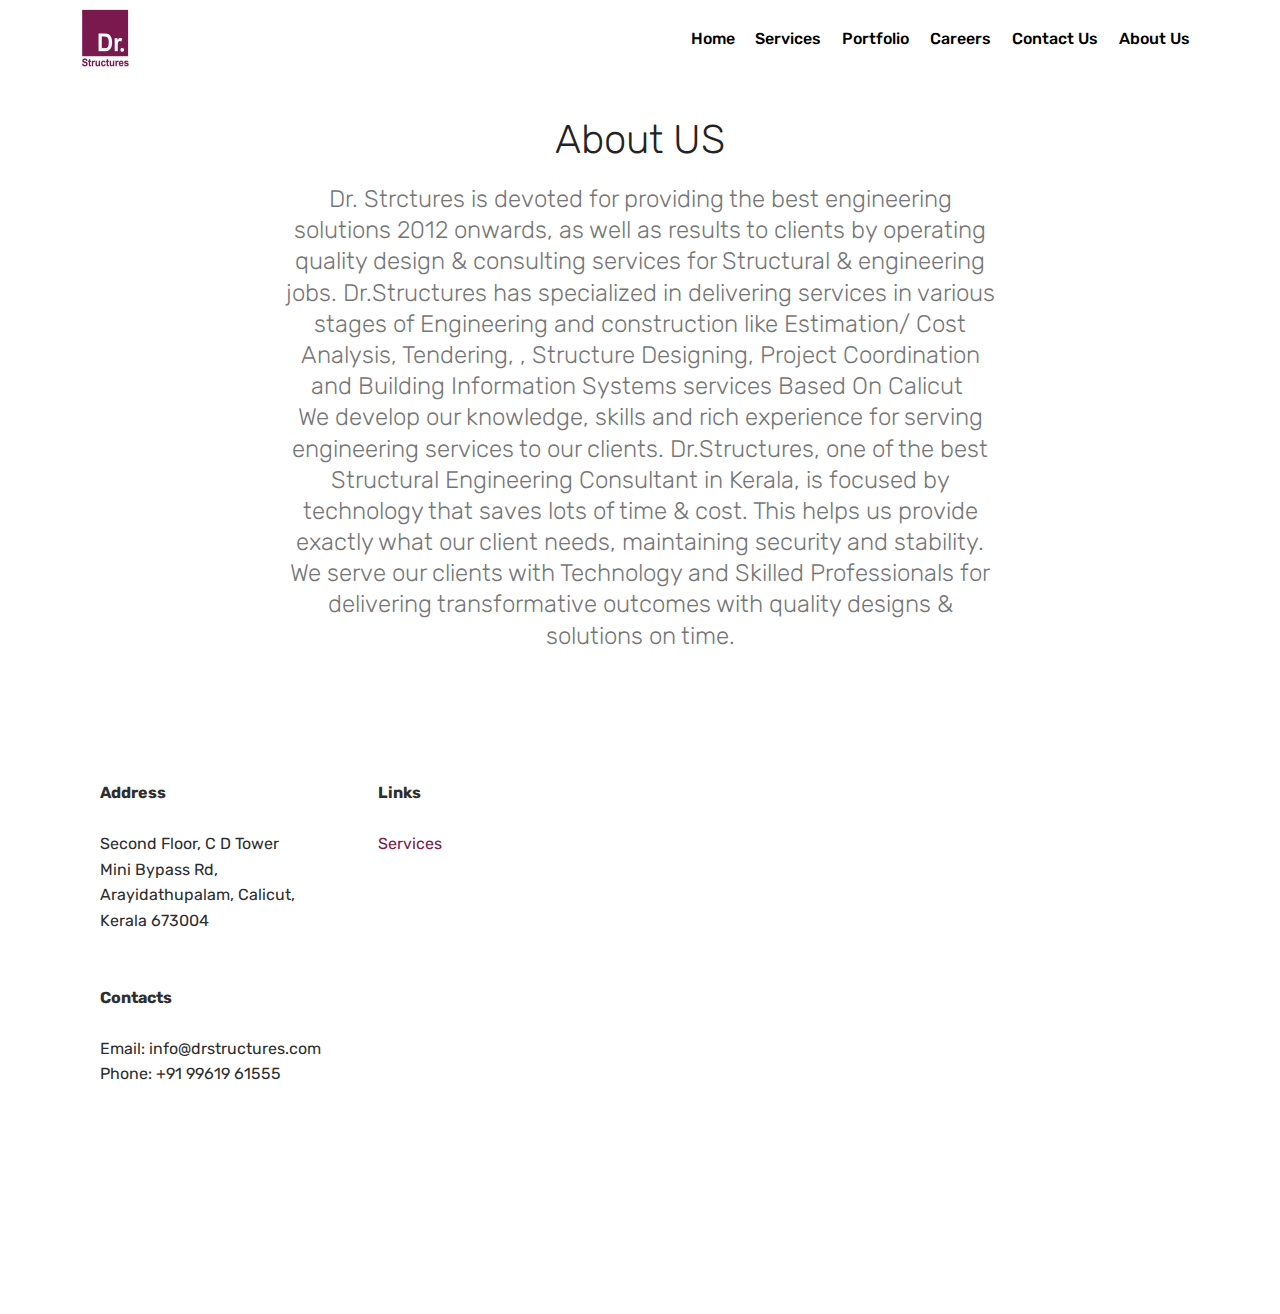
==== about.html @ 00c82e32 "create github pages" ====
<!DOCTYPE html>
<html  >
<head>
  <!-- Site made with Mobirise Website Builder v4.10.5, https://mobirise.com -->
  <meta charset="UTF-8">
  <meta http-equiv="X-UA-Compatible" content="IE=edge">
  <meta name="generator" content="Mobirise v4.10.5, mobirise.com">
  <meta name="viewport" content="width=device-width, initial-scale=1, minimum-scale=1">
  <link rel="shortcut icon" href="assets/images/logo-102x121.jpg" type="image/x-icon">
  <meta name="description" content="Dr. Strctures is devoted for providing the best engineering solutions 2012 onwards, as well as results to clients by operating quality design & consulting services for Structural & engineering jobs. Dr.Structures has specialized in delivering services in various stages of Engineering and construction like Estimation/ Cost Analysis, Tendering, , Structure Designing, Project Coordination and Building Information Systems services Based On Calicut.\">
  
  <title>About Us</title>
  <link rel="stylesheet" href="assets/web/assets/mobirise-icons/mobirise-icons.css">
  <link rel="stylesheet" href="assets/tether/tether.min.css">
  <link rel="stylesheet" href="assets/bootstrap/css/bootstrap.min.css">
  <link rel="stylesheet" href="assets/bootstrap/css/bootstrap-grid.min.css">
  <link rel="stylesheet" href="assets/bootstrap/css/bootstrap-reboot.min.css">
  <link rel="stylesheet" href="assets/socicon/css/styles.css">
  <link rel="stylesheet" href="assets/animatecss/animate.min.css">
  <link rel="stylesheet" href="assets/dropdown/css/style.css">
  <link rel="stylesheet" href="assets/theme/css/style.css">
  <link rel="stylesheet" href="assets/mobirise/css/mbr-additional.css" type="text/css">
  
  
  
</head>
<body>
  <section class="menu cid-rvqXmDLHGz" once="menu" id="menu2-17">

    

    <nav class="navbar navbar-expand beta-menu navbar-dropdown align-items-center navbar-fixed-top navbar-toggleable-sm">
        <button class="navbar-toggler navbar-toggler-right" type="button" data-toggle="collapse" data-target="#navbarSupportedContent" aria-controls="navbarSupportedContent" aria-expanded="false" aria-label="Toggle navigation">
            <div class="hamburger">
                <span></span>
                <span></span>
                <span></span>
                <span></span>
            </div>
        </button>
        <div class="menu-logo">
            <div class="navbar-brand">
                <span class="navbar-logo">
                    <a href="index.html">
                        <img src="assets/images/logo-102x121.jpg" alt="Dr. Structures" title="Dr. Structures" style="height: 3.8rem;">
                    </a>
                </span>
                
            </div>
        </div>
        <div class="collapse navbar-collapse" id="navbarSupportedContent">
            <ul class="navbar-nav nav-dropdown nav-right" data-app-modern-menu="true"><li class="nav-item">
                    <a class="nav-link link text-black display-4" href="index.html">Home</a>
                </li><li class="nav-item"><a class="nav-link link text-black display-4" href="services.html">Services</a></li><li class="nav-item"><a class="nav-link link text-black display-4" href="portfolio.html">Portfolio</a></li><li class="nav-item"><a class="nav-link link text-black display-4" href="careers.html">Careers</a></li><li class="nav-item"><a class="nav-link link text-black display-4" href="contact.html">Contact Us</a></li>
                <li class="nav-item">
                    <a class="nav-link link text-black display-4" href="about.html">
                        About Us
                    </a>
                </li></ul>
            
        </div>
    </nav>
</section>

<section class="engine"><a href="https://mobirise.info/q">free responsive website templates</a></section><section class="mbr-section content4 cid-rxqOEi7TjO" id="content4-18">

    

    <div class="container">
        <div class="media-container-row">
            <div class="title col-12 col-md-8">
                <h2 class="align-center pb-3 mbr-fonts-style display-2">About US</h2>
                <h3 class="mbr-section-subtitle align-center mbr-light mbr-fonts-style display-5">Dr. Strctures is devoted for providing the best engineering solutions 2012 onwards, as well as results to clients by operating quality design &amp; consulting services for Structural &amp; engineering jobs. Dr.Structures has specialized in delivering services in various stages of Engineering and construction like Estimation/ Cost Analysis, Tendering, , Structure Designing, Project Coordination and Building Information Systems services Based On Calicut&nbsp;<div>We develop our knowledge, skills and rich experience for serving engineering services to our clients. Dr.Structures, one of the best Structural Engineering Consultant in Kerala, is focused by technology that saves lots of time &amp; cost. This helps us provide exactly what our client needs, maintaining security and stability. We serve our clients with Technology and Skilled Professionals for delivering transformative outcomes with quality designs &amp; solutions on time.</div></h3>
                
            </div>
        </div>
    </div>
</section>

<section class="cid-rxqQhrc3Rt" id="footer2-1e">

    

    

    <div class="container">
        <div class="media-container-row content mbr-white">
            <div class="col-12 col-md-3 mbr-fonts-style display-7">
                <p class="mbr-text">
                    <strong>Address</strong>
                    <br>
                    <br>Second Floor, C D Tower<br>Mini Bypass Rd, Arayidathupalam, Calicut,<br> Kerala 673004<br>
                    <br>
                    <br><strong>Contacts</strong>
                    <br>
                    <br>Email: info@drstructures.com
                    <br>Phone: +91 99619 61555 <br></p>
            </div>
            <div class="col-12 col-md-3 mbr-fonts-style display-7">
                <p class="mbr-text">
                    <strong>Links</strong>
                    <br>
                    <br><a href="services.html">Services</a><br><a href="portfolio.html">Portfolio</a>&nbsp;<br><a href="careers.html">Careers</a><br><a href="contact.html">Contact Us&nbsp;</a><br><a href="about.html">About Us&nbsp;</a><br>
                    <br><br></p>
            </div>
            <div class="col-12 col-md-6">
                <div class="google-map"><iframe frameborder="0" style="border:0" src="https://www.google.com/maps/embed/v1/place?key=AIzaSyAEIpgj38KyLFELm2bK9Y7krBkz1K-cMq8&amp;q=place_id:ChIJbfbPrU9ZpjsRgWF4Y0vdHZs" allowfullscreen=""></iframe></div>
            </div>
        </div>
        <div class="footer-lower">
            <div class="media-container-row">
                <div class="col-sm-12">
                    <hr>
                </div>
            </div>
            <div class="media-container-row mbr-white">
                <div class="col-sm-6 copyright">
                    <p class="mbr-text mbr-fonts-style display-7">
                        © Copyright 2019 Dr. Structures - All Rights Reserved
                    </p>
                </div>
                <div class="col-md-6">
                    <div class="social-list align-right">
                        <div class="soc-item">
                            <a href="https://twitter.com/mobirise" target="_blank">
                                <span class="socicon-twitter socicon mbr-iconfont mbr-iconfont-social"></span>
                            </a>
                        </div>
                        <div class="soc-item">
                            <a href="https://www.facebook.com/pages/Mobirise/1616226671953247" target="_blank">
                                <span class="socicon-facebook socicon mbr-iconfont mbr-iconfont-social"></span>
                            </a>
                        </div>
                        <div class="soc-item">
                            <a href="https://www.youtube.com/c/mobirise" target="_blank">
                                <span class="socicon-youtube socicon mbr-iconfont mbr-iconfont-social"></span>
                            </a>
                        </div>
                        <div class="soc-item">
                            <a href="https://instagram.com/mobirise" target="_blank">
                                <span class="socicon-instagram socicon mbr-iconfont mbr-iconfont-social"></span>
                            </a>
                        </div>
                        <div class="soc-item">
                            <a href="https://plus.google.com/u/0/+Mobirise" target="_blank">
                                <span class="socicon-googleplus socicon mbr-iconfont mbr-iconfont-social"></span>
                            </a>
                        </div>
                        <div class="soc-item">
                            <a href="https://www.behance.net/Mobirise" target="_blank">
                                <span class="socicon-behance socicon mbr-iconfont mbr-iconfont-social"></span>
                            </a>
                        </div>
                    </div>
                </div>
            </div>
        </div>
    </div>
</section>


  <script src="assets/web/assets/jquery/jquery.min.js"></script>
  <script src="assets/popper/popper.min.js"></script>
  <script src="assets/tether/tether.min.js"></script>
  <script src="assets/bootstrap/js/bootstrap.min.js"></script>
  <script src="assets/smoothscroll/smooth-scroll.js"></script>
  <script src="assets/touchswipe/jquery.touch-swipe.min.js"></script>
  <script src="assets/viewportchecker/jquery.viewportchecker.js"></script>
  <script src="assets/dropdown/js/nav-dropdown.js"></script>
  <script src="assets/dropdown/js/navbar-dropdown.js"></script>
  <script src="assets/theme/js/script.js"></script>
  
  
  <input name="animation" type="hidden">
  </body>
</html>
---- assets/web/assets/mobirise-icons/mobirise-icons.css ----
@font-face {
  font-family: 'MobiriseIcons';
  src:  url('mobirise-icons.eot?spat4u');
  src:  url('mobirise-icons.eot?spat4u#iefix') format('embedded-opentype'),
    url('mobirise-icons.ttf?spat4u') format('truetype'),
    url('mobirise-icons.woff?spat4u') format('woff'),
    url('mobirise-icons.svg?spat4u#MobiriseIcons') format('svg');
  font-weight: normal;
  font-style: normal;
}

[class^="mbri-"], [class*=" mbri-"] {
  /* use !important to prevent issues with browser extensions that change fonts */
  font-family: MobiriseIcons !important;
  speak: none;
  font-style: normal;
  font-weight: normal;
  font-variant: normal;
  text-transform: none;
  line-height: 1;

  /* Better Font Rendering =========== */
  -webkit-font-smoothing: antialiased;
  -moz-osx-font-smoothing: grayscale;
}

.mbri-add-submenu:before {
  content: "\e900";
}
.mbri-alert:before {
  content: "\e901";
}
.mbri-align-center:before {
  content: "\e902";
}
.mbri-align-justify:before {
  content: "\e903";
}
.mbri-align-left:before {
  content: "\e904";
}
.mbri-align-right:before {
  content: "\e905";
}
.mbri-android:before {
  content: "\e906";
}
.mbri-apple:before {
  content: "\e907";
}
.mbri-arrow-down:before {
  content: "\e908";
}
.mbri-arrow-next:before {
  content: "\e909";
}
.mbri-arrow-prev:before {
  content: "\e90a";
}
.mbri-arrow-up:before {
  content: "\e90b";
}
.mbri-bold:before {
  content: "\e90c";
}
.mbri-bookmark:before {
  content: "\e90d";
}
.mbri-bootstrap:before {
  content: "\e90e";
}
.mbri-briefcase:before {
  content: "\e90f";
}
.mbri-browse:before {
  content: "\e910";
}
.mbri-bulleted-list:before {
  content: "\e911";
}
.mbri-calendar:before {
  content: "\e912";
}
.mbri-camera:before {
  content: "\e913";
}
.mbri-cart-add:before {
  content: "\e914";
}
.mbri-cart-full:before {
  content: "\e915";
}
.mbri-cash:before {
  content: "\e916";
}
.mbri-change-style:before {
  content: "\e917";
}
.mbri-chat:before {
  content: "\e918";
}
.mbri-clock:before {
  content: "\e919";
}
.mbri-close:before {
  content: "\e91a";
}
.mbri-cloud:before {
  content: "\e91b";
}
.mbri-code:before {
  content: "\e91c";
}
.mbri-contact-form:before {
  content: "\e91d";
}
.mbri-credit-card:before {
  content: "\e91e";
}
.mbri-cursor-click:before {
  content: "\e91f";
}
.mbri-cust-feedback:before {
  content: "\e920";
}
.mbri-database:before {
  content: "\e921";
}
.mbri-delivery:before {
  content: "\e922";
}
.mbri-desktop:before {
  content: "\e923";
}
.mbri-devices:before {
  content: "\e924";
}
.mbri-down:before {
  content: "\e925";
}
.mbri-download:before {
  content: "\e989";
}
.mbri-drag-n-drop:before {
  content: "\e927";
}
.mbri-drag-n-drop2:before {
  content: "\e928";
}
.mbri-edit:before {
  content: "\e929";
}
.mbri-edit2:before {
  content: "\e92a";
}
.mbri-error:before {
  content: "\e92b";
}
.mbri-extension:before {
  content: "\e92c";
}
.mbri-features:before {
  content: "\e92d";
}
.mbri-file:before {
  content: "\e92e";
}
.mbri-flag:before {
  content: "\e92f";
}
.mbri-folder:before {
  content: "\e930";
}
.mbri-gift:before {
  content: "\e931";
}
.mbri-github:before {
  content: "\e932";
}
.mbri-globe:before {
  content: "\e933";
}
.mbri-globe-2:before {
  content: "\e934";
}
.mbri-growing-chart:before {
  content: "\e935";
}
.mbri-hearth:before {
  content: "\e936";
}
.mbri-help:before {
  content: "\e937";
}
.mbri-home:before {
  content: "\e938";
}
.mbri-hot-cup:before {
  content: "\e939";
}
.mbri-idea:before {
  content: "\e93a";
}
.mbri-image-gallery:before {
  content: "\e93b";
}
.mbri-image-slider:before {
  content: "\e93c";
}
.mbri-info:before {
  content: "\e93d";
}
.mbri-italic:before {
  content: "\e93e";
}
.mbri-key:before {
  content: "\e93f";
}
.mbri-laptop:before {
  content: "\e940";
}
.mbri-layers:before {
  content: "\e941";
}
.mbri-left-right:before {
  content: "\e942";
}
.mbri-left:before {
  content: "\e943";
}
.mbri-letter:before {
  content: "\e944";
}
.mbri-like:before {
  content: "\e945";
}
.mbri-link:before {
  content: "\e946";
}
.mbri-lock:before {
  content: "\e947";
}
.mbri-login:before {
  content: "\e948";
}
.mbri-logout:before {
  content: "\e949";
}
.mbri-magic-stick:before {
  content: "\e94a";
}
.mbri-map-pin:before {
  content: "\e94b";
}
.mbri-menu:before {
  content: "\e94c";
}
.mbri-mobile:before {
  content: "\e94d";
}
.mbri-mobile2:before {
  content: "\e94e";
}
.mbri-mobirise:before {
  content: "\e94f";
}
.mbri-more-horizontal:before {
  content: "\e950";
}
.mbri-more-vertical:before {
  content: "\e951";
}
.mbri-music:before {
  content: "\e952";
}
.mbri-new-file:before {
  content: "\e953";
}
.mbri-numbered-list:before {
  content: "\e954";
}
.mbri-opened-folder:before {
  content: "\e955";
}
.mbri-pages:before {
  content: "\e956";
}
.mbri-paper-plane:before {
  content: "\e957";
}
.mbri-paperclip:before {
  content: "\e958";
}
.mbri-photo:before {
  content: "\e959";
}
.mbri-photos:before {
  content: "\e95a";
}
.mbri-pin:before {
  content: "\e95b";
}
.mbri-play:before {
  content: "\e95c";
}
.mbri-plus:before {
  content: "\e95d";
}
.mbri-preview:before {
  content: "\e95e";
}
.mbri-print:before {
  content: "\e95f";
}
.mbri-protect:before {
  content: "\e960";
}
.mbri-question:before {
  content: "\e961";
}
.mbri-quote-left:before {
  content: "\e962";
}
.mbri-quote-right:before {
  content: "\e963";
}
.mbri-refresh:before {
  content: "\e964";
}
.mbri-responsive:before {
  content: "\e965";
}
.mbri-right:before {
  content: "\e966";
}
.mbri-rocket:before {
  content: "\e967";
}
.mbri-sad-face:before {
  content: "\e968";
}
.mbri-sale:before {
  content: "\e969";
}
.mbri-save:before {
  content: "\e96a";
}
.mbri-search:before {
  content: "\e96b";
}
.mbri-setting:before {
  content: "\e96c";
}
.mbri-setting2:before {
  content: "\e96d";
}
.mbri-setting3:before {
  content: "\e96e";
}
.mbri-share:before {
  content: "\e96f";
}
.mbri-shopping-bag:before {
  content: "\e970";
}
.mbri-shopping-basket:before {
  content: "\e971";
}
.mbri-shopping-cart:before {
  content: "\e972";
}
.mbri-sites:before {
  content: "\e973";
}
.mbri-smile-face:before {
  content: "\e974";
}
.mbri-speed:before {
  content: "\e975";
}
.mbri-star:before {
  content: "\e976";
}
.mbri-success:before {
  content: "\e977";
}
.mbri-sun:before {
  content: "\e978";
}
.mbri-sun2:before {
  content: "\e979";
}
.mbri-tablet:before {
  content: "\e97a";
}
.mbri-tablet-vertical:before {
  content: "\e97b";
}
.mbri-target:before {
  content: "\e97c";
}
.mbri-timer:before {
  content: "\e97d";
}
.mbri-to-ftp:before {
  content: "\e97e";
}
.mbri-to-local-drive:before {
  content: "\e97f";
}
.mbri-touch-swipe:before {
  content: "\e980";
}
.mbri-touch:before {
  content: "\e981";
}
.mbri-trash:before {
  content: "\e982";
}
.mbri-underline:before {
  content: "\e983";
}
.mbri-unlink:before {
  content: "\e984";
}
.mbri-unlock:before {
  content: "\e985";
}
.mbri-up-down:before {
  content: "\e986";
}
.mbri-up:before {
  content: "\e987";
}
.mbri-update:before {
  content: "\e988";
}
.mbri-upload:before {
 content: "\e926"; 
}
.mbri-user:before {
  content: "\e98a";
}
.mbri-user2:before {
  content: "\e98b";
}
.mbri-users:before {
  content: "\e98c";
}
.mbri-video:before {
  content: "\e98d";
}
.mbri-video-play:before {
  content: "\e98e";
}
.mbri-watch:before {
  content: "\e98f";
}
.mbri-website-theme:before {
  content: "\e990";
}
.mbri-wifi:before {
  content: "\e991";
}
.mbri-windows:before {
  content: "\e992";
}
.mbri-zoom-out:before {
  content: "\e993";
}
.mbri-redo:before {
  content: "\e994";
}
.mbri-undo:before {
  content: "\e995";
}
---- assets/socicon/css/styles.css ----
@charset "UTF-8";

@font-face {
  font-family: "socicon";
  src:url("../fonts/socicon.eot");
  src:url("../fonts/socicon.eot?#iefix") format("embedded-opentype"),
    url("../fonts/socicon.woff") format("woff"),
    url("../fonts/socicon.ttf") format("truetype"),
    url("../fonts/socicon.svg#socicon") format("svg");
  font-weight: normal;
  font-style: normal;

}

[data-icon]:before {
  font-family: "socicon" !important;
  content: attr(data-icon);
  font-style: normal !important;
  font-weight: normal !important;
  font-variant: normal !important;
  text-transform: none !important;
  speak: none;
  line-height: 1;
  -webkit-font-smoothing: antialiased;
  -moz-osx-font-smoothing: grayscale;
}

[class^="socicon-"]:before,
[class*=" socicon-"]:before {
  font-family: "socicon" !important;
  font-style: normal !important;
  font-weight: normal !important;
  font-variant: normal !important;
  text-transform: none !important;
  speak: none;
  line-height: 1;
  -webkit-font-smoothing: antialiased;
  -moz-osx-font-smoothing: grayscale;
}

.socicon-modelmayhem:before {
  content: "\e000";
}
.socicon-mixcloud:before {
  content: "\e001";
}
.socicon-drupal:before {
  content: "\e002";
}
.socicon-swarm:before {
  content: "\e003";
}
.socicon-istock:before {
  content: "\e004";
}
.socicon-yammer:before {
  content: "\e005";
}
.socicon-ello:before {
  content: "\e006";
}
.socicon-stackoverflow:before {
  content: "\e007";
}
.socicon-persona:before {
  content: "\e008";
}
.socicon-triplej:before {
  content: "\e009";
}
.socicon-houzz:before {
  content: "\e00a";
}
.socicon-rss:before {
  content: "\e00b";
}
.socicon-paypal:before {
  content: "\e00c";
}
.socicon-odnoklassniki:before {
  content: "\e00d";
}
.socicon-airbnb:before {
  content: "\e00e";
}
.socicon-periscope:before {
  content: "\e00f";
}
.socicon-outlook:before {
  content: "\e010";
}
.socicon-coderwall:before {
  content: "\e011";
}
.socicon-tripadvisor:before {
  content: "\e012";
}
.socicon-appnet:before {
  content: "\e013";
}
.socicon-goodreads:before {
  content: "\e014";
}
.socicon-tripit:before {
  content: "\e015";
}
.socicon-lanyrd:before {
  content: "\e016";
}
.socicon-slideshare:before {
  content: "\e017";
}
.socicon-buffer:before {
  content: "\e018";
}
.socicon-disqus:before {
  content: "\e019";
}
.socicon-vkontakte:before {
  content: "\e01a";
}
.socicon-whatsapp:before {
  content: "\e01b";
}
.socicon-patreon:before {
  content: "\e01c";
}
.socicon-storehouse:before {
  content: "\e01d";
}
.socicon-pocket:before {
  content: "\e01e";
}
.socicon-mail:before {
  content: "\e01f";
}
.socicon-blogger:before {
  content: "\e020";
}
.socicon-technorati:before {
  content: "\e021";
}
.socicon-reddit:before {
  content: "\e022";
}
.socicon-dribbble:before {
  content: "\e023";
}
.socicon-stumbleupon:before {
  content: "\e024";
}
.socicon-digg:before {
  content: "\e025";
}
.socicon-envato:before {
  content: "\e026";
}
.socicon-behance:before {
  content: "\e027";
}
.socicon-delicious:before {
  content: "\e028";
}
.socicon-deviantart:before {
  content: "\e029";
}
.socicon-forrst:before {
  content: "\e02a";
}
.socicon-play:before {
  content: "\e02b";
}
.socicon-zerply:before {
  content: "\e02c";
}
.socicon-wikipedia:before {
  content: "\e02d";
}
.socicon-apple:before {
  content: "\e02e";
}
.socicon-flattr:before {
  content: "\e02f";
}
.socicon-github:before {
  content: "\e030";
}
.socicon-renren:before {
  content: "\e031";
}
.socicon-friendfeed:before {
  content: "\e032";
}
.socicon-newsvine:before {
  content: "\e033";
}
.socicon-identica:before {
  content: "\e034";
}
.socicon-bebo:before {
  content: "\e035";
}
.socicon-zynga:before {
  content: "\e036";
}
.socicon-steam:before {
  content: "\e037";
}
.socicon-xbox:before {
  content: "\e038";
}
.socicon-windows:before {
  content: "\e039";
}
.socicon-qq:before {
  content: "\e03a";
}
.socicon-douban:before {
  content: "\e03b";
}
.socicon-meetup:before {
  content: "\e03c";
}
.socicon-playstation:before {
  content: "\e03d";
}
.socicon-android:before {
  content: "\e03e";
}
.socicon-snapchat:before {
  content: "\e03f";
}
.socicon-twitter:before {
  content: "\e040";
}
.socicon-facebook:before {
  content: "\e041";
}
.socicon-googleplus:before {
  content: "\e042";
}
.socicon-pinterest:before {
  content: "\e043";
}
.socicon-foursquare:before {
  content: "\e044";
}
.socicon-yahoo:before {
  content: "\e045";
}
.socicon-skype:before {
  content: "\e046";
}
.socicon-yelp:before {
  content: "\e047";
}
.socicon-feedburner:before {
  content: "\e048";
}
.socicon-linkedin:before {
  content: "\e049";
}
.socicon-viadeo:before {
  content: "\e04a";
}
.socicon-xing:before {
  content: "\e04b";
}
.socicon-myspace:before {
  content: "\e04c";
}
.socicon-soundcloud:before {
  content: "\e04d";
}
.socicon-spotify:before {
  content: "\e04e";
}
.socicon-grooveshark:before {
  content: "\e04f";
}
.socicon-lastfm:before {
  content: "\e050";
}
.socicon-youtube:before {
  content: "\e051";
}
.socicon-vimeo:before {
  content: "\e052";
}
.socicon-dailymotion:before {
  content: "\e053";
}
.socicon-vine:before {
  content: "\e054";
}
.socicon-flickr:before {
  content: "\e055";
}
.socicon-500px:before {
  content: "\e056";
}
.socicon-wordpress:before {
  content: "\e058";
}
.socicon-tumblr:before {
  content: "\e059";
}
.socicon-twitch:before {
  content: "\e05a";
}
.socicon-8tracks:before {
  content: "\e05b";
}
.socicon-amazon:before {
  content: "\e05c";
}
.socicon-icq:before {
  content: "\e05d";
}
.socicon-smugmug:before {
  content: "\e05e";
}
.socicon-ravelry:before {
  content: "\e05f";
}
.socicon-weibo:before {
  content: "\e060";
}
.socicon-baidu:before {
  content: "\e061";
}
.socicon-angellist:before {
  content: "\e062";
}
.socicon-ebay:before {
  content: "\e063";
}
.socicon-imdb:before {
  content: "\e064";
}
.socicon-stayfriends:before {
  content: "\e065";
}
.socicon-residentadvisor:before {
  content: "\e066";
}
.socicon-google:before {
  content: "\e067";
}
.socicon-yandex:before {
  content: "\e068";
}
.socicon-sharethis:before {
  content: "\e069";
}
.socicon-bandcamp:before {
  content: "\e06a";
}
.socicon-itunes:before {
  content: "\e06b";
}
.socicon-deezer:before {
  content: "\e06c";
}
.socicon-telegram:before {
  content: "\e06e";
}
.socicon-openid:before {
  content: "\e06f";
}
.socicon-amplement:before {
  content: "\e070";
}
.socicon-viber:before {
  content: "\e071";
}
.socicon-zomato:before {
  content: "\e072";
}
.socicon-draugiem:before {
  content: "\e074";
}
.socicon-endomodo:before {
  content: "\e075";
}
.socicon-filmweb:before {
  content: "\e076";
}
.socicon-stackexchange:before {
  content: "\e077";
}
.socicon-wykop:before {
  content: "\e078";
}
.socicon-teamspeak:before {
  content: "\e079";
}
.socicon-teamviewer:before {
  content: "\e07a";
}
.socicon-ventrilo:before {
  content: "\e07b";
}
.socicon-younow:before {
  content: "\e07c";
}
.socicon-raidcall:before {
  content: "\e07d";
}
.socicon-mumble:before {
  content: "\e07e";
}
.socicon-medium:before {
  content: "\e06d";
}
.socicon-bebee:before {
  content: "\e07f";
}
.socicon-hitbox:before {
  content: "\e080";
}
.socicon-reverbnation:before {
  content: "\e081";
}
.socicon-formulr:before {
  content: "\e082";
}
.socicon-instagram:before {
  content: "\e057";
}
.socicon-battlenet:before {
  content: "\e083";
}
.socicon-chrome:before {
  content: "\e084";
}
.socicon-discord:before {
  content: "\e086";
}
.socicon-issuu:before {
  content: "\e087";
}
.socicon-macos:before {
  content: "\e088";
}
.socicon-firefox:before {
  content: "\e089";
}
.socicon-opera:before {
  content: "\e08d";
}
.socicon-keybase:before {
  content: "\e090";
}
.socicon-alliance:before {
  content: "\e091";
}
.socicon-livejournal:before {
  content: "\e092";
}
.socicon-googlephotos:before {
  content: "\e093";
}
.socicon-horde:before {
  content: "\e094";
}
.socicon-etsy:before {
  content: "\e095";
}
.socicon-zapier:before {
  content: "\e096";
}
.socicon-google-scholar:before {
  content: "\e097";
}
.socicon-researchgate:before {
  content: "\e098";
}
.socicon-wechat:before {
  content: "\e099";
}
.socicon-strava:before {
  content: "\e09a";
}
.socicon-line:before {
  content: "\e09b";
}
.socicon-lyft:before {
  content: "\e09c";
}
.socicon-uber:before {
  content: "\e09d";
}
.socicon-songkick:before {
  content: "\e09e";
}
.socicon-viewbug:before {
  content: "\e09f";
}
.socicon-googlegroups:before {
  content: "\e0a0";
}
.socicon-quora:before {
  content: "\e073";
}
.socicon-diablo:before {
  content: "\e085";
}
.socicon-blizzard:before {
  content: "\e0a1";
}
.socicon-hearthstone:before {
  content: "\e08b";
}
.socicon-heroes:before {
  content: "\e08a";
}
.socicon-overwatch:before {
  content: "\e08c";
}
.socicon-warcraft:before {
  content: "\e08e";
}
.socicon-starcraft:before {
  content: "\e08f";
}
.socicon-beam:before {
  content: "\e0a2";
}
.socicon-curse:before {
  content: "\e0a3";
}
.socicon-player:before {
  content: "\e0a4";
}
.socicon-streamjar:before {
  content: "\e0a5";
}
.socicon-nintendo:before {
  content: "\e0a6";
}
.socicon-hellocoton:before {
  content: "\e0a7";
}
---- assets/dropdown/css/style.css ----
.navbar-dropdown {
  left: 0;
  padding: 0;
  position: absolute;
  right: 0;
  top: 0;
  transition: all 0.45s ease;
  z-index: 1030;
  background: #282828; }
  .navbar-dropdown .navbar-logo {
    margin-right: 0.8rem;
    transition: margin 0.3s ease-in-out;
    vertical-align: middle; }
    .navbar-dropdown .navbar-logo img {
      height: 3.125rem;
      transition: all 0.3s ease-in-out; }
    .navbar-dropdown .navbar-logo.mbr-iconfont {
      font-size: 3.125rem;
      line-height: 3.125rem; }
  .navbar-dropdown .navbar-caption {
    font-weight: 700;
    white-space: normal;
    vertical-align: -4px;
    line-height: 3.125rem !important; }
    .navbar-dropdown .navbar-caption, .navbar-dropdown .navbar-caption:hover {
      color: inherit;
      text-decoration: none; }
  .navbar-dropdown .mbr-iconfont + .navbar-caption {
    vertical-align: -1px; }
  .navbar-dropdown.navbar-fixed-top {
    position: fixed; }
  .navbar-dropdown .navbar-brand span {
    vertical-align: -4px; }
  .navbar-dropdown.bg-color.transparent {
    background: none; }
  .navbar-dropdown.navbar-short .navbar-brand {
    padding: 0.625rem 0; }
    .navbar-dropdown.navbar-short .navbar-brand span {
      vertical-align: -1px; }
  .navbar-dropdown.navbar-short .navbar-caption {
    line-height: 2.375rem !important;
    vertical-align: -2px; }
  .navbar-dropdown.navbar-short .navbar-logo {
    margin-right: 0.5rem; }
    .navbar-dropdown.navbar-short .navbar-logo img {
      height: 2.375rem; }
    .navbar-dropdown.navbar-short .navbar-logo.mbr-iconfont {
      font-size: 2.375rem;
      line-height: 2.375rem; }
  .navbar-dropdown.navbar-short .mbr-table-cell {
    height: 3.625rem; }
  .navbar-dropdown .navbar-close {
    left: 0.6875rem;
    position: fixed;
    top: 0.75rem;
    z-index: 1000; }
  .navbar-dropdown .hamburger-icon {
    content: "";
    display: inline-block;
    vertical-align: middle;
    width: 16px;
    -webkit-box-shadow: 0 -6px 0 1px #282828,0 0 0 1px #282828,0 6px 0 1px #282828;
    -moz-box-shadow: 0 -6px 0 1px #282828,0 0 0 1px #282828,0 6px 0 1px #282828;
    box-shadow: 0 -6px 0 1px #282828,0 0 0 1px #282828,0 6px 0 1px #282828; }

.dropdown-menu .dropdown-toggle[data-toggle="dropdown-submenu"]::after {
  border-bottom: 0.35em solid transparent;
  border-left: 0.35em solid;
  border-right: 0;
  border-top: 0.35em solid transparent;
  margin-left: 0.3rem; }

.dropdown-menu .dropdown-item:focus {
  outline: 0; }

.nav-dropdown {
  font-size: 0.75rem;
  font-weight: 500;
  height: auto !important; }
  .nav-dropdown .nav-btn {
    padding-left: 1rem; }
  .nav-dropdown .link {
    margin: .667em 1.667em;
    font-weight: 500;
    padding: 0;
    transition: color .2s ease-in-out; }
    .nav-dropdown .link.dropdown-toggle {
      margin-right: 2.583em; }
      .nav-dropdown .link.dropdown-toggle::after {
        margin-left: .25rem;
        border-top: 0.35em solid;
        border-right: 0.35em solid transparent;
        border-left: 0.35em solid transparent;
        border-bottom: 0; }
      .nav-dropdown .link.dropdown-toggle[aria-expanded="true"] {
        margin: 0;
        padding: 0.667em 3.263em  0.667em 1.667em; }
  .nav-dropdown .link::after,
  .nav-dropdown .dropdown-item::after {
    color: inherit; }
  .nav-dropdown .btn {
    font-size: 0.75rem;
    font-weight: 700;
    letter-spacing: 0;
    margin-bottom: 0;
    padding-left: 1.25rem;
    padding-right: 1.25rem; }
  .nav-dropdown .dropdown-menu {
    border-radius: 0;
    border: 0;
    left: 0;
    margin: 0;
    padding-bottom: 1.25rem;
    padding-top: 1.25rem;
    position: relative; }
  .nav-dropdown .dropdown-submenu {
    margin-left: 0.125rem;
    top: 0; }
  .nav-dropdown .dropdown-item {
    font-weight: 500;
    line-height: 2;
    padding: 0.3846em 4.615em 0.3846em 1.5385em;
    position: relative;
    transition: color .2s ease-in-out, background-color .2s ease-in-out; }
    .nav-dropdown .dropdown-item::after {
      margin-top: -0.3077em;
      position: absolute;
      right: 1.1538em;
      top: 50%; }
    .nav-dropdown .dropdown-item:focus, .nav-dropdown .dropdown-item:hover {
      background: none; }

@media (max-width: 767px) {
  .nav-dropdown.navbar-toggleable-sm {
    bottom: 0;
    display: none;
    left: 0;
    overflow-x: hidden;
    position: fixed;
    top: 0;
    transform: translateX(-100%);
    -ms-transform: translateX(-100%);
    -webkit-transform: translateX(-100%);
    width: 18.75rem;
    z-index: 999; } }
.nav-dropdown.navbar-toggleable-xl {
  bottom: 0;
  display: none;
  left: 0;
  overflow-x: hidden;
  position: fixed;
  top: 0;
  transform: translateX(-100%);
  -ms-transform: translateX(-100%);
  -webkit-transform: translateX(-100%);
  width: 18.75rem;
  z-index: 999; }

.nav-dropdown-sm {
  display: block !important;
  overflow-x: hidden;
  overflow: auto;
  padding-top: 3.875rem; }
  .nav-dropdown-sm::after {
    content: "";
    display: block;
    height: 3rem;
    width: 100%; }
  .nav-dropdown-sm.collapse.in ~ .navbar-close {
    display: block !important; }
  .nav-dropdown-sm.collapsing, .nav-dropdown-sm.collapse.in {
    transform: translateX(0);
    -ms-transform: translateX(0);
    -webkit-transform: translateX(0);
    transition: all 0.25s ease-out;
    -webkit-transition: all 0.25s ease-out;
    background: #282828; }
  .nav-dropdown-sm.collapsing[aria-expanded="false"] {
    transform: translateX(-100%);
    -ms-transform: translateX(-100%);
    -webkit-transform: translateX(-100%); }
  .nav-dropdown-sm .nav-item {
    display: block;
    margin-left: 0 !important;
    padding-left: 0; }
  .nav-dropdown-sm .link,
  .nav-dropdown-sm .dropdown-item {
    border-top: 1px dotted rgba(255, 255, 255, 0.1);
    font-size: 0.8125rem;
    line-height: 1.6;
    margin: 0 !important;
    padding: 0.875rem 2.4rem 0.875rem 1.5625rem !important;
    position: relative;
    white-space: normal; }
    .nav-dropdown-sm .link:focus, .nav-dropdown-sm .link:hover,
    .nav-dropdown-sm .dropdown-item:focus,
    .nav-dropdown-sm .dropdown-item:hover {
      background: rgba(0, 0, 0, 0.2) !important;
      color: #c0a375; }
  .nav-dropdown-sm .nav-btn {
    position: relative;
    padding: 1.5625rem 1.5625rem 0 1.5625rem; }
    .nav-dropdown-sm .nav-btn::before {
      border-top: 1px dotted rgba(255, 255, 255, 0.1);
      content: "";
      left: 0;
      position: absolute;
      top: 0;
      width: 100%; }
    .nav-dropdown-sm .nav-btn + .nav-btn {
      padding-top: 0.625rem; }
      .nav-dropdown-sm .nav-btn + .nav-btn::before {
        display: none; }
  .nav-dropdown-sm .btn {
    padding: 0.625rem 0; }
  .nav-dropdown-sm .dropdown-toggle[data-toggle="dropdown-submenu"]::after {
    margin-left: .25rem;
    border-top: 0.35em solid;
    border-right: 0.35em solid transparent;
    border-left: 0.35em solid transparent;
    border-bottom: 0; }
  .nav-dropdown-sm .dropdown-toggle[data-toggle="dropdown-submenu"][aria-expanded="true"]::after {
    border-top: 0;
    border-right: 0.35em solid transparent;
    border-left: 0.35em solid transparent;
    border-bottom: 0.35em solid; }
  .nav-dropdown-sm .dropdown-menu {
    margin: 0;
    padding: 0;
    position: relative;
    top: 0;
    left: 0;
    width: 100%;
    border: 0;
    float: none;
    border-radius: 0;
    background: none; }
  .nav-dropdown-sm .dropdown-submenu {
    left: 100%;
    margin-left: 0.125rem;
    margin-top: -1.25rem;
    top: 0; }

.navbar-toggleable-sm .nav-dropdown .dropdown-menu {
  position: absolute; }

.navbar-toggleable-sm .nav-dropdown .dropdown-submenu {
  left: 100%;
  margin-left: 0.125rem;
  margin-top: -1.25rem;
  top: 0; }

.navbar-toggleable-sm.opened .nav-dropdown .dropdown-menu {
  position: relative; }

.navbar-toggleable-sm.opened .nav-dropdown .dropdown-submenu {
  left: 0;
  margin-left: 00rem;
  margin-top: 0rem;
  top: 0; }

.is-builder .nav-dropdown.collapsing {
  transition: none !important; }

/*# sourceMappingURL=style.css.map */
---- assets/theme/css/style.css ----
/*!
 * Mobirise v4 theme (https://mobirise.com/)
 * Copyright 2017 Mobirise
 */
section {
  background-color: #eeeeee; }

section,
.container,
.container-fluid {
  position: relative;
  word-wrap: break-word; }

a.mbr-iconfont:hover {
  text-decoration: none; }

.article .lead p, .article .lead ul, .article .lead ol, .article .lead pre, .article .lead blockquote {
  margin-bottom: 0; }

a {
  font-style: normal;
  font-weight: 400;
  cursor: pointer; }
  a, a:hover {
    text-decoration: none; }

figure {
  margin-bottom: 0; }

body {
  color: #232323; }

h1, h2, h3, h4, h5, h6,
.h1, .h2, .h3, .h4, .h5, .h6,
.display-1, .display-2, .display-3, .display-4 {
  line-height: 1;
  word-break: break-word;
  word-wrap: break-word; }

b, strong {
  font-weight: bold; }

blockquote {
  padding: 10px 0 10px 20px;
  position: relative;
  border-left: 2px solid;
  border-color: #ff3366; }

input:-webkit-autofill, input:-webkit-autofill:hover, input:-webkit-autofill:focus, input:-webkit-autofill:active {
  transition-delay: 9999s;
  transition-property: background-color, color; }

textarea[type="hidden"] {
  display: none; }

body {
  position: relative; }

section {
  background-position: 50% 50%;
  background-repeat: no-repeat;
  background-size: cover; }
  section .mbr-background-video,
  section .mbr-background-video-preview {
    position: absolute;
    bottom: 0;
    left: 0;
    right: 0;
    top: 0; }

.hidden {
  visibility: hidden; }

.mbr-z-index20 {
  z-index: 20; }

/*! Base colors */
.mbr-white {
  color: #ffffff; }

.mbr-black {
  color: #000000; }

.mbr-bg-white {
  background-color: #ffffff; }

.mbr-bg-black {
  background-color: #000000; }

/*! Text-aligns */
.align-left {
  text-align: left; }

.align-center {
  text-align: center; }

.align-right {
  text-align: right; }

@media (max-width: 767px) {
  .align-left, .align-center, .align-right, .mbr-section-btn, .mbr-section-title {
    text-align: center; } }
/*! Font-weight  */
.mbr-light {
  font-weight: 300; }

.mbr-regular {
  font-weight: 400; }

.mbr-semibold {
  font-weight: 500; }

.mbr-bold {
  font-weight: 700; }

/*! Media  */
.media-size-item {
  -webkit-flex: 1 1 auto;
  -moz-flex: 1 1 auto;
  -ms-flex: 1 1 auto;
  -o-flex: 1 1 auto;
  flex: 1 1 auto; }

.media-content {
  -webkit-flex-basis: 100%;
  flex-basis: 100%; }

.media-container-row {
  display: -ms-flexbox;
  display: -webkit-flex;
  display: flex;
  -webkit-flex-direction: row;
  -ms-flex-direction: row;
  flex-direction: row;
  -webkit-flex-wrap: wrap;
  -ms-flex-wrap: wrap;
  flex-wrap: wrap;
  -webkit-justify-content: center;
  -ms-flex-pack: center;
  justify-content: center;
  -webkit-align-content: center;
  -ms-flex-line-pack: center;
  align-content: center;
  -webkit-align-items: start;
  -ms-flex-align: start;
  align-items: start; }
  .media-container-row .media-size-item {
    width: 400px; }

.media-container-column {
  display: -ms-flexbox;
  display: -webkit-flex;
  display: flex;
  -webkit-flex-direction: column;
  -ms-flex-direction: column;
  flex-direction: column;
  -webkit-flex-wrap: wrap;
  -ms-flex-wrap: wrap;
  flex-wrap: wrap;
  -webkit-justify-content: center;
  -ms-flex-pack: center;
  justify-content: center;
  -webkit-align-content: center;
  -ms-flex-line-pack: center;
  align-content: center;
  -webkit-align-items: stretch;
  -ms-flex-align: stretch;
  align-items: stretch; }
  .media-container-column > * {
    width: 100%; }

@media (min-width: 992px) {
  .media-container-row {
    -webkit-flex-wrap: nowrap;
    -ms-flex-wrap: nowrap;
    flex-wrap: nowrap; } }
figure {
  overflow: hidden; }

figure[mbr-media-size] {
  transition: width 0.1s; }

.mbr-figure img, .mbr-figure iframe {
  display: block;
  width: 100%; }

.card {
  background-color: transparent;
  border: none; }

.card-box {
  width: 100%; }

.card-img {
  text-align: center;
  flex-shrink: 0;
  -webkit-flex-shrink: 0; }

.media {
  max-width: 100%;
  margin: 0 auto; }

.mbr-figure {
  -ms-flex-item-align: center;
  -ms-grid-row-align: center;
  -webkit-align-self: center;
  align-self: center; }

.media-container > div {
  max-width: 100%; }

.mbr-figure img, .card-img img {
  width: 100%; }

@media (max-width: 991px) {
  .media-size-item {
    width: auto !important; }

  .media {
    width: auto; }

  .mbr-figure {
    width: 100% !important; } }
/*! Buttons */
.mbr-section-btn {
  margin-left: -.25rem;
  margin-right: -.25rem;
  font-size: 0; }

nav .mbr-section-btn {
  margin-left: 0rem;
  margin-right: 0rem; }

/*! Btn icon margin */
.btn .mbr-iconfont, .btn.btn-sm .mbr-iconfont {
  cursor: pointer;
  margin-right: 0.5rem; }

.btn.btn-md .mbr-iconfont, .btn.btn-md .mbr-iconfont {
  margin-right: 0.8rem; }

.mbr-regular {
  font-weight: 400; }

.mbr-semibold {
  font-weight: 500; }

.mbr-bold {
  font-weight: 700; }

[type="submit"] {
  -webkit-appearance: none; }

/*! Full-screen */
.mbr-fullscreen .mbr-overlay {
  min-height: 100vh; }

.mbr-fullscreen {
  display: flex;
  display: -webkit-flex;
  display: -moz-flex;
  display: -ms-flex;
  display: -o-flex;
  align-items: center;
  -webkit-align-items: center;
  min-height: 100vh;
  padding-top: 3rem;
  padding-bottom: 3rem; }

/*! Map */
.map {
  height: 25rem;
  position: relative; }
  .map iframe {
    width: 100%;
    height: 100%; }

/* Form */
.form-asterisk {
  font-family: initial;
  position: absolute;
  top: -2px;
  font-weight: normal; }

/*! Scroll to top arrow */
.mbr-arrow-up {
  bottom: 25px;
  right: 90px;
  position: fixed;
  text-align: right;
  z-index: 5000;
  color: #ffffff;
  font-size: 32px;
  transform: rotate(180deg);
  -webkit-transform: rotate(180deg); }

.mbr-arrow-up a {
  background: rgba(0, 0, 0, 0.2);
  border-radius: 3px;
  color: #fff;
  display: inline-block;
  height: 60px;
  width: 60px;
  outline-style: none !important;
  position: relative;
  text-decoration: none;
  transition: all .3s ease-in-out;
  cursor: pointer;
  text-align: center; }
  .mbr-arrow-up a:hover {
    background-color: rgba(0, 0, 0, 0.4); }
  .mbr-arrow-up a i {
    line-height: 60px; }

.mbr-arrow-up-icon {
  display: block;
  color: #fff; }

.mbr-arrow-up-icon::before {
  content: "\203a";
  display: inline-block;
  font-family: serif;
  font-size: 32px;
  line-height: 1;
  font-style: normal;
  position: relative;
  top: 6px;
  left: -4px;
  -webkit-transform: rotate(-90deg);
  transform: rotate(-90deg); }

/*! Arrow Down */
.mbr-arrow {
  position: absolute;
  bottom: 45px;
  left: 50%;
  width: 60px;
  height: 60px;
  cursor: pointer;
  background-color: rgba(80, 80, 80, 0.5);
  border-radius: 50%;
  -webkit-transform: translateX(-50%);
  transform: translateX(-50%); }
  .mbr-arrow > a {
    display: inline-block;
    text-decoration: none;
    outline-style: none;
    -webkit-animation: arrowdown 1.7s ease-in-out infinite;
    animation: arrowdown 1.7s ease-in-out infinite; }
    .mbr-arrow > a > i {
      position: absolute;
      top: -2px;
      left: 15px;
      font-size: 2rem; }

@keyframes arrowdown {
  0% {
    transform: translateY(0px);
    -webkit-transform: translateY(0px); }
  50% {
    transform: translateY(-5px);
    -webkit-transform: translateY(-5px); }
  100% {
    transform: translateY(0px);
    -webkit-transform: translateY(0px); } }
@-webkit-keyframes arrowdown {
  0% {
    transform: translateY(0px);
    -webkit-transform: translateY(0px); }
  50% {
    transform: translateY(-5px);
    -webkit-transform: translateY(-5px); }
  100% {
    transform: translateY(0px);
    -webkit-transform: translateY(0px); } }
@media (max-width: 500px) {
  .mbr-arrow-up {
    left: 50%;
    right: auto;
    transform: translateX(-50%) rotate(180deg);
    -webkit-transform: translateX(-50%) rotate(180deg); } }
/*Gradients animation*/
@keyframes gradient-animation {
  from {
    background-position: 0% 100%;
    animation-timing-function: ease-in-out; }
  to {
    background-position: 100% 0%;
    animation-timing-function: ease-in-out; } }
@-webkit-keyframes gradient-animation {
  from {
    background-position: 0% 100%;
    animation-timing-function: ease-in-out; }
  to {
    background-position: 100% 0%;
    animation-timing-function: ease-in-out; } }
.bg-gradient {
  background-size: 200% 200%;
  animation: gradient-animation 5s infinite alternate;
  -webkit-animation: gradient-animation 5s infinite alternate; }

.menu .navbar-brand {
  display: -webkit-flex; }
  .menu .navbar-brand span {
    display: flex;
    display: -webkit-flex; }
  .menu .navbar-brand .navbar-caption-wrap {
    display: -webkit-flex; }
  .menu .navbar-brand .navbar-logo img {
    display: -webkit-flex; }
@media (min-width: 768px) and (max-width: 991px) {
  .menu .navbar-toggleable-sm .navbar-nav {
    display: -webkit-box;
    display: -webkit-flex;
    display: -ms-flexbox; } }
@media (max-width: 991px) {
  .menu .navbar-collapse {
    max-height: 93.5vh; }
    .menu .navbar-collapse.show {
      overflow: auto; } }
@media (min-width: 992px) {
  .menu .navbar-nav.nav-dropdown {
    display: -webkit-flex; }
  .menu .navbar-toggleable-sm .navbar-collapse {
    display: -webkit-flex !important; } }
@media (max-width: 767px) {
  .menu .navbar-collapse {
    max-height: 80vh; } }

.navbar {
  display: -webkit-flex;
  -webkit-flex-wrap: wrap;
  -webkit-align-items: center;
  -webkit-justify-content: space-between; }

.navbar-collapse {
  -webkit-flex-basis: 100%;
  -webkit-flex-grow: 1;
  -webkit-align-items: center; }

.nav-dropdown .link {
  padding: .667em 1.667em !important;
  margin: 0 !important; }

.nav {
  display: -webkit-flex;
  -webkit-flex-wrap: wrap; }

.row {
  display: -webkit-flex;
  -webkit-flex-wrap: wrap; }

.justify-content-center {
  -webkit-justify-content: center; }

.form-inline {
  display: -webkit-flex;
  -webkit-flex-flow: row wrap;
  -webkit-align-items: center; }

.card-wrapper {
  -webkit-flex: 1; }

.carousel-control {
  z-index: 10;
  display: -webkit-flex;
  -webkit-align-items: center;
  -webkit-justify-content: center; }

.carousel-controls {
  display: -webkit-flex; }

.media {
  display: -webkit-flex; }

.form-group:focus {
  outline: none; }

.jq-selectbox__select {
  padding: 1.07em .5em;
  position: absolute;
  top: 0;
  left: 0;
  width: 100%; }

.jq-selectbox__dropdown {
  position: absolute;
  top: 100% !important;
  left: 0 !important;
  width: 100% !important; }

.jq-selectbox__trigger-arrow {
  transform: translateY(-50%); }

.jq-selectbox li {
  padding: 1.07em .5em; }

input[type="range"] {
  padding-left: 0 !important;
  padding-right: 0 !important; }

.modal-dialog, .modal-content {
  height: 100%; }

.modal-dialog .carousel-inner {
  height: 100%;
  height: -webkit-fill-available;
  height: fill-available; }

.carousel-item {
  text-align: center; }

.carousel-item img {
  margin: auto; }

/*# sourceMappingURL=style.css.map */
.engine {
	position: absolute;
	text-indent: -2400px;
	text-align: center;
	padding: 0;
	top: 0;
	left: -2400px;
}
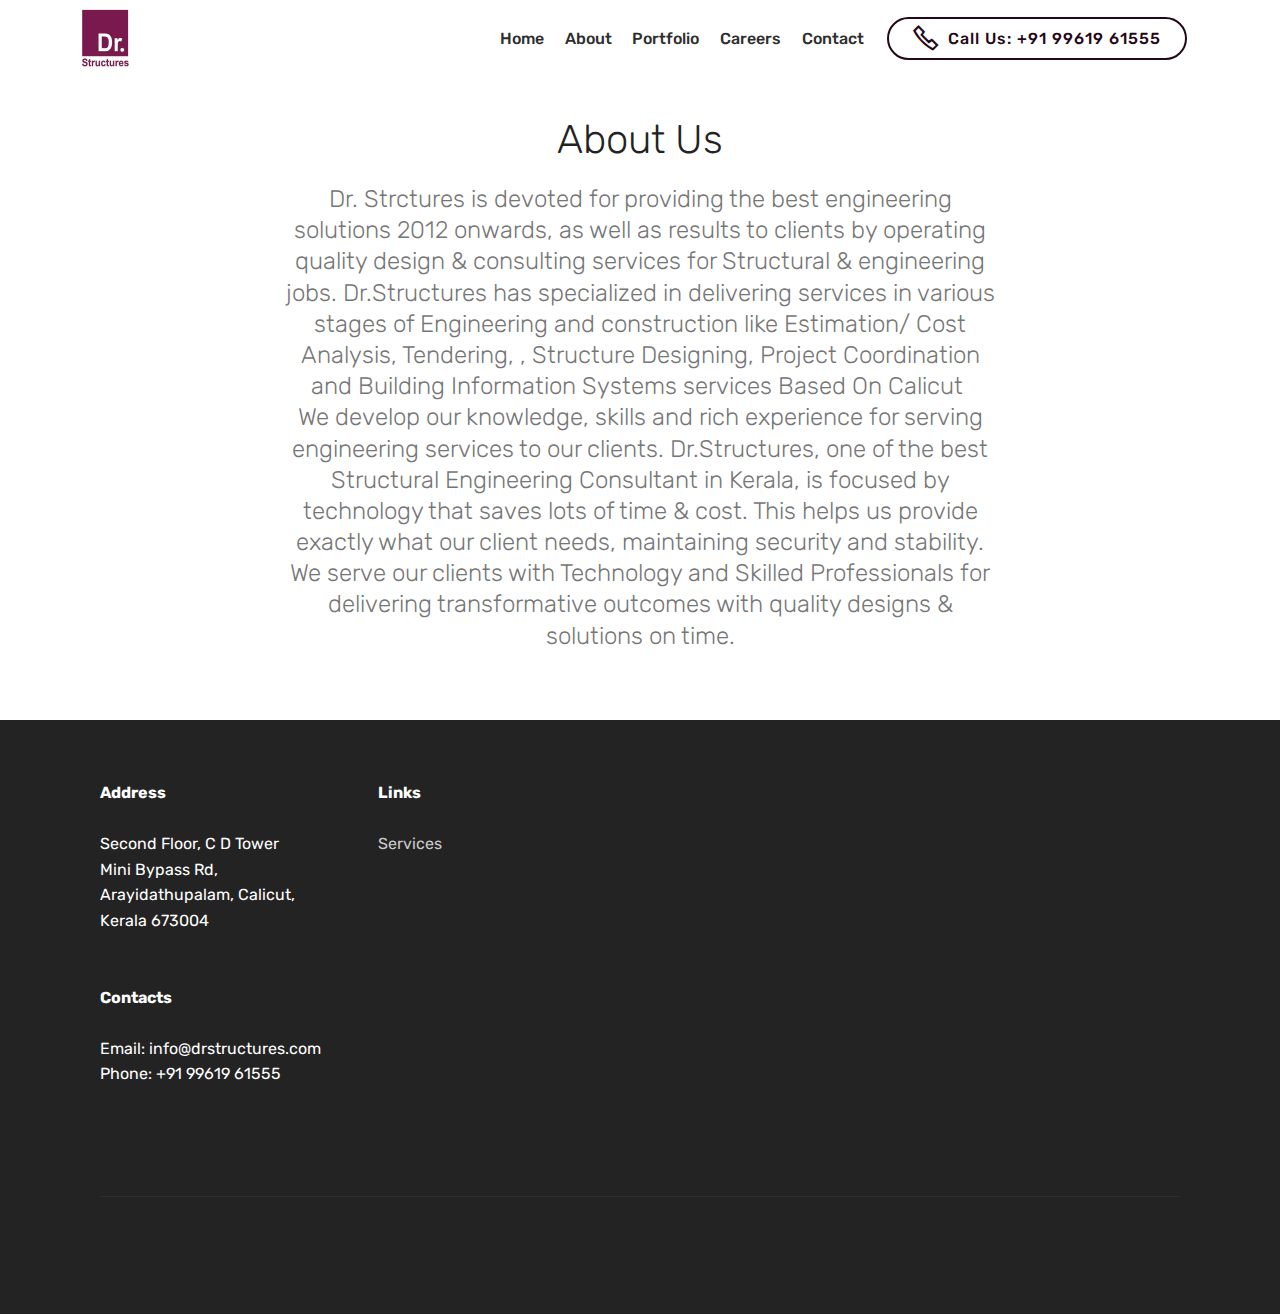
==== commit 26989680: "Added Loader" ====
--- a/about.html
+++ b/about.html
@@ -10,14 +10,14 @@
   <meta name="description" content="Dr. Strctures is devoted for providing the best engineering solutions 2012 onwards, as well as results to clients by operating quality design & consulting services for Structural & engineering jobs. Dr.Structures has specialized in delivering services in various stages of Engineering and construction like Estimation/ Cost Analysis, Tendering, , Structure Designing, Project Coordination and Building Information Systems services Based On Calicut.\">
   
   <title>About Us</title>
-  <link rel="stylesheet" href="assets/web/assets/mobirise-icons/mobirise-icons.css">
+  <link rel="stylesheet" href="assets/web/assets/mobirise-icons2/mobirise2.css">
   <link rel="stylesheet" href="assets/tether/tether.min.css">
   <link rel="stylesheet" href="assets/bootstrap/css/bootstrap.min.css">
   <link rel="stylesheet" href="assets/bootstrap/css/bootstrap-grid.min.css">
   <link rel="stylesheet" href="assets/bootstrap/css/bootstrap-reboot.min.css">
   <link rel="stylesheet" href="assets/socicon/css/styles.css">
+  <link rel="stylesheet" href="assets/dropdown/css/style.css">
   <link rel="stylesheet" href="assets/animatecss/animate.min.css">
-  <link rel="stylesheet" href="assets/dropdown/css/style.css">
   <link rel="stylesheet" href="assets/theme/css/style.css">
   <link rel="stylesheet" href="assets/mobirise/css/mbr-additional.css" type="text/css">
   
@@ -25,7 +25,7 @@
   
 </head>
 <body>
-  <section class="menu cid-rvqXmDLHGz" once="menu" id="menu2-17">
+  <section class="menu cid-rxBRfb0t5U" once="menu" id="menu1-1j">
 
     
 
@@ -42,34 +42,35 @@
             <div class="navbar-brand">
                 <span class="navbar-logo">
                     <a href="index.html">
-                        <img src="assets/images/logo-102x121.jpg" alt="Dr. Structures" title="Dr. Structures" style="height: 3.8rem;">
+                         <img src="assets/images/logo-102x121.jpg" alt="Dr, Structures" title="Dr, Structures" style="height: 3.8rem;">
                     </a>
                 </span>
                 
             </div>
         </div>
         <div class="collapse navbar-collapse" id="navbarSupportedContent">
-            <ul class="navbar-nav nav-dropdown nav-right" data-app-modern-menu="true"><li class="nav-item">
-                    <a class="nav-link link text-black display-4" href="index.html">Home</a>
-                </li><li class="nav-item"><a class="nav-link link text-black display-4" href="services.html">Services</a></li><li class="nav-item"><a class="nav-link link text-black display-4" href="portfolio.html">Portfolio</a></li><li class="nav-item"><a class="nav-link link text-black display-4" href="careers.html">Careers</a></li><li class="nav-item"><a class="nav-link link text-black display-4" href="contact.html">Contact Us</a></li>
-                <li class="nav-item">
-                    <a class="nav-link link text-black display-4" href="about.html">
-                        About Us
-                    </a>
-                </li></ul>
-            
+            <ul class="navbar-nav nav-dropdown" data-app-modern-menu="true"><li class="nav-item">
+                    <a class="nav-link link text-success display-4" href="index.html">
+                        
+                        Home</a>
+                </li><li class="nav-item"><a class="nav-link link text-success display-4" href="about.html">About</a></li><li class="nav-item"><a class="nav-link link text-success display-4" href="portfolio.html">
+                        
+                        Portfolio</a></li><li class="nav-item"><a class="nav-link link text-success display-4" href="careers.html">
+                        Careers</a></li><li class="nav-item"><a class="nav-link link text-success display-4" href="contact.html">Contact</a></li></ul>
+            <div class="navbar-buttons mbr-section-btn"><a class="btn btn-sm btn-secondary-outline display-4" href="tel:+919961961555"><span class="mobi-mbri mobi-mbri-phone mbr-iconfont mbr-iconfont-btn"></span>
+                    Call Us: +91 99619 61555</a></div>
         </div>
     </nav>
 </section>
 
-<section class="engine"><a href="https://mobirise.info/q">free responsive website templates</a></section><section class="mbr-section content4 cid-rxqOEi7TjO" id="content4-18">
+<section class="engine"><a href="https://mobirise.info/u">bootstrap responsive templates</a></section><section class="mbr-section content4 cid-rxqOEi7TjO" id="content4-18">
 
     
 
     <div class="container">
         <div class="media-container-row">
             <div class="title col-12 col-md-8">
-                <h2 class="align-center pb-3 mbr-fonts-style display-2">About US</h2>
+                <h2 class="align-center pb-3 mbr-fonts-style display-2">About Us</h2>
                 <h3 class="mbr-section-subtitle align-center mbr-light mbr-fonts-style display-5">Dr. Strctures is devoted for providing the best engineering solutions 2012 onwards, as well as results to clients by operating quality design &amp; consulting services for Structural &amp; engineering jobs. Dr.Structures has specialized in delivering services in various stages of Engineering and construction like Estimation/ Cost Analysis, Tendering, , Structure Designing, Project Coordination and Building Information Systems services Based On Calicut&nbsp;<div>We develop our knowledge, skills and rich experience for serving engineering services to our clients. Dr.Structures, one of the best Structural Engineering Consultant in Kerala, is focused by technology that saves lots of time &amp; cost. This helps us provide exactly what our client needs, maintaining security and stability. We serve our clients with Technology and Skilled Professionals for delivering transformative outcomes with quality designs &amp; solutions on time.</div></h3>
                 
             </div>
@@ -77,7 +78,7 @@
     </div>
 </section>
 
-<section class="cid-rxqQhrc3Rt" id="footer2-1e">
+<section class="cid-rxC1YCoAhn" id="footer2-2b">
 
     
 
@@ -100,11 +101,11 @@
                 <p class="mbr-text">
                     <strong>Links</strong>
                     <br>
-                    <br><a href="services.html">Services</a><br><a href="portfolio.html">Portfolio</a>&nbsp;<br><a href="careers.html">Careers</a><br><a href="contact.html">Contact Us&nbsp;</a><br><a href="about.html">About Us&nbsp;</a><br>
+                    <br><a href="services.html" class="text-danger">Services</a><br><a href="portfolio.html" class="text-danger">Portfolio</a>&nbsp;<br><a href="careers.html" class="text-danger">Careers</a><br><a href="contact.html" class="text-danger">Contact Us&nbsp;</a><br><a href="about.html" class="text-danger">About Us&nbsp;</a><br>
                     <br><br></p>
             </div>
             <div class="col-12 col-md-6">
-                <div class="google-map"><iframe frameborder="0" style="border:0" src="https://www.google.com/maps/embed/v1/place?key=AIzaSyAEIpgj38KyLFELm2bK9Y7krBkz1K-cMq8&amp;q=place_id:ChIJbfbPrU9ZpjsRgWF4Y0vdHZs" allowfullscreen=""></iframe></div>
+                <div class="google-map"><iframe frameborder="0" style="border:0" src="https://www.google.com/maps/embed/v1/place?key=AIzaSyAEIpgj38KyLFELm2bK9Y7krBkz1K-cMq8&amp;q=place_id:ChIJE-6wek9ZpjsRybYUdwjdo10" allowfullscreen=""></iframe></div>
             </div>
         </div>
         <div class="footer-lower">
@@ -122,35 +123,27 @@
                 <div class="col-md-6">
                     <div class="social-list align-right">
                         <div class="soc-item">
-                            <a href="https://twitter.com/mobirise" target="_blank">
-                                <span class="socicon-twitter socicon mbr-iconfont mbr-iconfont-social"></span>
+                            <a href="https://twitter.com/drstructures" target="_blank">
+                                <span class="mbr-iconfont mbr-iconfont-social socicon-twitter socicon"></span>
                             </a>
                         </div>
                         <div class="soc-item">
-                            <a href="https://www.facebook.com/pages/Mobirise/1616226671953247" target="_blank">
-                                <span class="socicon-facebook socicon mbr-iconfont mbr-iconfont-social"></span>
+                            <a href="https://www.facebook.com/doctorstructures/" target="_blank">
+                                <span class="mbr-iconfont mbr-iconfont-social socicon-facebook socicon"></span>
                             </a>
                         </div>
                         <div class="soc-item">
-                            <a href="https://www.youtube.com/c/mobirise" target="_blank">
-                                <span class="socicon-youtube socicon mbr-iconfont mbr-iconfont-social"></span>
+                            
+                                <a href="https://www.linkedin.com/company/dr.structures" target="_blank"><span class="mbr-iconfont mbr-iconfont-social socicon-linkedin socicon" style="color: rgb(204, 204, 204); fill: rgb(204, 204, 204);"></span></a>
+                            
+                        </div>
+                        <div class="soc-item">
+                            <a href="https://www.instagram.com/dr.structures_" target="_blank">
+                                <span class="mbr-iconfont mbr-iconfont-social socicon-instagram socicon" style="color: rgb(204, 204, 204); fill: rgb(204, 204, 204);"></span>
                             </a>
                         </div>
-                        <div class="soc-item">
-                            <a href="https://instagram.com/mobirise" target="_blank">
-                                <span class="socicon-instagram socicon mbr-iconfont mbr-iconfont-social"></span>
-                            </a>
-                        </div>
-                        <div class="soc-item">
-                            <a href="https://plus.google.com/u/0/+Mobirise" target="_blank">
-                                <span class="socicon-googleplus socicon mbr-iconfont mbr-iconfont-social"></span>
-                            </a>
-                        </div>
-                        <div class="soc-item">
-                            <a href="https://www.behance.net/Mobirise" target="_blank">
-                                <span class="socicon-behance socicon mbr-iconfont mbr-iconfont-social"></span>
-                            </a>
-                        </div>
+                        
+                        
                     </div>
                 </div>
             </div>
@@ -164,10 +157,10 @@
   <script src="assets/tether/tether.min.js"></script>
   <script src="assets/bootstrap/js/bootstrap.min.js"></script>
   <script src="assets/smoothscroll/smooth-scroll.js"></script>
-  <script src="assets/touchswipe/jquery.touch-swipe.min.js"></script>
   <script src="assets/viewportchecker/jquery.viewportchecker.js"></script>
   <script src="assets/dropdown/js/nav-dropdown.js"></script>
   <script src="assets/dropdown/js/navbar-dropdown.js"></script>
+  <script src="assets/touchswipe/jquery.touch-swipe.min.js"></script>
   <script src="assets/theme/js/script.js"></script>
   
   
--- a/assets/web/assets/mobirise-icons2/mobirise2.css
+++ b/assets/web/assets/mobirise-icons2/mobirise2.css
@@ -0,0 +1,497 @@
+@font-face {
+  font-family: 'Moririse2';
+  src:  url('mobirise2.eot?f2bix4');
+  src:  url('mobirise2.eot?f2bix4#iefix') format('embedded-opentype'),
+    url('mobirise2.ttf?f2bix4') format('truetype'),
+    url('mobirise2.woff?f2bix4') format('woff'),
+    url('mobirise2.svg?f2bix4#mobirise2') format('svg');
+  font-weight: normal;
+  font-style: normal;
+}
+
+[class^="mobi-"], [class*=" mobi-"] {
+  /* use !important to prevent issues with browser extensions that change fonts */
+  font-family: 'Moririse2' !important;
+  speak: none;
+  font-style: normal;
+  font-weight: normal;
+  font-variant: normal;
+  text-transform: none;
+  line-height: 1;
+
+  /* Better Font Rendering =========== */
+  -webkit-font-smoothing: antialiased;
+  -moz-osx-font-smoothing: grayscale;
+}
+
+.mobi-mbri-add-submenu:before {
+  content: "\e900";
+}
+.mobi-mbri-alert:before {
+  content: "\e901";
+}
+.mobi-mbri-align-center:before {
+  content: "\e902";
+}
+.mobi-mbri-align-justify:before {
+  content: "\e903";
+}
+.mobi-mbri-align-left:before {
+  content: "\e904";
+}
+.mobi-mbri-align-right:before {
+  content: "\e905";
+}
+.mobi-mbri-android:before {
+  content: "\e906";
+}
+.mobi-mbri-apple:before {
+  content: "\e907";
+}
+.mobi-mbri-arrow-down:before {
+  content: "\e908";
+}
+.mobi-mbri-arrow-next:before {
+  content: "\e909";
+}
+.mobi-mbri-arrow-prev:before {
+  content: "\e90a";
+}
+.mobi-mbri-arrow-up:before {
+  content: "\e90b";
+}
+.mobi-mbri-bold:before {
+  content: "\e90c";
+}
+.mobi-mbri-bookmark:before {
+  content: "\e90d";
+}
+.mobi-mbri-bootstrap:before {
+  content: "\e90e";
+}
+.mobi-mbri-briefcase:before {
+  content: "\e90f";
+}
+.mobi-mbri-browse:before {
+  content: "\e910";
+}
+.mobi-mbri-bulleted-list:before {
+  content: "\e911";
+}
+.mobi-mbri-calendar:before {
+  content: "\e912";
+}
+.mobi-mbri-camera:before {
+  content: "\e913";
+}
+.mobi-mbri-cart-add:before {
+  content: "\e914";
+}
+.mobi-mbri-cart-full:before {
+  content: "\e915";
+}
+.mobi-mbri-cash:before {
+  content: "\e916";
+}
+.mobi-mbri-change-style:before {
+  content: "\e917";
+}
+.mobi-mbri-chat:before {
+  content: "\e918";
+}
+.mobi-mbri-clock:before {
+  content: "\e919";
+}
+.mobi-mbri-close:before {
+  content: "\e91a";
+}
+.mobi-mbri-cloud:before {
+  content: "\e91b";
+}
+.mobi-mbri-code:before {
+  content: "\e91c";
+}
+.mobi-mbri-contact-form:before {
+  content: "\e91d";
+}
+.mobi-mbri-credit-card:before {
+  content: "\e91e";
+}
+.mobi-mbri-cursor-click:before {
+  content: "\e91f";
+}
+.mobi-mbri-cust-feedback:before {
+  content: "\e920";
+}
+.mobi-mbri-database:before {
+  content: "\e921";
+}
+.mobi-mbri-delivery:before {
+  content: "\e922";
+}
+.mobi-mbri-desktop:before {
+  content: "\e923";
+}
+.mobi-mbri-devices:before {
+  content: "\e924";
+}
+.mobi-mbri-down:before {
+  content: "\e925";
+}
+.mobi-mbri-download-2:before {
+  content: "\e926";
+}
+.mobi-mbri-download:before {
+  content: "\e927";
+}
+.mobi-mbri-drag-n-drop-2:before {
+  content: "\e928";
+}
+.mobi-mbri-drag-n-drop:before {
+  content: "\e929";
+}
+.mobi-mbri-edit-2:before {
+  content: "\e92a";
+}
+.mobi-mbri-edit:before {
+  content: "\e92b";
+}
+.mobi-mbri-error:before {
+  content: "\e92c";
+}
+.mobi-mbri-extension:before {
+  content: "\e92d";
+}
+.mobi-mbri-features:before {
+  content: "\e92e";
+}
+.mobi-mbri-file:before {
+  content: "\e92f";
+}
+.mobi-mbri-flag:before {
+  content: "\e930";
+}
+.mobi-mbri-folder:before {
+  content: "\e931";
+}
+.mobi-mbri-gift:before {
+  content: "\e932";
+}
+.mobi-mbri-github:before {
+  content: "\e933";
+}
+.mobi-mbri-globe-2:before {
+  content: "\e934";
+}
+.mobi-mbri-globe:before {
+  content: "\e935";
+}
+.mobi-mbri-growing-chart:before {
+  content: "\e936";
+}
+.mobi-mbri-hearth:before {
+  content: "\e937";
+}
+.mobi-mbri-help:before {
+  content: "\e938";
+}
+.mobi-mbri-home:before {
+  content: "\e939";
+}
+.mobi-mbri-hot-cup:before {
+  content: "\e93a";
+}
+.mobi-mbri-idea:before {
+  content: "\e93b";
+}
+.mobi-mbri-image-gallery:before {
+  content: "\e93c";
+}
+.mobi-mbri-image-slider:before {
+  content: "\e93d";
+}
+.mobi-mbri-info:before {
+  content: "\e93e";
+}
+.mobi-mbri-italic:before {
+  content: "\e93f";
+}
+.mobi-mbri-key:before {
+  content: "\e940";
+}
+.mobi-mbri-laptop:before {
+  content: "\e941";
+}
+.mobi-mbri-layers:before {
+  content: "\e942";
+}
+.mobi-mbri-left-right:before {
+  content: "\e943";
+}
+.mobi-mbri-left:before {
+  content: "\e944";
+}
+.mobi-mbri-letter:before {
+  content: "\e945";
+}
+.mobi-mbri-like:before {
+  content: "\e946";
+}
+.mobi-mbri-link:before {
+  content: "\e947";
+}
+.mobi-mbri-lock:before {
+  content: "\e948";
+}
+.mobi-mbri-login:before {
+  content: "\e949";
+}
+.mobi-mbri-logout:before {
+  content: "\e94a";
+}
+.mobi-mbri-magic-stick:before {
+  content: "\e94b";
+}
+.mobi-mbri-map-pin:before {
+  content: "\e94c";
+}
+.mobi-mbri-menu:before {
+  content: "\e94d";
+}
+.mobi-mbri-mobile-2:before {
+  content: "\e94e";
+}
+.mobi-mbri-mobile-horizontal:before {
+  content: "\e94f";
+}
+.mobi-mbri-mobile:before {
+  content: "\e950";
+}
+.mobi-mbri-mobirise:before {
+  content: "\e951";
+}
+.mobi-mbri-more-horizontal:before {
+  content: "\e952";
+}
+.mobi-mbri-more-vertical:before {
+  content: "\e953";
+}
+.mobi-mbri-music:before {
+  content: "\e954";
+}
+.mobi-mbri-new-file:before {
+  content: "\e955";
+}
+.mobi-mbri-numbered-list:before {
+  content: "\e956";
+}
+.mobi-mbri-opened-folder:before {
+  content: "\e957";
+}
+.mobi-mbri-pages:before {
+  content: "\e958";
+}
+.mobi-mbri-paper-plane:before {
+  content: "\e959";
+}
+.mobi-mbri-paperclip:before {
+  content: "\e95a";
+}
+.mobi-mbri-phone:before {
+  content: "\e95b";
+}
+.mobi-mbri-photo:before {
+  content: "\e95c";
+}
+.mobi-mbri-photos:before {
+  content: "\e95d";
+}
+.mobi-mbri-pin:before {
+  content: "\e95e";
+}
+.mobi-mbri-play:before {
+  content: "\e95f";
+}
+.mobi-mbri-plus:before {
+  content: "\e960";
+}
+.mobi-mbri-preview:before {
+  content: "\e961";
+}
+.mobi-mbri-print:before {
+  content: "\e962";
+}
+.mobi-mbri-protect:before {
+  content: "\e963";
+}
+.mobi-mbri-question:before {
+  content: "\e964";
+}
+.mobi-mbri-quote-left:before {
+  content: "\e965";
+}
+.mobi-mbri-quote-right:before {
+  content: "\e966";
+}
+.mobi-mbri-redo:before {
+  content: "\e967";
+}
+.mobi-mbri-refresh:before {
+  content: "\e968";
+}
+.mobi-mbri-responsive-2:before {
+  content: "\e969";
+}
+.mobi-mbri-responsive:before {
+  content: "\e96a";
+}
+.mobi-mbri-right:before {
+  content: "\e96b";
+}
+.mobi-mbri-rocket:before {
+  content: "\e96c";
+}
+.mobi-mbri-sad-face:before {
+  content: "\e96d";
+}
+.mobi-mbri-sale:before {
+  content: "\e96e";
+}
+.mobi-mbri-save:before {
+  content: "\e96f";
+}
+.mobi-mbri-search:before {
+  content: "\e970";
+}
+.mobi-mbri-setting-2:before {
+  content: "\e971";
+}
+.mobi-mbri-setting-3:before {
+  content: "\e972";
+}
+.mobi-mbri-setting:before {
+  content: "\e973";
+}
+.mobi-mbri-share:before {
+  content: "\e974";
+}
+.mobi-mbri-shopping-bag:before {
+  content: "\e975";
+}
+.mobi-mbri-shopping-basket:before {
+  content: "\e976";
+}
+.mobi-mbri-shopping-cart:before {
+  content: "\e977";
+}
+.mobi-mbri-sites:before {
+  content: "\e978";
+}
+.mobi-mbri-smile-face:before {
+  content: "\e979";
+}
+.mobi-mbri-speed:before {
+  content: "\e97a";
+}
+.mobi-mbri-star:before {
+  content: "\e97b";
+}
+.mobi-mbri-success:before {
+  content: "\e97c";
+}
+.mobi-mbri-sun:before {
+  content: "\e97d";
+}
+.mobi-mbri-sun2:before {
+  content: "\e97e";
+}
+.mobi-mbri-tablet-vertical:before {
+  content: "\e97f";
+}
+.mobi-mbri-tablet:before {
+  content: "\e980";
+}
+.mobi-mbri-target:before {
+  content: "\e981";
+}
+.mobi-mbri-timer:before {
+  content: "\e982";
+}
+.mobi-mbri-to-ftp:before {
+  content: "\e983";
+}
+.mobi-mbri-to-local-drive:before {
+  content: "\e984";
+}
+.mobi-mbri-touch-swipe:before {
+  content: "\e985";
+}
+.mobi-mbri-touch:before {
+  content: "\e986";
+}
+.mobi-mbri-trash:before {
+  content: "\e987";
+}
+.mobi-mbri-underline:before {
+  content: "\e988";
+}
+.mobi-mbri-undo:before {
+  content: "\e989";
+}
+.mobi-mbri-unlink:before {
+  content: "\e98a";
+}
+.mobi-mbri-unlock:before {
+  content: "\e98b";
+}
+.mobi-mbri-up-down:before {
+  content: "\e98c";
+}
+.mobi-mbri-up:before {
+  content: "\e98d";
+}
+.mobi-mbri-update:before {
+  content: "\e98e";
+}
+.mobi-mbri-upload-2:before {
+  content: "\e98f";
+}
+.mobi-mbri-upload:before {
+  content: "\e990";
+}
+.mobi-mbri-user-2:before {
+  content: "\e991";
+}
+.mobi-mbri-user:before {
+  content: "\e992";
+}
+.mobi-mbri-users:before {
+  content: "\e993";
+}
+.mobi-mbri-video-play:before {
+  content: "\e994";
+}
+.mobi-mbri-video:before {
+  content: "\e995";
+}
+.mobi-mbri-watch:before {
+  content: "\e996";
+}
+.mobi-mbri-website-theme-2:before {
+  content: "\e997";
+}
+.mobi-mbri-website-theme:before {
+  content: "\e998";
+}
+.mobi-mbri-wifi:before {
+  content: "\e999";
+}
+.mobi-mbri-windows:before {
+  content: "\e99a";
+}
+.mobi-mbri-zoom-in:before {
+  content: "\e99b";
+}
+.mobi-mbri-zoom-out:before {
+  content: "\e99c";
+}
--- a/assets/mobirise/css/mbr-additional.css
+++ b/assets/mobirise/css/mbr-additional.css
@@ -144,7 +144,7 @@
   background-color: #879a9f !important;
 }
 .bg-danger {
-  background-color: #b1a374 !important;
+  background-color: #cccccc !important;
 }
 .btn-primary,
 .btn-primary:active {
@@ -248,23 +248,23 @@
 }
 .btn-danger,
 .btn-danger:active {
-  background-color: #b1a374 !important;
-  border-color: #b1a374 !important;
-  color: #ffffff !important;
+  background-color: #cccccc !important;
+  border-color: #cccccc !important;
+  color: #4d4d4d !important;
 }
 .btn-danger:hover,
 .btn-danger:focus,
 .btn-danger.focus,
 .btn-danger.active {
-  color: #ffffff !important;
-  background-color: #8b7d4e !important;
-  border-color: #8b7d4e !important;
+  color: #4d4d4d !important;
+  background-color: #a6a6a6 !important;
+  border-color: #a6a6a6 !important;
 }
 .btn-danger.disabled,
 .btn-danger:disabled {
-  color: #ffffff !important;
-  background-color: #8b7d4e !important;
-  border-color: #8b7d4e !important;
+  color: #4d4d4d !important;
+  background-color: #a6a6a6 !important;
+  border-color: #a6a6a6 !important;
 }
 .btn-white {
   color: #333333 !important;
@@ -412,22 +412,22 @@
 .btn-danger-outline,
 .btn-danger-outline:active {
   background: none;
-  border-color: #7a6e45;
-  color: #7a6e45;
+  border-color: #999999;
+  color: #999999;
 }
 .btn-danger-outline:hover,
 .btn-danger-outline:focus,
 .btn-danger-outline.focus,
 .btn-danger-outline.active {
-  color: #ffffff;
-  background-color: #b1a374;
-  border-color: #b1a374;
+  color: #4d4d4d;
+  background-color: #cccccc;
+  border-color: #cccccc;
 }
 .btn-danger-outline.disabled,
 .btn-danger-outline:disabled {
-  color: #ffffff !important;
-  background-color: #b1a374 !important;
-  border-color: #b1a374 !important;
+  color: #4d4d4d !important;
+  background-color: #cccccc !important;
+  border-color: #cccccc !important;
 }
 .btn-black-outline,
 .btn-black-outline:active {
@@ -479,7 +479,7 @@
   color: #879a9f !important;
 }
 .text-danger {
-  color: #b1a374 !important;
+  color: #cccccc !important;
 }
 .text-white {
   color: #ffffff !important;
@@ -509,7 +509,7 @@
 }
 a.text-danger:hover,
 a.text-danger:focus {
-  color: #7a6e45 !important;
+  color: #999999 !important;
 }
 a.text-white:hover,
 a.text-white:focus {
@@ -529,7 +529,7 @@
   background-color: #879a9f;
 }
 .alert-danger {
-  background-color: #b1a374;
+  background-color: #cccccc;
 }
 .mbr-section-btn a.btn:not(.btn-form) {
   border-radius: 100px;
@@ -585,7 +585,7 @@
 }
 .mbr-plan-header.bg-danger .mbr-plan-subtitle,
 .mbr-plan-header.bg-danger .mbr-plan-price-desc {
-  color: #dfd9c6;
+  color: #ffffff;
 }
 /* Scroll to top button*/
 .scrollToTop_wraper {
@@ -1413,97 +1413,529 @@
   background: #7a194e !important;
   box-shadow: none !important;
 }
-.cid-qTkzRZLJNu .navbar {
-  padding: .5rem 0;
+.cid-rwG9ZNZi6L .modal-body .close {
+  background: #1b1b1b;
+}
+.cid-rwG9ZNZi6L .modal-body .close span {
+  font-style: normal;
+}
+.cid-rwG9ZNZi6L .carousel-inner > .active,
+.cid-rwG9ZNZi6L .carousel-inner > .next,
+.cid-rwG9ZNZi6L .carousel-inner > .prev {
+  display: table;
+}
+.cid-rwG9ZNZi6L .carousel-control .icon-next,
+.cid-rwG9ZNZi6L .carousel-control .icon-prev {
+  margin-top: -18px;
+  font-size: 40px;
+  line-height: 27px;
+}
+.cid-rwG9ZNZi6L .carousel-control:hover {
+  background: #1b1b1b;
+  color: #fff;
+  opacity: 1;
+}
+@media (max-width: 767px) {
+  .cid-rwG9ZNZi6L .container .carousel-control {
+    margin-bottom: 0;
+  }
+}
+.cid-rwG9ZNZi6L .boxed-slider {
+  position: relative;
+  padding: 93px 0;
+}
+.cid-rwG9ZNZi6L .boxed-slider > div {
+  position: relative;
+}
+.cid-rwG9ZNZi6L .container img {
+  width: 100%;
+}
+.cid-rwG9ZNZi6L .container img + .row {
+  position: absolute;
+  top: 50%;
+  left: 0;
+  right: 0;
+  -webkit-transform: translateY(-50%);
+  -moz-transform: translateY(-50%);
+  transform: translateY(-50%);
+  z-index: 2;
+}
+.cid-rwG9ZNZi6L .mbr-section {
+  padding: 0;
+  background-attachment: scroll;
+}
+.cid-rwG9ZNZi6L .mbr-table-cell {
+  padding: 0;
+}
+.cid-rwG9ZNZi6L .container .carousel-indicators {
+  margin-bottom: 3px;
+}
+.cid-rwG9ZNZi6L .carousel-caption {
+  top: 50%;
+  right: 0;
+  bottom: auto;
+  left: 0;
+  display: -webkit-flex;
+  align-items: center;
+  -webkit-transform: translateY(-50%);
+  transform: translateY(-50%);
+  -webkit-align-items: center;
+}
+.cid-rwG9ZNZi6L .mbr-overlay {
+  z-index: 1;
+}
+.cid-rwG9ZNZi6L .container-slide.container {
+  min-width: 100%;
+  min-height: 100vh;
+  padding: 0;
+}
+.cid-rwG9ZNZi6L .carousel-item {
+  background-position: 50% 50%;
+  background-repeat: no-repeat;
+  background-size: cover;
+  -o-transition: -o-transform 0.6s ease-in-out;
+  -webkit-transition: -webkit-transform 0.6s ease-in-out;
+  transition: transform 0.6s ease-in-out, -webkit-transform 0.6s ease-in-out, -o-transform 0.6s ease-in-out;
+  -webkit-backface-visibility: hidden;
+  backface-visibility: hidden;
+  -webkit-perspective: 1000px;
+  perspective: 1000px;
+}
+@media (max-width: 576px) {
+  .cid-rwG9ZNZi6L .carousel-item .container {
+    width: 100%;
+  }
+}
+.cid-rwG9ZNZi6L .carousel-item-next.carousel-item-left,
+.cid-rwG9ZNZi6L .carousel-item-prev.carousel-item-right {
+  -webkit-transform: translate3d(0, 0, 0);
+  transform: translate3d(0, 0, 0);
+}
+.cid-rwG9ZNZi6L .active.carousel-item-right,
+.cid-rwG9ZNZi6L .carousel-item-next {
+  -webkit-transform: translate3d(100%, 0, 0);
+  transform: translate3d(100%, 0, 0);
+}
+.cid-rwG9ZNZi6L .active.carousel-item-left,
+.cid-rwG9ZNZi6L .carousel-item-prev {
+  -webkit-transform: translate3d(-100%, 0, 0);
+  transform: translate3d(-100%, 0, 0);
+}
+.cid-rwG9ZNZi6L .mbr-slider .carousel-control {
+  top: 50%;
+  width: 70px;
+  height: 70px;
+  margin-top: -1.5rem;
+  font-size: 35px;
+  background-color: rgba(0, 0, 0, 0.5);
+  border: 2px solid #fff;
+  border-radius: 50%;
+  transition: all .3s;
+}
+.cid-rwG9ZNZi6L .mbr-slider .carousel-control.carousel-control-prev {
+  left: 0;
+  margin-left: 2.5rem;
+}
+.cid-rwG9ZNZi6L .mbr-slider .carousel-control.carousel-control-next {
+  right: 0;
+  margin-right: 2.5rem;
+}
+.cid-rwG9ZNZi6L .mbr-slider .carousel-control .mbr-iconfont {
+  font-size: 2rem;
+}
+@media (max-width: 767px) {
+  .cid-rwG9ZNZi6L .mbr-slider .carousel-control {
+    top: auto;
+    bottom: 1rem;
+  }
+}
+.cid-rwG9ZNZi6L .mbr-slider .carousel-indicators {
+  position: absolute;
+  bottom: 0;
+  margin-bottom: 1.5rem !important;
+}
+.cid-rwG9ZNZi6L .mbr-slider .carousel-indicators li {
+  max-width: 20px;
+  width: 20px;
+  height: 20px;
+  max-height: 20px;
+  margin: 3px;
+  background-color: rgba(0, 0, 0, 0.5);
+  border: 2px solid #fff;
+  border-radius: 50%;
+  opacity: .5;
+  transition: all .3s;
+}
+.cid-rwG9ZNZi6L .mbr-slider .carousel-indicators li.active,
+.cid-rwG9ZNZi6L .mbr-slider .carousel-indicators li:hover {
+  opacity: .9;
+}
+.cid-rwG9ZNZi6L .mbr-slider .carousel-indicators li::after,
+.cid-rwG9ZNZi6L .mbr-slider .carousel-indicators li::before {
+  content: none;
+}
+.cid-rwG9ZNZi6L .mbr-slider .carousel-indicators.ie-fix {
+  left: 50%;
+  display: block;
+  width: 60%;
+  margin-left: -30%;
+  text-align: center;
+}
+@media (max-width: 576px) {
+  .cid-rwG9ZNZi6L .mbr-slider .carousel-indicators {
+    display: none !important;
+  }
+}
+.cid-rwG9ZNZi6L .mbr-slider > .container img {
+  width: 100%;
+}
+.cid-rwG9ZNZi6L .mbr-slider > .container img + .row {
+  position: absolute;
+  top: 50%;
+  right: 0;
+  left: 0;
+  z-index: 2;
+  -moz-transform: translateY(-50%);
+  -webkit-transform: translateY(-50%);
+  transform: translateY(-50%);
+}
+.cid-rwG9ZNZi6L .mbr-slider > .container .carousel-indicators {
+  margin-bottom: 3px;
+}
+@media (max-width: 576px) {
+  .cid-rwG9ZNZi6L .mbr-slider > .container .carousel-control {
+    margin-bottom: 0;
+  }
+}
+.cid-rwG9ZNZi6L .mbr-slider .mbr-section {
+  padding: 0;
+  background-attachment: scroll;
+}
+.cid-rwG9ZNZi6L .mbr-slider .mbr-table-cell {
+  padding: 0;
+}
+.cid-rwG9ZNZi6L .carousel-item .container.container-slide {
+  position: initial;
+  width: auto;
+  min-height: 0;
+}
+.cid-rwG9ZNZi6L .full-screen .slider-fullscreen-image {
+  min-height: 100vh;
+  background-repeat: no-repeat;
+  background-position: 50% 50%;
+  background-size: cover;
+}
+.cid-rwG9ZNZi6L .full-screen .slider-fullscreen-image.active {
+  display: -o-flex;
+}
+.cid-rwG9ZNZi6L .full-screen .container {
+  width: auto;
+  padding-right: 0;
+  padding-left: 0;
+}
+.cid-rwG9ZNZi6L .full-screen .carousel-item .container.container-slide {
+  width: 100%;
+  min-height: 100vh;
+  padding: 0;
+}
+.cid-rwG9ZNZi6L .full-screen .carousel-item .container.container-slide img {
+  display: none;
+}
+.cid-rwG9ZNZi6L .mbr-background-video-preview {
+  position: absolute;
+  top: 0;
+  right: 0;
+  bottom: 0;
+  left: 0;
+}
+.cid-rwG9ZNZi6L .mbr-overlay ~ .container-slide {
+  z-index: auto;
+}
+.cid-rwGx4HUw4g {
+  padding-top: 60px;
+  padding-bottom: 0px;
+  background-color: #ffffff;
+}
+.cid-rwGx4HUw4g .mbr-section-subtitle {
+  color: #767676;
+}
+.cid-rwGwPsFBgL {
+  padding-top: 90px;
+  padding-bottom: 90px;
+  background-color: #ffffff;
+}
+.cid-rwGwPsFBgL .mbr-text {
+  color: #767676;
+}
+.cid-rwGwPsFBgL h4 {
+  text-align: center;
+}
+.cid-rwGwPsFBgL p {
+  text-align: center;
+}
+.cid-rwGwPsFBgL .card-img span {
+  font-size: 96px;
+  color: #149dcc;
+}
+.cid-rxqAmFJtAp {
+  padding-top: 30px;
+  padding-bottom: 0px;
+  background-color: #ffffff;
+}
+.cid-rxqAmFJtAp h3 {
+  text-align: center;
+}
+.cid-rxqAmFJtAp .mbr-section-subtitle {
+  color: #767676;
+  font-weight: 300;
+}
+.cid-rxqAmFJtAp .mbr-content-text {
+  color: #767676;
+}
+.cid-rxqAmFJtAp .card {
+  word-wrap: break-word;
+}
+.cid-rxqAmFJtAp .mbr-iconfont {
+  font-size: 80px;
+  color: #149dcc;
+}
+.cid-rxqAmFJtAp H3 {
+  color: #7a194e;
+}
+.cid-rxqB36peaO {
+  padding-top: 0px;
+  padding-bottom: 0px;
+  background-color: #ffffff;
+}
+.cid-rxqB36peaO h3 {
+  text-align: center;
+}
+.cid-rxqB36peaO .mbr-section-subtitle {
+  color: #767676;
+  font-weight: 300;
+}
+.cid-rxqB36peaO .mbr-content-text {
+  color: #767676;
+}
+.cid-rxqB36peaO .card {
+  word-wrap: break-word;
+}
+.cid-rxqB36peaO .mbr-iconfont {
+  font-size: 80px;
+  color: #149dcc;
+}
+.cid-rxqB36peaO H3 {
+  color: #7a194e;
+}
+.cid-rxqCOdsoz3 {
+  padding-top: 30px;
+  padding-bottom: 30px;
+  background-color: #ffffff;
+}
+.cid-rxqCOdsoz3 .line {
+  background-color: #ffffff;
+  color: #ffffff;
+  align: center;
+  height: 2px;
+  margin: 0 auto;
+}
+.cid-rxqCOdsoz3 .section-text {
+  padding: 2rem 0;
+}
+.cid-rxqCOdsoz3 .inner-container {
+  margin: 0 auto;
+}
+@media (max-width: 768px) {
+  .cid-rxqCOdsoz3 .inner-container {
+    width: 100% !important;
+  }
+}
+.cid-rvqPA6MCp2 {
+  padding-top: 60px;
+  padding-bottom: 60px;
+  background-color: #232323;
+}
+@media (max-width: 767px) {
+  .cid-rvqPA6MCp2 .content {
+    text-align: center;
+  }
+  .cid-rvqPA6MCp2 .content > div:not(:last-child) {
+    margin-bottom: 2rem;
+  }
+}
+.cid-rvqPA6MCp2 .map {
+  height: 18.75rem;
+}
+@media (max-width: 767px) {
+  .cid-rvqPA6MCp2 .footer-lower .copyright {
+    margin-bottom: 1rem;
+    text-align: center;
+  }
+}
+.cid-rvqPA6MCp2 .footer-lower hr {
+  margin: 1rem 0;
+  border-color: #fff;
+  opacity: .05;
+}
+.cid-rvqPA6MCp2 .footer-lower .social-list {
+  padding-left: 0;
+  margin-bottom: 0;
+  list-style: none;
+  display: flex;
+  -webkit-justify-content: flex-end;
+  justify-content: flex-end;
+  -webkit-flex-wrap: wrap;
+  flex-wrap: wrap;
+}
+.cid-rvqPA6MCp2 .footer-lower .social-list .mbr-iconfont-social {
+  font-size: 1.3rem;
+  color: #fff;
+}
+.cid-rvqPA6MCp2 .footer-lower .social-list .soc-item {
+  margin: 0 .5rem;
+}
+.cid-rvqPA6MCp2 .footer-lower .social-list a {
+  margin: 0;
+  opacity: .5;
+  -webkit-transition: .2s linear;
+  transition: .2s linear;
+}
+.cid-rvqPA6MCp2 .footer-lower .social-list a:hover {
+  opacity: 1;
+}
+@media (max-width: 767px) {
+  .cid-rvqPA6MCp2 .footer-lower .social-list {
+    -webkit-justify-content: center;
+    justify-content: center;
+  }
+}
+.cid-rvqPA6MCp2 .google-map {
+  height: 25rem;
+  position: relative;
+}
+.cid-rvqPA6MCp2 .google-map iframe {
+  height: 100%;
+  width: 100%;
+}
+.cid-rvqPA6MCp2 .google-map [data-state-details] {
+  color: #6b6763;
+  font-family: Montserrat;
+  height: 1.5em;
+  margin-top: -0.75em;
+  padding-left: 1.25rem;
+  padding-right: 1.25rem;
+  position: absolute;
+  text-align: center;
+  top: 50%;
+  width: 100%;
+}
+.cid-rvqPA6MCp2 .google-map[data-state] {
+  background: #e9e5dc;
+}
+.cid-rvqPA6MCp2 .google-map[data-state="loading"] [data-state-details] {
+  display: none;
+}
+.cid-rvqPA6MCp2 P {
+  color: #ffffff;
+}
+.cid-rxBUaYtRy3 .navbar {
   background: #7a194e;
   transition: none;
   min-height: 77px;
-}
-.cid-qTkzRZLJNu .navbar-dropdown.bg-color.transparent.opened {
+  padding: .5rem 0;
+}
+.cid-rxBUaYtRy3 .navbar-dropdown.bg-color.transparent.opened {
   background: #7a194e;
 }
-.cid-qTkzRZLJNu a {
+.cid-rxBUaYtRy3 a {
   font-style: normal;
 }
-.cid-qTkzRZLJNu .nav-item span {
+.cid-rxBUaYtRy3 .nav-item span {
   padding-right: 0.4em;
   line-height: 0.5em;
   vertical-align: text-bottom;
   position: relative;
   text-decoration: none;
 }
-.cid-qTkzRZLJNu .nav-item a {
-  display: flex;
+.cid-rxBUaYtRy3 .nav-item a {
+  display: -webkit-flex;
   align-items: center;
   justify-content: center;
   padding: 0.7rem 0 !important;
   margin: 0rem .65rem !important;
-}
-.cid-qTkzRZLJNu .nav-item:focus,
-.cid-qTkzRZLJNu .nav-link:focus {
+  -webkit-align-items: center;
+  -webkit-justify-content: center;
+}
+.cid-rxBUaYtRy3 .nav-item:focus,
+.cid-rxBUaYtRy3 .nav-link:focus {
   outline: none;
 }
-.cid-qTkzRZLJNu .btn {
+.cid-rxBUaYtRy3 .btn {
   padding: 0.4rem 1.5rem;
-  display: inline-flex;
+  display: -webkit-inline-flex;
   align-items: center;
-}
-.cid-qTkzRZLJNu .btn .mbr-iconfont {
+  -webkit-align-items: center;
+}
+.cid-rxBUaYtRy3 .btn .mbr-iconfont {
   font-size: 1.6rem;
 }
-.cid-qTkzRZLJNu .menu-logo {
+.cid-rxBUaYtRy3 .menu-logo {
   margin-right: auto;
 }
-.cid-qTkzRZLJNu .menu-logo .navbar-brand {
+.cid-rxBUaYtRy3 .menu-logo .navbar-brand {
   display: flex;
   margin-left: 5rem;
   padding: 0;
   transition: padding .2s;
   min-height: 3.8rem;
+  -webkit-align-items: center;
   align-items: center;
 }
-.cid-qTkzRZLJNu .menu-logo .navbar-brand .navbar-caption-wrap {
-  display: -webkit-flex;
+.cid-rxBUaYtRy3 .menu-logo .navbar-brand .navbar-caption-wrap {
+  display: flex;
   -webkit-align-items: center;
   align-items: center;
   word-break: break-word;
   min-width: 7rem;
   margin: .3rem 0;
 }
-.cid-qTkzRZLJNu .menu-logo .navbar-brand .navbar-caption-wrap .navbar-caption {
+.cid-rxBUaYtRy3 .menu-logo .navbar-brand .navbar-caption-wrap .navbar-caption {
   line-height: 1.2rem !important;
   padding-right: 2rem;
 }
-.cid-qTkzRZLJNu .menu-logo .navbar-brand .navbar-logo {
+.cid-rxBUaYtRy3 .menu-logo .navbar-brand .navbar-logo {
   font-size: 4rem;
   transition: font-size 0.25s;
 }
-.cid-qTkzRZLJNu .menu-logo .navbar-brand .navbar-logo img {
+.cid-rxBUaYtRy3 .menu-logo .navbar-brand .navbar-logo img {
   display: flex;
 }
-.cid-qTkzRZLJNu .menu-logo .navbar-brand .navbar-logo .mbr-iconfont {
+.cid-rxBUaYtRy3 .menu-logo .navbar-brand .navbar-logo .mbr-iconfont {
   transition: font-size 0.25s;
 }
-.cid-qTkzRZLJNu .navbar-toggleable-sm .navbar-collapse {
+.cid-rxBUaYtRy3 .menu-logo .navbar-brand .navbar-logo a {
+  display: inline-flex;
+}
+.cid-rxBUaYtRy3 .navbar-toggleable-sm .navbar-collapse {
   justify-content: flex-end;
   -webkit-justify-content: flex-end;
   padding-right: 5rem;
   width: auto;
 }
-.cid-qTkzRZLJNu .navbar-toggleable-sm .navbar-collapse .navbar-nav {
+.cid-rxBUaYtRy3 .navbar-toggleable-sm .navbar-collapse .navbar-nav {
   flex-wrap: wrap;
   -webkit-flex-wrap: wrap;
   padding-left: 0;
 }
-.cid-qTkzRZLJNu .navbar-toggleable-sm .navbar-collapse .navbar-nav .nav-item {
+.cid-rxBUaYtRy3 .navbar-toggleable-sm .navbar-collapse .navbar-nav .nav-item {
   -webkit-align-self: center;
   align-self: center;
 }
-.cid-qTkzRZLJNu .navbar-toggleable-sm .navbar-collapse .navbar-buttons {
+.cid-rxBUaYtRy3 .navbar-toggleable-sm .navbar-collapse .navbar-buttons {
   padding-left: 0;
   padding-bottom: 0;
 }
-.cid-qTkzRZLJNu .dropdown .dropdown-menu {
+.cid-rxBUaYtRy3 .dropdown .dropdown-menu {
   background: #7a194e;
   display: none;
   position: absolute;
@@ -1512,20 +1944,20 @@
   padding-bottom: 1.4rem;
   text-align: left;
 }
-.cid-qTkzRZLJNu .dropdown .dropdown-menu .dropdown-item {
+.cid-rxBUaYtRy3 .dropdown .dropdown-menu .dropdown-item {
   width: auto;
   padding: 0.235em 1.5385em 0.235em 1.5385em !important;
 }
-.cid-qTkzRZLJNu .dropdown .dropdown-menu .dropdown-item::after {
+.cid-rxBUaYtRy3 .dropdown .dropdown-menu .dropdown-item::after {
   right: 0.5rem;
 }
-.cid-qTkzRZLJNu .dropdown .dropdown-menu .dropdown-submenu {
+.cid-rxBUaYtRy3 .dropdown .dropdown-menu .dropdown-submenu {
   margin: 0;
 }
-.cid-qTkzRZLJNu .dropdown.open > .dropdown-menu {
+.cid-rxBUaYtRy3 .dropdown.open > .dropdown-menu {
   display: block;
 }
-.cid-qTkzRZLJNu .navbar-toggleable-sm.opened:after {
+.cid-rxBUaYtRy3 .navbar-toggleable-sm.opened:after {
   position: absolute;
   width: 100vw;
   height: 100vh;
@@ -1537,28 +1969,28 @@
   -webkit-transform: translateY(100%);
   z-index: 1000;
 }
-.cid-qTkzRZLJNu .navbar.navbar-short {
+.cid-rxBUaYtRy3 .navbar.navbar-short {
   min-height: 60px;
   transition: all .2s;
 }
-.cid-qTkzRZLJNu .navbar.navbar-short .navbar-toggler-right {
+.cid-rxBUaYtRy3 .navbar.navbar-short .navbar-toggler-right {
   top: 20px;
 }
-.cid-qTkzRZLJNu .navbar.navbar-short .navbar-logo a {
+.cid-rxBUaYtRy3 .navbar.navbar-short .navbar-logo a {
   font-size: 2.5rem !important;
   line-height: 2.5rem;
   transition: font-size 0.25s;
 }
-.cid-qTkzRZLJNu .navbar.navbar-short .navbar-logo a .mbr-iconfont {
+.cid-rxBUaYtRy3 .navbar.navbar-short .navbar-logo a .mbr-iconfont {
   font-size: 2.5rem !important;
 }
-.cid-qTkzRZLJNu .navbar.navbar-short .navbar-logo a img {
+.cid-rxBUaYtRy3 .navbar.navbar-short .navbar-logo a img {
   height: 3rem !important;
 }
-.cid-qTkzRZLJNu .navbar.navbar-short .navbar-brand {
+.cid-rxBUaYtRy3 .navbar.navbar-short .navbar-brand {
   min-height: 3rem;
 }
-.cid-qTkzRZLJNu button.navbar-toggler {
+.cid-rxBUaYtRy3 button.navbar-toggler {
   width: 31px;
   height: 18px;
   cursor: pointer;
@@ -1566,107 +1998,110 @@
   top: 1.5rem;
   right: 1rem;
 }
-.cid-qTkzRZLJNu button.navbar-toggler:focus {
+.cid-rxBUaYtRy3 button.navbar-toggler:focus {
   outline: none;
 }
-.cid-qTkzRZLJNu button.navbar-toggler .hamburger span {
+.cid-rxBUaYtRy3 button.navbar-toggler .hamburger span {
   position: absolute;
   right: 0;
   width: 30px;
   height: 2px;
   border-right: 5px;
-  background-color: #ffffff;
-}
-.cid-qTkzRZLJNu button.navbar-toggler .hamburger span:nth-child(1) {
+  background-color: #333333;
+}
+.cid-rxBUaYtRy3 button.navbar-toggler .hamburger span:nth-child(1) {
   top: 0;
   transition: all .2s;
 }
-.cid-qTkzRZLJNu button.navbar-toggler .hamburger span:nth-child(2) {
+.cid-rxBUaYtRy3 button.navbar-toggler .hamburger span:nth-child(2) {
   top: 8px;
   transition: all .15s;
 }
-.cid-qTkzRZLJNu button.navbar-toggler .hamburger span:nth-child(3) {
+.cid-rxBUaYtRy3 button.navbar-toggler .hamburger span:nth-child(3) {
   top: 8px;
   transition: all .15s;
 }
-.cid-qTkzRZLJNu button.navbar-toggler .hamburger span:nth-child(4) {
+.cid-rxBUaYtRy3 button.navbar-toggler .hamburger span:nth-child(4) {
   top: 16px;
   transition: all .2s;
 }
-.cid-qTkzRZLJNu nav.opened .hamburger span:nth-child(1) {
+.cid-rxBUaYtRy3 nav.opened .hamburger span:nth-child(1) {
   top: 8px;
   width: 0;
   opacity: 0;
   right: 50%;
   transition: all .2s;
 }
-.cid-qTkzRZLJNu nav.opened .hamburger span:nth-child(2) {
+.cid-rxBUaYtRy3 nav.opened .hamburger span:nth-child(2) {
   -webkit-transform: rotate(45deg);
   transform: rotate(45deg);
   transition: all .25s;
 }
-.cid-qTkzRZLJNu nav.opened .hamburger span:nth-child(3) {
+.cid-rxBUaYtRy3 nav.opened .hamburger span:nth-child(3) {
   -webkit-transform: rotate(-45deg);
   transform: rotate(-45deg);
   transition: all .25s;
 }
-.cid-qTkzRZLJNu nav.opened .hamburger span:nth-child(4) {
+.cid-rxBUaYtRy3 nav.opened .hamburger span:nth-child(4) {
   top: 8px;
   width: 0;
   opacity: 0;
   right: 50%;
   transition: all .2s;
 }
-.cid-qTkzRZLJNu .collapsed.navbar-expand {
+.cid-rxBUaYtRy3 .collapsed.navbar-expand {
   flex-direction: column;
-}
-.cid-qTkzRZLJNu .collapsed .btn {
-  display: flex;
-}
-.cid-qTkzRZLJNu .collapsed .navbar-collapse {
+  -webkit-flex-direction: column;
+}
+.cid-rxBUaYtRy3 .collapsed .btn {
+  display: -webkit-flex;
+}
+.cid-rxBUaYtRy3 .collapsed .navbar-collapse {
   display: none !important;
   padding-right: 0 !important;
 }
-.cid-qTkzRZLJNu .collapsed .navbar-collapse.collapsing,
-.cid-qTkzRZLJNu .collapsed .navbar-collapse.show {
+.cid-rxBUaYtRy3 .collapsed .navbar-collapse.collapsing,
+.cid-rxBUaYtRy3 .collapsed .navbar-collapse.show {
   display: block !important;
 }
-.cid-qTkzRZLJNu .collapsed .navbar-collapse.collapsing .navbar-nav,
-.cid-qTkzRZLJNu .collapsed .navbar-collapse.show .navbar-nav {
+.cid-rxBUaYtRy3 .collapsed .navbar-collapse.collapsing .navbar-nav,
+.cid-rxBUaYtRy3 .collapsed .navbar-collapse.show .navbar-nav {
   display: block;
   text-align: center;
 }
-.cid-qTkzRZLJNu .collapsed .navbar-collapse.collapsing .navbar-nav .nav-item,
-.cid-qTkzRZLJNu .collapsed .navbar-collapse.show .navbar-nav .nav-item {
+.cid-rxBUaYtRy3 .collapsed .navbar-collapse.collapsing .navbar-nav .nav-item,
+.cid-rxBUaYtRy3 .collapsed .navbar-collapse.show .navbar-nav .nav-item {
   clear: both;
 }
-.cid-qTkzRZLJNu .collapsed .navbar-collapse.collapsing .navbar-nav .nav-item:last-child,
-.cid-qTkzRZLJNu .collapsed .navbar-collapse.show .navbar-nav .nav-item:last-child {
+.cid-rxBUaYtRy3 .collapsed .navbar-collapse.collapsing .navbar-buttons,
+.cid-rxBUaYtRy3 .collapsed .navbar-collapse.show .navbar-buttons {
+  text-align: center;
+}
+.cid-rxBUaYtRy3 .collapsed .navbar-collapse.collapsing .navbar-buttons:last-child,
+.cid-rxBUaYtRy3 .collapsed .navbar-collapse.show .navbar-buttons:last-child {
   margin-bottom: 1rem;
 }
-.cid-qTkzRZLJNu .collapsed .navbar-collapse.collapsing .navbar-buttons,
-.cid-qTkzRZLJNu .collapsed .navbar-collapse.show .navbar-buttons {
-  text-align: center;
-}
-.cid-qTkzRZLJNu .collapsed .navbar-collapse.collapsing .navbar-buttons:last-child,
-.cid-qTkzRZLJNu .collapsed .navbar-collapse.show .navbar-buttons:last-child {
-  margin-bottom: 1rem;
-}
-.cid-qTkzRZLJNu .collapsed button.navbar-toggler {
+@media (min-width: 992px) {
+  .cid-rxBUaYtRy3 .collapsed:not(.navbar-short) .navbar-collapse {
+    max-height: calc(98.5vh - 4.6rem);
+  }
+}
+.cid-rxBUaYtRy3 .collapsed button.navbar-toggler {
   display: block;
 }
-.cid-qTkzRZLJNu .collapsed .navbar-brand {
+.cid-rxBUaYtRy3 .collapsed .navbar-brand {
   margin-left: 1rem !important;
 }
-.cid-qTkzRZLJNu .collapsed .navbar-toggleable-sm {
+.cid-rxBUaYtRy3 .collapsed .navbar-toggleable-sm {
   flex-direction: column;
   -webkit-flex-direction: column;
 }
-.cid-qTkzRZLJNu .collapsed .dropdown .dropdown-menu {
+.cid-rxBUaYtRy3 .collapsed .dropdown .dropdown-menu {
   width: 100%;
   text-align: center;
   position: relative;
   opacity: 0;
+  overflow: hidden;
   display: block;
   height: 0;
   visibility: hidden;
@@ -1674,19 +2109,19 @@
   transition-duration: .5s;
   transition-property: opacity,padding,height;
 }
-.cid-qTkzRZLJNu .collapsed .dropdown.open > .dropdown-menu {
+.cid-rxBUaYtRy3 .collapsed .dropdown.open > .dropdown-menu {
   position: relative;
   opacity: 1;
   height: auto;
   padding: 1.4rem 0;
   visibility: visible;
 }
-.cid-qTkzRZLJNu .collapsed .dropdown .dropdown-submenu {
+.cid-rxBUaYtRy3 .collapsed .dropdown .dropdown-submenu {
   left: 0;
   text-align: center;
   width: 100%;
 }
-.cid-qTkzRZLJNu .collapsed .dropdown .dropdown-toggle[data-toggle="dropdown-submenu"]::after {
+.cid-rxBUaYtRy3 .collapsed .dropdown .dropdown-toggle[data-toggle="dropdown-submenu"]::after {
   margin-top: 0;
   position: inherit;
   right: 0;
@@ -1702,59 +2137,57 @@
   border-left: .30em solid transparent;
 }
 @media (max-width: 991px) {
-  .cid-qTkzRZLJNu .navbar-expand {
-    flex-direction: column;
-  }
-  .cid-qTkzRZLJNu img {
-    height: 3.8rem !important;
-  }
-  .cid-qTkzRZLJNu .btn {
-    display: flex;
-  }
-  .cid-qTkzRZLJNu button.navbar-toggler {
-    display: block;
-  }
-  .cid-qTkzRZLJNu .navbar-brand {
-    margin-left: 1rem !important;
-  }
-  .cid-qTkzRZLJNu .navbar-toggleable-sm {
+  .cid-rxBUaYtRy3.navbar-expand {
     flex-direction: column;
     -webkit-flex-direction: column;
   }
-  .cid-qTkzRZLJNu .navbar-collapse {
+  .cid-rxBUaYtRy3 img {
+    height: 3.8rem !important;
+  }
+  .cid-rxBUaYtRy3 .btn {
+    display: -webkit-flex;
+  }
+  .cid-rxBUaYtRy3 button.navbar-toggler {
+    display: block;
+  }
+  .cid-rxBUaYtRy3 .navbar-brand {
+    margin-left: 1rem !important;
+  }
+  .cid-rxBUaYtRy3 .navbar-toggleable-sm {
+    flex-direction: column;
+    -webkit-flex-direction: column;
+  }
+  .cid-rxBUaYtRy3 .navbar-collapse {
     display: none !important;
     padding-right: 0 !important;
   }
-  .cid-qTkzRZLJNu .navbar-collapse.collapsing,
-  .cid-qTkzRZLJNu .navbar-collapse.show {
+  .cid-rxBUaYtRy3 .navbar-collapse.collapsing,
+  .cid-rxBUaYtRy3 .navbar-collapse.show {
     display: block !important;
   }
-  .cid-qTkzRZLJNu .navbar-collapse.collapsing .navbar-nav,
-  .cid-qTkzRZLJNu .navbar-collapse.show .navbar-nav {
+  .cid-rxBUaYtRy3 .navbar-collapse.collapsing .navbar-nav,
+  .cid-rxBUaYtRy3 .navbar-collapse.show .navbar-nav {
     display: block;
     text-align: center;
   }
-  .cid-qTkzRZLJNu .navbar-collapse.collapsing .navbar-nav .nav-item,
-  .cid-qTkzRZLJNu .navbar-collapse.show .navbar-nav .nav-item {
+  .cid-rxBUaYtRy3 .navbar-collapse.collapsing .navbar-nav .nav-item,
+  .cid-rxBUaYtRy3 .navbar-collapse.show .navbar-nav .nav-item {
     clear: both;
   }
-  .cid-qTkzRZLJNu .navbar-collapse.collapsing .navbar-nav .nav-item:last-child,
-  .cid-qTkzRZLJNu .navbar-collapse.show .navbar-nav .nav-item:last-child {
+  .cid-rxBUaYtRy3 .navbar-collapse.collapsing .navbar-buttons,
+  .cid-rxBUaYtRy3 .navbar-collapse.show .navbar-buttons {
+    text-align: center;
+  }
+  .cid-rxBUaYtRy3 .navbar-collapse.collapsing .navbar-buttons:last-child,
+  .cid-rxBUaYtRy3 .navbar-collapse.show .navbar-buttons:last-child {
     margin-bottom: 1rem;
   }
-  .cid-qTkzRZLJNu .navbar-collapse.collapsing .navbar-buttons,
-  .cid-qTkzRZLJNu .navbar-collapse.show .navbar-buttons {
-    text-align: center;
-  }
-  .cid-qTkzRZLJNu .navbar-collapse.collapsing .navbar-buttons:last-child,
-  .cid-qTkzRZLJNu .navbar-collapse.show .navbar-buttons:last-child {
-    margin-bottom: 1rem;
-  }
-  .cid-qTkzRZLJNu .dropdown .dropdown-menu {
+  .cid-rxBUaYtRy3 .dropdown .dropdown-menu {
     width: 100%;
     text-align: center;
     position: relative;
     opacity: 0;
+    overflow: hidden;
     display: block;
     height: 0;
     visibility: hidden;
@@ -1762,19 +2195,19 @@
     transition-duration: .5s;
     transition-property: opacity,padding,height;
   }
-  .cid-qTkzRZLJNu .dropdown.open > .dropdown-menu {
+  .cid-rxBUaYtRy3 .dropdown.open > .dropdown-menu {
     position: relative;
     opacity: 1;
     height: auto;
     padding: 1.4rem 0;
     visibility: visible;
   }
-  .cid-qTkzRZLJNu .dropdown .dropdown-submenu {
+  .cid-rxBUaYtRy3 .dropdown .dropdown-submenu {
     left: 0;
     text-align: center;
     width: 100%;
   }
-  .cid-qTkzRZLJNu .dropdown .dropdown-toggle[data-toggle="dropdown-submenu"]::after {
+  .cid-rxBUaYtRy3 .dropdown .dropdown-toggle[data-toggle="dropdown-submenu"]::after {
     margin-top: 0;
     position: inherit;
     right: 0;
@@ -1791,449 +2224,18 @@
   }
 }
 @media (min-width: 767px) {
-  .cid-qTkzRZLJNu .menu-logo {
+  .cid-rxBUaYtRy3 .menu-logo {
     flex-shrink: 0;
-  }
-}
-.cid-qTkzRZLJNu .navbar-collapse {
+    -webkit-flex-shrink: 0;
+  }
+}
+.cid-rxBUaYtRy3 .navbar-collapse {
   flex-basis: auto;
-}
-.cid-qTkzRZLJNu .nav-link:hover,
-.cid-qTkzRZLJNu .dropdown-item:hover {
-  color: #c1c1c1 !important;
-}
-.cid-rwG9ZNZi6L .modal-body .close {
-  background: #1b1b1b;
-}
-.cid-rwG9ZNZi6L .modal-body .close span {
-  font-style: normal;
-}
-.cid-rwG9ZNZi6L .carousel-inner > .active,
-.cid-rwG9ZNZi6L .carousel-inner > .next,
-.cid-rwG9ZNZi6L .carousel-inner > .prev {
-  display: table;
-}
-.cid-rwG9ZNZi6L .carousel-control .icon-next,
-.cid-rwG9ZNZi6L .carousel-control .icon-prev {
-  margin-top: -18px;
-  font-size: 40px;
-  line-height: 27px;
-}
-.cid-rwG9ZNZi6L .carousel-control:hover {
-  background: #1b1b1b;
-  color: #fff;
-  opacity: 1;
-}
-@media (max-width: 767px) {
-  .cid-rwG9ZNZi6L .container .carousel-control {
-    margin-bottom: 0;
-  }
-}
-.cid-rwG9ZNZi6L .boxed-slider {
-  position: relative;
-  padding: 93px 0;
-}
-.cid-rwG9ZNZi6L .boxed-slider > div {
-  position: relative;
-}
-.cid-rwG9ZNZi6L .container img {
-  width: 100%;
-}
-.cid-rwG9ZNZi6L .container img + .row {
-  position: absolute;
-  top: 50%;
-  left: 0;
-  right: 0;
-  -webkit-transform: translateY(-50%);
-  -moz-transform: translateY(-50%);
-  transform: translateY(-50%);
-  z-index: 2;
-}
-.cid-rwG9ZNZi6L .mbr-section {
-  padding: 0;
-  background-attachment: scroll;
-}
-.cid-rwG9ZNZi6L .mbr-table-cell {
-  padding: 0;
-}
-.cid-rwG9ZNZi6L .container .carousel-indicators {
-  margin-bottom: 3px;
-}
-.cid-rwG9ZNZi6L .carousel-caption {
-  top: 50%;
-  right: 0;
-  bottom: auto;
-  left: 0;
-  display: -webkit-flex;
-  align-items: center;
-  -webkit-transform: translateY(-50%);
-  transform: translateY(-50%);
-  -webkit-align-items: center;
-}
-.cid-rwG9ZNZi6L .mbr-overlay {
-  z-index: 1;
-}
-.cid-rwG9ZNZi6L .container-slide.container {
-  min-width: 100%;
-  min-height: 100vh;
-  padding: 0;
-}
-.cid-rwG9ZNZi6L .carousel-item {
-  background-position: 50% 50%;
-  background-repeat: no-repeat;
-  background-size: cover;
-  -o-transition: -o-transform 0.6s ease-in-out;
-  -webkit-transition: -webkit-transform 0.6s ease-in-out;
-  transition: transform 0.6s ease-in-out, -webkit-transform 0.6s ease-in-out, -o-transform 0.6s ease-in-out;
-  -webkit-backface-visibility: hidden;
-  backface-visibility: hidden;
-  -webkit-perspective: 1000px;
-  perspective: 1000px;
-}
-@media (max-width: 576px) {
-  .cid-rwG9ZNZi6L .carousel-item .container {
-    width: 100%;
-  }
-}
-.cid-rwG9ZNZi6L .carousel-item-next.carousel-item-left,
-.cid-rwG9ZNZi6L .carousel-item-prev.carousel-item-right {
-  -webkit-transform: translate3d(0, 0, 0);
-  transform: translate3d(0, 0, 0);
-}
-.cid-rwG9ZNZi6L .active.carousel-item-right,
-.cid-rwG9ZNZi6L .carousel-item-next {
-  -webkit-transform: translate3d(100%, 0, 0);
-  transform: translate3d(100%, 0, 0);
-}
-.cid-rwG9ZNZi6L .active.carousel-item-left,
-.cid-rwG9ZNZi6L .carousel-item-prev {
-  -webkit-transform: translate3d(-100%, 0, 0);
-  transform: translate3d(-100%, 0, 0);
-}
-.cid-rwG9ZNZi6L .mbr-slider .carousel-control {
-  top: 50%;
-  width: 70px;
-  height: 70px;
-  margin-top: -1.5rem;
-  font-size: 35px;
-  background-color: rgba(0, 0, 0, 0.5);
-  border: 2px solid #fff;
-  border-radius: 50%;
-  transition: all .3s;
-}
-.cid-rwG9ZNZi6L .mbr-slider .carousel-control.carousel-control-prev {
-  left: 0;
-  margin-left: 2.5rem;
-}
-.cid-rwG9ZNZi6L .mbr-slider .carousel-control.carousel-control-next {
-  right: 0;
-  margin-right: 2.5rem;
-}
-.cid-rwG9ZNZi6L .mbr-slider .carousel-control .mbr-iconfont {
-  font-size: 2rem;
-}
-@media (max-width: 767px) {
-  .cid-rwG9ZNZi6L .mbr-slider .carousel-control {
-    top: auto;
-    bottom: 1rem;
-  }
-}
-.cid-rwG9ZNZi6L .mbr-slider .carousel-indicators {
-  position: absolute;
-  bottom: 0;
-  margin-bottom: 1.5rem !important;
-}
-.cid-rwG9ZNZi6L .mbr-slider .carousel-indicators li {
-  max-width: 20px;
-  width: 20px;
-  height: 20px;
-  max-height: 20px;
-  margin: 3px;
-  background-color: rgba(0, 0, 0, 0.5);
-  border: 2px solid #fff;
-  border-radius: 50%;
-  opacity: .5;
-  transition: all .3s;
-}
-.cid-rwG9ZNZi6L .mbr-slider .carousel-indicators li.active,
-.cid-rwG9ZNZi6L .mbr-slider .carousel-indicators li:hover {
-  opacity: .9;
-}
-.cid-rwG9ZNZi6L .mbr-slider .carousel-indicators li::after,
-.cid-rwG9ZNZi6L .mbr-slider .carousel-indicators li::before {
-  content: none;
-}
-.cid-rwG9ZNZi6L .mbr-slider .carousel-indicators.ie-fix {
-  left: 50%;
-  display: block;
-  width: 60%;
-  margin-left: -30%;
-  text-align: center;
-}
-@media (max-width: 576px) {
-  .cid-rwG9ZNZi6L .mbr-slider .carousel-indicators {
-    display: none !important;
-  }
-}
-.cid-rwG9ZNZi6L .mbr-slider > .container img {
-  width: 100%;
-}
-.cid-rwG9ZNZi6L .mbr-slider > .container img + .row {
-  position: absolute;
-  top: 50%;
-  right: 0;
-  left: 0;
-  z-index: 2;
-  -moz-transform: translateY(-50%);
-  -webkit-transform: translateY(-50%);
-  transform: translateY(-50%);
-}
-.cid-rwG9ZNZi6L .mbr-slider > .container .carousel-indicators {
-  margin-bottom: 3px;
-}
-@media (max-width: 576px) {
-  .cid-rwG9ZNZi6L .mbr-slider > .container .carousel-control {
-    margin-bottom: 0;
-  }
-}
-.cid-rwG9ZNZi6L .mbr-slider .mbr-section {
-  padding: 0;
-  background-attachment: scroll;
-}
-.cid-rwG9ZNZi6L .mbr-slider .mbr-table-cell {
-  padding: 0;
-}
-.cid-rwG9ZNZi6L .carousel-item .container.container-slide {
-  position: initial;
-  width: auto;
-  min-height: 0;
-}
-.cid-rwG9ZNZi6L .full-screen .slider-fullscreen-image {
-  min-height: 100vh;
-  background-repeat: no-repeat;
-  background-position: 50% 50%;
-  background-size: cover;
-}
-.cid-rwG9ZNZi6L .full-screen .slider-fullscreen-image.active {
-  display: -o-flex;
-}
-.cid-rwG9ZNZi6L .full-screen .container {
-  width: auto;
-  padding-right: 0;
-  padding-left: 0;
-}
-.cid-rwG9ZNZi6L .full-screen .carousel-item .container.container-slide {
-  width: 100%;
-  min-height: 100vh;
-  padding: 0;
-}
-.cid-rwG9ZNZi6L .full-screen .carousel-item .container.container-slide img {
-  display: none;
-}
-.cid-rwG9ZNZi6L .mbr-background-video-preview {
-  position: absolute;
-  top: 0;
-  right: 0;
-  bottom: 0;
-  left: 0;
-}
-.cid-rwG9ZNZi6L .mbr-overlay ~ .container-slide {
-  z-index: auto;
-}
-.cid-rwGqBjbaem {
-  padding-top: 60px;
-  padding-bottom: 60px;
-  background-color: #ffffff;
-}
-.cid-rwGqBjbaem .mbr-section-subtitle {
-  color: #767676;
-}
-.cid-rwGx4HUw4g {
-  padding-top: 60px;
-  padding-bottom: 0px;
-  background-color: #ffffff;
-}
-.cid-rwGx4HUw4g .mbr-section-subtitle {
-  color: #767676;
-}
-.cid-rwGwPsFBgL {
-  padding-top: 90px;
-  padding-bottom: 90px;
-  background-color: #ffffff;
-}
-.cid-rwGwPsFBgL .mbr-text {
-  color: #767676;
-}
-.cid-rwGwPsFBgL h4 {
-  text-align: center;
-}
-.cid-rwGwPsFBgL p {
-  text-align: center;
-}
-.cid-rwGwPsFBgL .card-img span {
-  font-size: 96px;
-  color: #149dcc;
-}
-.cid-rxqAmFJtAp {
-  padding-top: 0px;
-  padding-bottom: 0px;
-  background-color: #ffffff;
-}
-.cid-rxqAmFJtAp h3 {
-  text-align: center;
-}
-.cid-rxqAmFJtAp .mbr-section-subtitle {
-  color: #767676;
-  font-weight: 300;
-}
-.cid-rxqAmFJtAp .mbr-content-text {
-  color: #767676;
-}
-.cid-rxqAmFJtAp .card {
-  word-wrap: break-word;
-}
-.cid-rxqAmFJtAp .mbr-iconfont {
-  font-size: 80px;
-  color: #149dcc;
-}
-.cid-rxqAmFJtAp H3 {
-  color: #7a194e;
-}
-.cid-rxqB36peaO {
-  padding-top: 0px;
-  padding-bottom: 0px;
-  background-color: #ffffff;
-}
-.cid-rxqB36peaO h3 {
-  text-align: center;
-}
-.cid-rxqB36peaO .mbr-section-subtitle {
-  color: #767676;
-  font-weight: 300;
-}
-.cid-rxqB36peaO .mbr-content-text {
-  color: #767676;
-}
-.cid-rxqB36peaO .card {
-  word-wrap: break-word;
-}
-.cid-rxqB36peaO .mbr-iconfont {
-  font-size: 80px;
-  color: #149dcc;
-}
-.cid-rxqB36peaO H3 {
-  color: #7a194e;
-}
-.cid-rxqCOdsoz3 {
-  padding-top: 30px;
-  padding-bottom: 30px;
-  background-color: #ffffff;
-}
-.cid-rxqCOdsoz3 .line {
-  background-color: #ffffff;
-  color: #ffffff;
-  align: center;
-  height: 2px;
-  margin: 0 auto;
-}
-.cid-rxqCOdsoz3 .section-text {
-  padding: 2rem 0;
-}
-.cid-rxqCOdsoz3 .inner-container {
-  margin: 0 auto;
-}
-@media (max-width: 768px) {
-  .cid-rxqCOdsoz3 .inner-container {
-    width: 100% !important;
-  }
-}
-.cid-rvqPA6MCp2 {
-  padding-top: 60px;
-  padding-bottom: 60px;
-  background-color: #ffffff;
-}
-@media (max-width: 767px) {
-  .cid-rvqPA6MCp2 .content {
-    text-align: center;
-  }
-  .cid-rvqPA6MCp2 .content > div:not(:last-child) {
-    margin-bottom: 2rem;
-  }
-}
-.cid-rvqPA6MCp2 .map {
-  height: 18.75rem;
-}
-@media (max-width: 767px) {
-  .cid-rvqPA6MCp2 .footer-lower .copyright {
-    margin-bottom: 1rem;
-    text-align: center;
-  }
-}
-.cid-rvqPA6MCp2 .footer-lower hr {
-  margin: 1rem 0;
-  border-color: #fff;
-  opacity: .05;
-}
-.cid-rvqPA6MCp2 .footer-lower .social-list {
-  padding-left: 0;
-  margin-bottom: 0;
-  list-style: none;
-  display: flex;
-  -webkit-justify-content: flex-end;
-  justify-content: flex-end;
-  -webkit-flex-wrap: wrap;
-  flex-wrap: wrap;
-}
-.cid-rvqPA6MCp2 .footer-lower .social-list .mbr-iconfont-social {
-  font-size: 1.3rem;
-  color: #fff;
-}
-.cid-rvqPA6MCp2 .footer-lower .social-list .soc-item {
-  margin: 0 .5rem;
-}
-.cid-rvqPA6MCp2 .footer-lower .social-list a {
-  margin: 0;
-  opacity: .5;
-  -webkit-transition: .2s linear;
-  transition: .2s linear;
-}
-.cid-rvqPA6MCp2 .footer-lower .social-list a:hover {
-  opacity: 1;
-}
-@media (max-width: 767px) {
-  .cid-rvqPA6MCp2 .footer-lower .social-list {
-    -webkit-justify-content: center;
-    justify-content: center;
-  }
-}
-.cid-rvqPA6MCp2 .google-map {
-  height: 25rem;
-  position: relative;
-}
-.cid-rvqPA6MCp2 .google-map iframe {
-  height: 100%;
-  width: 100%;
-}
-.cid-rvqPA6MCp2 .google-map [data-state-details] {
-  color: #6b6763;
-  font-family: Montserrat;
-  height: 1.5em;
-  margin-top: -0.75em;
-  padding-left: 1.25rem;
-  padding-right: 1.25rem;
-  position: absolute;
-  text-align: center;
-  top: 50%;
-  width: 100%;
-}
-.cid-rvqPA6MCp2 .google-map[data-state] {
-  background: #e9e5dc;
-}
-.cid-rvqPA6MCp2 .google-map[data-state="loading"] [data-state-details] {
-  display: none;
-}
-.cid-rvqPA6MCp2 P {
-  color: #2e2e2e;
+  -webkit-flex-basis: auto;
+}
+.cid-rxBUaYtRy3 .nav-link:hover,
+.cid-rxBUaYtRy3 .dropdown-item:hover {
+  color: #efefef !important;
 }
 .cid-rvqYBxu6OU {
   padding-top: 120px;
@@ -2305,104 +2307,97 @@
   transition: 0.2s background ease-in-out;
   background: linear-gradient(to left, #554346, #45505b) !important;
 }
-.cid-rxqPW13x5V .navbar {
+.cid-rxBV8bUfwZ .navbar {
+  padding: .5rem 0;
   background: #ffffff;
   transition: none;
   min-height: 77px;
-  padding: .5rem 0;
-}
-.cid-rxqPW13x5V .navbar-dropdown.bg-color.transparent.opened {
+}
+.cid-rxBV8bUfwZ .navbar-dropdown.bg-color.transparent.opened {
   background: #ffffff;
 }
-.cid-rxqPW13x5V a {
+.cid-rxBV8bUfwZ a {
   font-style: normal;
 }
-.cid-rxqPW13x5V .nav-item span {
+.cid-rxBV8bUfwZ .nav-item span {
   padding-right: 0.4em;
   line-height: 0.5em;
   vertical-align: text-bottom;
   position: relative;
   text-decoration: none;
 }
-.cid-rxqPW13x5V .nav-item a {
-  display: -webkit-flex;
+.cid-rxBV8bUfwZ .nav-item a {
+  display: flex;
   align-items: center;
   justify-content: center;
   padding: 0.7rem 0 !important;
   margin: 0rem .65rem !important;
-  -webkit-align-items: center;
-  -webkit-justify-content: center;
-}
-.cid-rxqPW13x5V .nav-item:focus,
-.cid-rxqPW13x5V .nav-link:focus {
+}
+.cid-rxBV8bUfwZ .nav-item:focus,
+.cid-rxBV8bUfwZ .nav-link:focus {
   outline: none;
 }
-.cid-rxqPW13x5V .btn {
+.cid-rxBV8bUfwZ .btn {
   padding: 0.4rem 1.5rem;
-  display: -webkit-inline-flex;
+  display: inline-flex;
   align-items: center;
-  -webkit-align-items: center;
-}
-.cid-rxqPW13x5V .btn .mbr-iconfont {
+}
+.cid-rxBV8bUfwZ .btn .mbr-iconfont {
   font-size: 1.6rem;
 }
-.cid-rxqPW13x5V .menu-logo {
+.cid-rxBV8bUfwZ .menu-logo {
   margin-right: auto;
 }
-.cid-rxqPW13x5V .menu-logo .navbar-brand {
+.cid-rxBV8bUfwZ .menu-logo .navbar-brand {
   display: flex;
   margin-left: 5rem;
   padding: 0;
   transition: padding .2s;
   min-height: 3.8rem;
-  -webkit-align-items: center;
   align-items: center;
 }
-.cid-rxqPW13x5V .menu-logo .navbar-brand .navbar-caption-wrap {
-  display: flex;
+.cid-rxBV8bUfwZ .menu-logo .navbar-brand .navbar-caption-wrap {
+  display: -webkit-flex;
   -webkit-align-items: center;
   align-items: center;
   word-break: break-word;
   min-width: 7rem;
   margin: .3rem 0;
 }
-.cid-rxqPW13x5V .menu-logo .navbar-brand .navbar-caption-wrap .navbar-caption {
+.cid-rxBV8bUfwZ .menu-logo .navbar-brand .navbar-caption-wrap .navbar-caption {
   line-height: 1.2rem !important;
   padding-right: 2rem;
 }
-.cid-rxqPW13x5V .menu-logo .navbar-brand .navbar-logo {
+.cid-rxBV8bUfwZ .menu-logo .navbar-brand .navbar-logo {
   font-size: 4rem;
   transition: font-size 0.25s;
 }
-.cid-rxqPW13x5V .menu-logo .navbar-brand .navbar-logo img {
+.cid-rxBV8bUfwZ .menu-logo .navbar-brand .navbar-logo img {
   display: flex;
 }
-.cid-rxqPW13x5V .menu-logo .navbar-brand .navbar-logo .mbr-iconfont {
+.cid-rxBV8bUfwZ .menu-logo .navbar-brand .navbar-logo .mbr-iconfont {
   transition: font-size 0.25s;
 }
-.cid-rxqPW13x5V .menu-logo .navbar-brand .navbar-logo a {
-  display: inline-flex;
-}
-.cid-rxqPW13x5V .navbar-toggleable-sm .navbar-collapse {
+.cid-rxBV8bUfwZ .navbar-toggleable-sm .navbar-collapse {
   justify-content: flex-end;
   -webkit-justify-content: flex-end;
   padding-right: 5rem;
   width: auto;
 }
-.cid-rxqPW13x5V .navbar-toggleable-sm .navbar-collapse .navbar-nav {
+.cid-rxBV8bUfwZ .navbar-toggleable-sm .navbar-collapse .navbar-nav {
   flex-wrap: wrap;
   -webkit-flex-wrap: wrap;
   padding-left: 0;
 }
-.cid-rxqPW13x5V .navbar-toggleable-sm .navbar-collapse .navbar-nav .nav-item {
+.cid-rxBV8bUfwZ .navbar-toggleable-sm .navbar-collapse .navbar-nav .nav-item {
   -webkit-align-self: center;
   align-self: center;
 }
-.cid-rxqPW13x5V .navbar-toggleable-sm .navbar-collapse .navbar-buttons {
+.cid-rxBV8bUfwZ .navbar-toggleable-sm .navbar-collapse .navbar-buttons {
   padding-left: 0;
   padding-bottom: 0;
 }
-.cid-rxqPW13x5V .dropdown .dropdown-menu {
+.cid-rxBV8bUfwZ .dropdown .dropdown-menu {
   background: #ffffff;
   display: none;
   position: absolute;
@@ -2411,20 +2406,20 @@
   padding-bottom: 1.4rem;
   text-align: left;
 }
-.cid-rxqPW13x5V .dropdown .dropdown-menu .dropdown-item {
+.cid-rxBV8bUfwZ .dropdown .dropdown-menu .dropdown-item {
   width: auto;
   padding: 0.235em 1.5385em 0.235em 1.5385em !important;
 }
-.cid-rxqPW13x5V .dropdown .dropdown-menu .dropdown-item::after {
+.cid-rxBV8bUfwZ .dropdown .dropdown-menu .dropdown-item::after {
   right: 0.5rem;
 }
-.cid-rxqPW13x5V .dropdown .dropdown-menu .dropdown-submenu {
+.cid-rxBV8bUfwZ .dropdown .dropdown-menu .dropdown-submenu {
   margin: 0;
 }
-.cid-rxqPW13x5V .dropdown.open > .dropdown-menu {
+.cid-rxBV8bUfwZ .dropdown.open > .dropdown-menu {
   display: block;
 }
-.cid-rxqPW13x5V .navbar-toggleable-sm.opened:after {
+.cid-rxBV8bUfwZ .navbar-toggleable-sm.opened:after {
   position: absolute;
   width: 100vw;
   height: 100vh;
@@ -2436,28 +2431,28 @@
   -webkit-transform: translateY(100%);
   z-index: 1000;
 }
-.cid-rxqPW13x5V .navbar.navbar-short {
+.cid-rxBV8bUfwZ .navbar.navbar-short {
   min-height: 60px;
   transition: all .2s;
 }
-.cid-rxqPW13x5V .navbar.navbar-short .navbar-toggler-right {
+.cid-rxBV8bUfwZ .navbar.navbar-short .navbar-toggler-right {
   top: 20px;
 }
-.cid-rxqPW13x5V .navbar.navbar-short .navbar-logo a {
+.cid-rxBV8bUfwZ .navbar.navbar-short .navbar-logo a {
   font-size: 2.5rem !important;
   line-height: 2.5rem;
   transition: font-size 0.25s;
 }
-.cid-rxqPW13x5V .navbar.navbar-short .navbar-logo a .mbr-iconfont {
+.cid-rxBV8bUfwZ .navbar.navbar-short .navbar-logo a .mbr-iconfont {
   font-size: 2.5rem !important;
 }
-.cid-rxqPW13x5V .navbar.navbar-short .navbar-logo a img {
+.cid-rxBV8bUfwZ .navbar.navbar-short .navbar-logo a img {
   height: 3rem !important;
 }
-.cid-rxqPW13x5V .navbar.navbar-short .navbar-brand {
+.cid-rxBV8bUfwZ .navbar.navbar-short .navbar-brand {
   min-height: 3rem;
 }
-.cid-rxqPW13x5V button.navbar-toggler {
+.cid-rxBV8bUfwZ button.navbar-toggler {
   width: 31px;
   height: 18px;
   cursor: pointer;
@@ -2465,114 +2460,103 @@
   top: 1.5rem;
   right: 1rem;
 }
-.cid-rxqPW13x5V button.navbar-toggler:focus {
+.cid-rxBV8bUfwZ button.navbar-toggler:focus {
   outline: none;
 }
-.cid-rxqPW13x5V button.navbar-toggler .hamburger span {
+.cid-rxBV8bUfwZ button.navbar-toggler .hamburger span {
   position: absolute;
   right: 0;
   width: 30px;
   height: 2px;
   border-right: 5px;
-  background-color: #333333;
-}
-.cid-rxqPW13x5V button.navbar-toggler .hamburger span:nth-child(1) {
+  background-color: #7a194e;
+}
+.cid-rxBV8bUfwZ button.navbar-toggler .hamburger span:nth-child(1) {
   top: 0;
   transition: all .2s;
 }
-.cid-rxqPW13x5V button.navbar-toggler .hamburger span:nth-child(2) {
+.cid-rxBV8bUfwZ button.navbar-toggler .hamburger span:nth-child(2) {
   top: 8px;
   transition: all .15s;
 }
-.cid-rxqPW13x5V button.navbar-toggler .hamburger span:nth-child(3) {
+.cid-rxBV8bUfwZ button.navbar-toggler .hamburger span:nth-child(3) {
   top: 8px;
   transition: all .15s;
 }
-.cid-rxqPW13x5V button.navbar-toggler .hamburger span:nth-child(4) {
+.cid-rxBV8bUfwZ button.navbar-toggler .hamburger span:nth-child(4) {
   top: 16px;
   transition: all .2s;
 }
-.cid-rxqPW13x5V nav.opened .hamburger span:nth-child(1) {
+.cid-rxBV8bUfwZ nav.opened .hamburger span:nth-child(1) {
   top: 8px;
   width: 0;
   opacity: 0;
   right: 50%;
   transition: all .2s;
 }
-.cid-rxqPW13x5V nav.opened .hamburger span:nth-child(2) {
+.cid-rxBV8bUfwZ nav.opened .hamburger span:nth-child(2) {
   -webkit-transform: rotate(45deg);
   transform: rotate(45deg);
   transition: all .25s;
 }
-.cid-rxqPW13x5V nav.opened .hamburger span:nth-child(3) {
+.cid-rxBV8bUfwZ nav.opened .hamburger span:nth-child(3) {
   -webkit-transform: rotate(-45deg);
   transform: rotate(-45deg);
   transition: all .25s;
 }
-.cid-rxqPW13x5V nav.opened .hamburger span:nth-child(4) {
+.cid-rxBV8bUfwZ nav.opened .hamburger span:nth-child(4) {
   top: 8px;
   width: 0;
   opacity: 0;
   right: 50%;
   transition: all .2s;
 }
-.cid-rxqPW13x5V .collapsed.navbar-expand {
+.cid-rxBV8bUfwZ .collapsed.navbar-expand {
+  flex-direction: column;
+}
+.cid-rxBV8bUfwZ .collapsed .btn {
+  display: flex;
+}
+.cid-rxBV8bUfwZ .collapsed .navbar-collapse {
+  display: none !important;
+  padding-right: 0 !important;
+}
+.cid-rxBV8bUfwZ .collapsed .navbar-collapse.collapsing,
+.cid-rxBV8bUfwZ .collapsed .navbar-collapse.show {
+  display: block !important;
+}
+.cid-rxBV8bUfwZ .collapsed .navbar-collapse.collapsing .navbar-nav,
+.cid-rxBV8bUfwZ .collapsed .navbar-collapse.show .navbar-nav {
+  display: block;
+  text-align: center;
+}
+.cid-rxBV8bUfwZ .collapsed .navbar-collapse.collapsing .navbar-nav .nav-item,
+.cid-rxBV8bUfwZ .collapsed .navbar-collapse.show .navbar-nav .nav-item {
+  clear: both;
+}
+.cid-rxBV8bUfwZ .collapsed .navbar-collapse.collapsing .navbar-buttons,
+.cid-rxBV8bUfwZ .collapsed .navbar-collapse.show .navbar-buttons {
+  text-align: center;
+}
+.cid-rxBV8bUfwZ .collapsed .navbar-collapse.collapsing .navbar-buttons:last-child,
+.cid-rxBV8bUfwZ .collapsed .navbar-collapse.show .navbar-buttons:last-child {
+  margin-bottom: 1rem;
+}
+.cid-rxBV8bUfwZ .collapsed button.navbar-toggler {
+  display: block;
+}
+.cid-rxBV8bUfwZ .collapsed .navbar-brand {
+  margin-left: 1rem !important;
+}
+.cid-rxBV8bUfwZ .collapsed .navbar-toggleable-sm {
   flex-direction: column;
   -webkit-flex-direction: column;
 }
-.cid-rxqPW13x5V .collapsed .btn {
-  display: -webkit-flex;
-}
-.cid-rxqPW13x5V .collapsed .navbar-collapse {
-  display: none !important;
-  padding-right: 0 !important;
-}
-.cid-rxqPW13x5V .collapsed .navbar-collapse.collapsing,
-.cid-rxqPW13x5V .collapsed .navbar-collapse.show {
-  display: block !important;
-}
-.cid-rxqPW13x5V .collapsed .navbar-collapse.collapsing .navbar-nav,
-.cid-rxqPW13x5V .collapsed .navbar-collapse.show .navbar-nav {
-  display: block;
-  text-align: center;
-}
-.cid-rxqPW13x5V .collapsed .navbar-collapse.collapsing .navbar-nav .nav-item,
-.cid-rxqPW13x5V .collapsed .navbar-collapse.show .navbar-nav .nav-item {
-  clear: both;
-}
-.cid-rxqPW13x5V .collapsed .navbar-collapse.collapsing .navbar-nav .nav-item:last-child,
-.cid-rxqPW13x5V .collapsed .navbar-collapse.show .navbar-nav .nav-item:last-child {
-  margin-bottom: 1rem;
-}
-.cid-rxqPW13x5V .collapsed .navbar-collapse.collapsing .navbar-buttons,
-.cid-rxqPW13x5V .collapsed .navbar-collapse.show .navbar-buttons {
-  text-align: center;
-}
-.cid-rxqPW13x5V .collapsed .navbar-collapse.collapsing .navbar-buttons:last-child,
-.cid-rxqPW13x5V .collapsed .navbar-collapse.show .navbar-buttons:last-child {
-  margin-bottom: 1rem;
-}
-@media (min-width: 992px) {
-  .cid-rxqPW13x5V .collapsed:not(.navbar-short) .navbar-collapse {
-    max-height: calc(98.5vh - 3.8rem);
-  }
-}
-.cid-rxqPW13x5V .collapsed button.navbar-toggler {
-  display: block;
-}
-.cid-rxqPW13x5V .collapsed .navbar-brand {
-  margin-left: 1rem !important;
-}
-.cid-rxqPW13x5V .collapsed .navbar-toggleable-sm {
-  flex-direction: column;
-  -webkit-flex-direction: column;
-}
-.cid-rxqPW13x5V .collapsed .dropdown .dropdown-menu {
+.cid-rxBV8bUfwZ .collapsed .dropdown .dropdown-menu {
   width: 100%;
   text-align: center;
   position: relative;
   opacity: 0;
-  overflow: hidden;
   display: block;
   height: 0;
   visibility: hidden;
@@ -2580,19 +2564,19 @@
   transition-duration: .5s;
   transition-property: opacity,padding,height;
 }
-.cid-rxqPW13x5V .collapsed .dropdown.open > .dropdown-menu {
+.cid-rxBV8bUfwZ .collapsed .dropdown.open > .dropdown-menu {
   position: relative;
   opacity: 1;
   height: auto;
   padding: 1.4rem 0;
   visibility: visible;
 }
-.cid-rxqPW13x5V .collapsed .dropdown .dropdown-submenu {
+.cid-rxBV8bUfwZ .collapsed .dropdown .dropdown-submenu {
   left: 0;
   text-align: center;
   width: 100%;
 }
-.cid-rxqPW13x5V .collapsed .dropdown .dropdown-toggle[data-toggle="dropdown-submenu"]::after {
+.cid-rxBV8bUfwZ .collapsed .dropdown .dropdown-toggle[data-toggle="dropdown-submenu"]::after {
   margin-top: 0;
   position: inherit;
   right: 0;
@@ -2608,61 +2592,55 @@
   border-left: .30em solid transparent;
 }
 @media (max-width: 991px) {
-  .cid-rxqPW13x5V.navbar-expand {
+  .cid-rxBV8bUfwZ .navbar-expand {
+    flex-direction: column;
+  }
+  .cid-rxBV8bUfwZ img {
+    height: 3.8rem !important;
+  }
+  .cid-rxBV8bUfwZ .btn {
+    display: flex;
+  }
+  .cid-rxBV8bUfwZ button.navbar-toggler {
+    display: block;
+  }
+  .cid-rxBV8bUfwZ .navbar-brand {
+    margin-left: 1rem !important;
+  }
+  .cid-rxBV8bUfwZ .navbar-toggleable-sm {
     flex-direction: column;
     -webkit-flex-direction: column;
   }
-  .cid-rxqPW13x5V img {
-    height: 3.8rem !important;
-  }
-  .cid-rxqPW13x5V .btn {
-    display: -webkit-flex;
-  }
-  .cid-rxqPW13x5V button.navbar-toggler {
-    display: block;
-  }
-  .cid-rxqPW13x5V .navbar-brand {
-    margin-left: 1rem !important;
-  }
-  .cid-rxqPW13x5V .navbar-toggleable-sm {
-    flex-direction: column;
-    -webkit-flex-direction: column;
-  }
-  .cid-rxqPW13x5V .navbar-collapse {
+  .cid-rxBV8bUfwZ .navbar-collapse {
     display: none !important;
     padding-right: 0 !important;
   }
-  .cid-rxqPW13x5V .navbar-collapse.collapsing,
-  .cid-rxqPW13x5V .navbar-collapse.show {
+  .cid-rxBV8bUfwZ .navbar-collapse.collapsing,
+  .cid-rxBV8bUfwZ .navbar-collapse.show {
     display: block !important;
   }
-  .cid-rxqPW13x5V .navbar-collapse.collapsing .navbar-nav,
-  .cid-rxqPW13x5V .navbar-collapse.show .navbar-nav {
+  .cid-rxBV8bUfwZ .navbar-collapse.collapsing .navbar-nav,
+  .cid-rxBV8bUfwZ .navbar-collapse.show .navbar-nav {
     display: block;
     text-align: center;
   }
-  .cid-rxqPW13x5V .navbar-collapse.collapsing .navbar-nav .nav-item,
-  .cid-rxqPW13x5V .navbar-collapse.show .navbar-nav .nav-item {
+  .cid-rxBV8bUfwZ .navbar-collapse.collapsing .navbar-nav .nav-item,
+  .cid-rxBV8bUfwZ .navbar-collapse.show .navbar-nav .nav-item {
     clear: both;
   }
-  .cid-rxqPW13x5V .navbar-collapse.collapsing .navbar-nav .nav-item:last-child,
-  .cid-rxqPW13x5V .navbar-collapse.show .navbar-nav .nav-item:last-child {
+  .cid-rxBV8bUfwZ .navbar-collapse.collapsing .navbar-buttons,
+  .cid-rxBV8bUfwZ .navbar-collapse.show .navbar-buttons {
+    text-align: center;
+  }
+  .cid-rxBV8bUfwZ .navbar-collapse.collapsing .navbar-buttons:last-child,
+  .cid-rxBV8bUfwZ .navbar-collapse.show .navbar-buttons:last-child {
     margin-bottom: 1rem;
   }
-  .cid-rxqPW13x5V .navbar-collapse.collapsing .navbar-buttons,
-  .cid-rxqPW13x5V .navbar-collapse.show .navbar-buttons {
-    text-align: center;
-  }
-  .cid-rxqPW13x5V .navbar-collapse.collapsing .navbar-buttons:last-child,
-  .cid-rxqPW13x5V .navbar-collapse.show .navbar-buttons:last-child {
-    margin-bottom: 1rem;
-  }
-  .cid-rxqPW13x5V .dropdown .dropdown-menu {
+  .cid-rxBV8bUfwZ .dropdown .dropdown-menu {
     width: 100%;
     text-align: center;
     position: relative;
     opacity: 0;
-    overflow: hidden;
     display: block;
     height: 0;
     visibility: hidden;
@@ -2670,19 +2648,19 @@
     transition-duration: .5s;
     transition-property: opacity,padding,height;
   }
-  .cid-rxqPW13x5V .dropdown.open > .dropdown-menu {
+  .cid-rxBV8bUfwZ .dropdown.open > .dropdown-menu {
     position: relative;
     opacity: 1;
     height: auto;
     padding: 1.4rem 0;
     visibility: visible;
   }
-  .cid-rxqPW13x5V .dropdown .dropdown-submenu {
+  .cid-rxBV8bUfwZ .dropdown .dropdown-submenu {
     left: 0;
     text-align: center;
     width: 100%;
   }
-  .cid-rxqPW13x5V .dropdown .dropdown-toggle[data-toggle="dropdown-submenu"]::after {
+  .cid-rxBV8bUfwZ .dropdown .dropdown-toggle[data-toggle="dropdown-submenu"]::after {
     margin-top: 0;
     position: inherit;
     right: 0;
@@ -2699,47 +2677,45 @@
   }
 }
 @media (min-width: 767px) {
-  .cid-rxqPW13x5V .menu-logo {
+  .cid-rxBV8bUfwZ .menu-logo {
     flex-shrink: 0;
-    -webkit-flex-shrink: 0;
-  }
-}
-.cid-rxqPW13x5V .navbar-collapse {
+  }
+}
+.cid-rxBV8bUfwZ .navbar-collapse {
   flex-basis: auto;
-  -webkit-flex-basis: auto;
-}
-.cid-rxqPW13x5V .nav-link:hover,
-.cid-rxqPW13x5V .dropdown-item:hover {
-  color: #767676 !important;
-}
-.cid-rxqQkHPWyq {
+}
+.cid-rxBV8bUfwZ .nav-link:hover,
+.cid-rxBV8bUfwZ .dropdown-item:hover {
+  color: #c1c1c1 !important;
+}
+.cid-rxC1UgSPb7 {
   padding-top: 60px;
   padding-bottom: 60px;
-  background-color: #ffffff;
+  background-color: #232323;
 }
 @media (max-width: 767px) {
-  .cid-rxqQkHPWyq .content {
+  .cid-rxC1UgSPb7 .content {
     text-align: center;
   }
-  .cid-rxqQkHPWyq .content > div:not(:last-child) {
+  .cid-rxC1UgSPb7 .content > div:not(:last-child) {
     margin-bottom: 2rem;
   }
 }
-.cid-rxqQkHPWyq .map {
+.cid-rxC1UgSPb7 .map {
   height: 18.75rem;
 }
 @media (max-width: 767px) {
-  .cid-rxqQkHPWyq .footer-lower .copyright {
+  .cid-rxC1UgSPb7 .footer-lower .copyright {
     margin-bottom: 1rem;
     text-align: center;
   }
 }
-.cid-rxqQkHPWyq .footer-lower hr {
+.cid-rxC1UgSPb7 .footer-lower hr {
   margin: 1rem 0;
   border-color: #fff;
   opacity: .05;
 }
-.cid-rxqQkHPWyq .footer-lower .social-list {
+.cid-rxC1UgSPb7 .footer-lower .social-list {
   padding-left: 0;
   margin-bottom: 0;
   list-style: none;
@@ -2749,37 +2725,37 @@
   -webkit-flex-wrap: wrap;
   flex-wrap: wrap;
 }
-.cid-rxqQkHPWyq .footer-lower .social-list .mbr-iconfont-social {
+.cid-rxC1UgSPb7 .footer-lower .social-list .mbr-iconfont-social {
   font-size: 1.3rem;
   color: #fff;
 }
-.cid-rxqQkHPWyq .footer-lower .social-list .soc-item {
+.cid-rxC1UgSPb7 .footer-lower .social-list .soc-item {
   margin: 0 .5rem;
 }
-.cid-rxqQkHPWyq .footer-lower .social-list a {
+.cid-rxC1UgSPb7 .footer-lower .social-list a {
   margin: 0;
   opacity: .5;
   -webkit-transition: .2s linear;
   transition: .2s linear;
 }
-.cid-rxqQkHPWyq .footer-lower .social-list a:hover {
+.cid-rxC1UgSPb7 .footer-lower .social-list a:hover {
   opacity: 1;
 }
 @media (max-width: 767px) {
-  .cid-rxqQkHPWyq .footer-lower .social-list {
+  .cid-rxC1UgSPb7 .footer-lower .social-list {
     -webkit-justify-content: center;
     justify-content: center;
   }
 }
-.cid-rxqQkHPWyq .google-map {
+.cid-rxC1UgSPb7 .google-map {
   height: 25rem;
   position: relative;
 }
-.cid-rxqQkHPWyq .google-map iframe {
+.cid-rxC1UgSPb7 .google-map iframe {
   height: 100%;
   width: 100%;
 }
-.cid-rxqQkHPWyq .google-map [data-state-details] {
+.cid-rxC1UgSPb7 .google-map [data-state-details] {
   color: #6b6763;
   font-family: Montserrat;
   height: 1.5em;
@@ -2791,14 +2767,14 @@
   top: 50%;
   width: 100%;
 }
-.cid-rxqQkHPWyq .google-map[data-state] {
+.cid-rxC1UgSPb7 .google-map[data-state] {
   background: #e9e5dc;
 }
-.cid-rxqQkHPWyq .google-map[data-state="loading"] [data-state-details] {
+.cid-rxC1UgSPb7 .google-map[data-state="loading"] [data-state-details] {
   display: none;
 }
-.cid-rxqQkHPWyq P {
-  color: #2e2e2e;
+.cid-rxC1UgSPb7 P {
+  color: #ffffff;
 }
 .cid-rxqx3uS8RF {
   padding-top: 120px;
@@ -2808,145 +2784,97 @@
 .cid-rxqx3uS8RF .mbr-section-subtitle {
   color: #767676;
 }
-.cid-rxqxxis01N {
-  padding-top: 0px;
-  padding-bottom: 60px;
-  position: relative;
-  background-color: #ffffff;
-}
-.cid-rxqxxis01N p {
-  color: #767676;
-}
-.cid-rxqxxis01N .card {
-  border-radius: 0px;
-  margin-bottom: -1px;
-}
-.cid-rxqxxis01N .card .card-header {
-  border-radius: 0px;
-  border: 0px;
-  padding: 0;
-}
-.cid-rxqxxis01N .card .card-header a.panel-title {
-  margin-bottom: 0;
-  margin-top: -1px;
-  font-weight: 500;
-  font-style: normal;
-  display: block;
-  text-decoration: none !important;
-  line-height: normal;
-}
-.cid-rxqxxis01N .card .card-header a.panel-title:focus {
-  text-decoration: none !important;
-}
-.cid-rxqxxis01N .card .card-header a.panel-title h4 {
-  border: 1px solid #dfdfdf;
-  padding: 1.3rem 2rem;
-  margin-bottom: 0;
-}
-.cid-rxqxxis01N .card .card-header a.panel-title h4 .sign {
-  padding-right: 1rem;
-}
-.cid-rxqxxis01N .panel-text {
-  text-align: left;
-}
-.cid-rxqPSWYVRq .navbar {
+.cid-rxBV4M9vgC .navbar {
+  padding: .5rem 0;
   background: #ffffff;
   transition: none;
   min-height: 77px;
-  padding: .5rem 0;
-}
-.cid-rxqPSWYVRq .navbar-dropdown.bg-color.transparent.opened {
+}
+.cid-rxBV4M9vgC .navbar-dropdown.bg-color.transparent.opened {
   background: #ffffff;
 }
-.cid-rxqPSWYVRq a {
+.cid-rxBV4M9vgC a {
   font-style: normal;
 }
-.cid-rxqPSWYVRq .nav-item span {
+.cid-rxBV4M9vgC .nav-item span {
   padding-right: 0.4em;
   line-height: 0.5em;
   vertical-align: text-bottom;
   position: relative;
   text-decoration: none;
 }
-.cid-rxqPSWYVRq .nav-item a {
-  display: -webkit-flex;
+.cid-rxBV4M9vgC .nav-item a {
+  display: flex;
   align-items: center;
   justify-content: center;
   padding: 0.7rem 0 !important;
   margin: 0rem .65rem !important;
-  -webkit-align-items: center;
-  -webkit-justify-content: center;
-}
-.cid-rxqPSWYVRq .nav-item:focus,
-.cid-rxqPSWYVRq .nav-link:focus {
+}
+.cid-rxBV4M9vgC .nav-item:focus,
+.cid-rxBV4M9vgC .nav-link:focus {
   outline: none;
 }
-.cid-rxqPSWYVRq .btn {
+.cid-rxBV4M9vgC .btn {
   padding: 0.4rem 1.5rem;
-  display: -webkit-inline-flex;
+  display: inline-flex;
   align-items: center;
-  -webkit-align-items: center;
-}
-.cid-rxqPSWYVRq .btn .mbr-iconfont {
+}
+.cid-rxBV4M9vgC .btn .mbr-iconfont {
   font-size: 1.6rem;
 }
-.cid-rxqPSWYVRq .menu-logo {
+.cid-rxBV4M9vgC .menu-logo {
   margin-right: auto;
 }
-.cid-rxqPSWYVRq .menu-logo .navbar-brand {
+.cid-rxBV4M9vgC .menu-logo .navbar-brand {
   display: flex;
   margin-left: 5rem;
   padding: 0;
   transition: padding .2s;
   min-height: 3.8rem;
-  -webkit-align-items: center;
   align-items: center;
 }
-.cid-rxqPSWYVRq .menu-logo .navbar-brand .navbar-caption-wrap {
-  display: flex;
+.cid-rxBV4M9vgC .menu-logo .navbar-brand .navbar-caption-wrap {
+  display: -webkit-flex;
   -webkit-align-items: center;
   align-items: center;
   word-break: break-word;
   min-width: 7rem;
   margin: .3rem 0;
 }
-.cid-rxqPSWYVRq .menu-logo .navbar-brand .navbar-caption-wrap .navbar-caption {
+.cid-rxBV4M9vgC .menu-logo .navbar-brand .navbar-caption-wrap .navbar-caption {
   line-height: 1.2rem !important;
   padding-right: 2rem;
 }
-.cid-rxqPSWYVRq .menu-logo .navbar-brand .navbar-logo {
+.cid-rxBV4M9vgC .menu-logo .navbar-brand .navbar-logo {
   font-size: 4rem;
   transition: font-size 0.25s;
 }
-.cid-rxqPSWYVRq .menu-logo .navbar-brand .navbar-logo img {
+.cid-rxBV4M9vgC .menu-logo .navbar-brand .navbar-logo img {
   display: flex;
 }
-.cid-rxqPSWYVRq .menu-logo .navbar-brand .navbar-logo .mbr-iconfont {
+.cid-rxBV4M9vgC .menu-logo .navbar-brand .navbar-logo .mbr-iconfont {
   transition: font-size 0.25s;
 }
-.cid-rxqPSWYVRq .menu-logo .navbar-brand .navbar-logo a {
-  display: inline-flex;
-}
-.cid-rxqPSWYVRq .navbar-toggleable-sm .navbar-collapse {
+.cid-rxBV4M9vgC .navbar-toggleable-sm .navbar-collapse {
   justify-content: flex-end;
   -webkit-justify-content: flex-end;
   padding-right: 5rem;
   width: auto;
 }
-.cid-rxqPSWYVRq .navbar-toggleable-sm .navbar-collapse .navbar-nav {
+.cid-rxBV4M9vgC .navbar-toggleable-sm .navbar-collapse .navbar-nav {
   flex-wrap: wrap;
   -webkit-flex-wrap: wrap;
   padding-left: 0;
 }
-.cid-rxqPSWYVRq .navbar-toggleable-sm .navbar-collapse .navbar-nav .nav-item {
+.cid-rxBV4M9vgC .navbar-toggleable-sm .navbar-collapse .navbar-nav .nav-item {
   -webkit-align-self: center;
   align-self: center;
 }
-.cid-rxqPSWYVRq .navbar-toggleable-sm .navbar-collapse .navbar-buttons {
+.cid-rxBV4M9vgC .navbar-toggleable-sm .navbar-collapse .navbar-buttons {
   padding-left: 0;
   padding-bottom: 0;
 }
-.cid-rxqPSWYVRq .dropdown .dropdown-menu {
+.cid-rxBV4M9vgC .dropdown .dropdown-menu {
   background: #ffffff;
   display: none;
   position: absolute;
@@ -2955,20 +2883,20 @@
   padding-bottom: 1.4rem;
   text-align: left;
 }
-.cid-rxqPSWYVRq .dropdown .dropdown-menu .dropdown-item {
+.cid-rxBV4M9vgC .dropdown .dropdown-menu .dropdown-item {
   width: auto;
   padding: 0.235em 1.5385em 0.235em 1.5385em !important;
 }
-.cid-rxqPSWYVRq .dropdown .dropdown-menu .dropdown-item::after {
+.cid-rxBV4M9vgC .dropdown .dropdown-menu .dropdown-item::after {
   right: 0.5rem;
 }
-.cid-rxqPSWYVRq .dropdown .dropdown-menu .dropdown-submenu {
+.cid-rxBV4M9vgC .dropdown .dropdown-menu .dropdown-submenu {
   margin: 0;
 }
-.cid-rxqPSWYVRq .dropdown.open > .dropdown-menu {
+.cid-rxBV4M9vgC .dropdown.open > .dropdown-menu {
   display: block;
 }
-.cid-rxqPSWYVRq .navbar-toggleable-sm.opened:after {
+.cid-rxBV4M9vgC .navbar-toggleable-sm.opened:after {
   position: absolute;
   width: 100vw;
   height: 100vh;
@@ -2980,28 +2908,28 @@
   -webkit-transform: translateY(100%);
   z-index: 1000;
 }
-.cid-rxqPSWYVRq .navbar.navbar-short {
+.cid-rxBV4M9vgC .navbar.navbar-short {
   min-height: 60px;
   transition: all .2s;
 }
-.cid-rxqPSWYVRq .navbar.navbar-short .navbar-toggler-right {
+.cid-rxBV4M9vgC .navbar.navbar-short .navbar-toggler-right {
   top: 20px;
 }
-.cid-rxqPSWYVRq .navbar.navbar-short .navbar-logo a {
+.cid-rxBV4M9vgC .navbar.navbar-short .navbar-logo a {
   font-size: 2.5rem !important;
   line-height: 2.5rem;
   transition: font-size 0.25s;
 }
-.cid-rxqPSWYVRq .navbar.navbar-short .navbar-logo a .mbr-iconfont {
+.cid-rxBV4M9vgC .navbar.navbar-short .navbar-logo a .mbr-iconfont {
   font-size: 2.5rem !important;
 }
-.cid-rxqPSWYVRq .navbar.navbar-short .navbar-logo a img {
+.cid-rxBV4M9vgC .navbar.navbar-short .navbar-logo a img {
   height: 3rem !important;
 }
-.cid-rxqPSWYVRq .navbar.navbar-short .navbar-brand {
+.cid-rxBV4M9vgC .navbar.navbar-short .navbar-brand {
   min-height: 3rem;
 }
-.cid-rxqPSWYVRq button.navbar-toggler {
+.cid-rxBV4M9vgC button.navbar-toggler {
   width: 31px;
   height: 18px;
   cursor: pointer;
@@ -3009,114 +2937,103 @@
   top: 1.5rem;
   right: 1rem;
 }
-.cid-rxqPSWYVRq button.navbar-toggler:focus {
+.cid-rxBV4M9vgC button.navbar-toggler:focus {
   outline: none;
 }
-.cid-rxqPSWYVRq button.navbar-toggler .hamburger span {
+.cid-rxBV4M9vgC button.navbar-toggler .hamburger span {
   position: absolute;
   right: 0;
   width: 30px;
   height: 2px;
   border-right: 5px;
-  background-color: #333333;
-}
-.cid-rxqPSWYVRq button.navbar-toggler .hamburger span:nth-child(1) {
+  background-color: #7a194e;
+}
+.cid-rxBV4M9vgC button.navbar-toggler .hamburger span:nth-child(1) {
   top: 0;
   transition: all .2s;
 }
-.cid-rxqPSWYVRq button.navbar-toggler .hamburger span:nth-child(2) {
+.cid-rxBV4M9vgC button.navbar-toggler .hamburger span:nth-child(2) {
   top: 8px;
   transition: all .15s;
 }
-.cid-rxqPSWYVRq button.navbar-toggler .hamburger span:nth-child(3) {
+.cid-rxBV4M9vgC button.navbar-toggler .hamburger span:nth-child(3) {
   top: 8px;
   transition: all .15s;
 }
-.cid-rxqPSWYVRq button.navbar-toggler .hamburger span:nth-child(4) {
+.cid-rxBV4M9vgC button.navbar-toggler .hamburger span:nth-child(4) {
   top: 16px;
   transition: all .2s;
 }
-.cid-rxqPSWYVRq nav.opened .hamburger span:nth-child(1) {
+.cid-rxBV4M9vgC nav.opened .hamburger span:nth-child(1) {
   top: 8px;
   width: 0;
   opacity: 0;
   right: 50%;
   transition: all .2s;
 }
-.cid-rxqPSWYVRq nav.opened .hamburger span:nth-child(2) {
+.cid-rxBV4M9vgC nav.opened .hamburger span:nth-child(2) {
   -webkit-transform: rotate(45deg);
   transform: rotate(45deg);
   transition: all .25s;
 }
-.cid-rxqPSWYVRq nav.opened .hamburger span:nth-child(3) {
+.cid-rxBV4M9vgC nav.opened .hamburger span:nth-child(3) {
   -webkit-transform: rotate(-45deg);
   transform: rotate(-45deg);
   transition: all .25s;
 }
-.cid-rxqPSWYVRq nav.opened .hamburger span:nth-child(4) {
+.cid-rxBV4M9vgC nav.opened .hamburger span:nth-child(4) {
   top: 8px;
   width: 0;
   opacity: 0;
   right: 50%;
   transition: all .2s;
 }
-.cid-rxqPSWYVRq .collapsed.navbar-expand {
+.cid-rxBV4M9vgC .collapsed.navbar-expand {
+  flex-direction: column;
+}
+.cid-rxBV4M9vgC .collapsed .btn {
+  display: flex;
+}
+.cid-rxBV4M9vgC .collapsed .navbar-collapse {
+  display: none !important;
+  padding-right: 0 !important;
+}
+.cid-rxBV4M9vgC .collapsed .navbar-collapse.collapsing,
+.cid-rxBV4M9vgC .collapsed .navbar-collapse.show {
+  display: block !important;
+}
+.cid-rxBV4M9vgC .collapsed .navbar-collapse.collapsing .navbar-nav,
+.cid-rxBV4M9vgC .collapsed .navbar-collapse.show .navbar-nav {
+  display: block;
+  text-align: center;
+}
+.cid-rxBV4M9vgC .collapsed .navbar-collapse.collapsing .navbar-nav .nav-item,
+.cid-rxBV4M9vgC .collapsed .navbar-collapse.show .navbar-nav .nav-item {
+  clear: both;
+}
+.cid-rxBV4M9vgC .collapsed .navbar-collapse.collapsing .navbar-buttons,
+.cid-rxBV4M9vgC .collapsed .navbar-collapse.show .navbar-buttons {
+  text-align: center;
+}
+.cid-rxBV4M9vgC .collapsed .navbar-collapse.collapsing .navbar-buttons:last-child,
+.cid-rxBV4M9vgC .collapsed .navbar-collapse.show .navbar-buttons:last-child {
+  margin-bottom: 1rem;
+}
+.cid-rxBV4M9vgC .collapsed button.navbar-toggler {
+  display: block;
+}
+.cid-rxBV4M9vgC .collapsed .navbar-brand {
+  margin-left: 1rem !important;
+}
+.cid-rxBV4M9vgC .collapsed .navbar-toggleable-sm {
   flex-direction: column;
   -webkit-flex-direction: column;
 }
-.cid-rxqPSWYVRq .collapsed .btn {
-  display: -webkit-flex;
-}
-.cid-rxqPSWYVRq .collapsed .navbar-collapse {
-  display: none !important;
-  padding-right: 0 !important;
-}
-.cid-rxqPSWYVRq .collapsed .navbar-collapse.collapsing,
-.cid-rxqPSWYVRq .collapsed .navbar-collapse.show {
-  display: block !important;
-}
-.cid-rxqPSWYVRq .collapsed .navbar-collapse.collapsing .navbar-nav,
-.cid-rxqPSWYVRq .collapsed .navbar-collapse.show .navbar-nav {
-  display: block;
-  text-align: center;
-}
-.cid-rxqPSWYVRq .collapsed .navbar-collapse.collapsing .navbar-nav .nav-item,
-.cid-rxqPSWYVRq .collapsed .navbar-collapse.show .navbar-nav .nav-item {
-  clear: both;
-}
-.cid-rxqPSWYVRq .collapsed .navbar-collapse.collapsing .navbar-nav .nav-item:last-child,
-.cid-rxqPSWYVRq .collapsed .navbar-collapse.show .navbar-nav .nav-item:last-child {
-  margin-bottom: 1rem;
-}
-.cid-rxqPSWYVRq .collapsed .navbar-collapse.collapsing .navbar-buttons,
-.cid-rxqPSWYVRq .collapsed .navbar-collapse.show .navbar-buttons {
-  text-align: center;
-}
-.cid-rxqPSWYVRq .collapsed .navbar-collapse.collapsing .navbar-buttons:last-child,
-.cid-rxqPSWYVRq .collapsed .navbar-collapse.show .navbar-buttons:last-child {
-  margin-bottom: 1rem;
-}
-@media (min-width: 992px) {
-  .cid-rxqPSWYVRq .collapsed:not(.navbar-short) .navbar-collapse {
-    max-height: calc(98.5vh - 3.8rem);
-  }
-}
-.cid-rxqPSWYVRq .collapsed button.navbar-toggler {
-  display: block;
-}
-.cid-rxqPSWYVRq .collapsed .navbar-brand {
-  margin-left: 1rem !important;
-}
-.cid-rxqPSWYVRq .collapsed .navbar-toggleable-sm {
-  flex-direction: column;
-  -webkit-flex-direction: column;
-}
-.cid-rxqPSWYVRq .collapsed .dropdown .dropdown-menu {
+.cid-rxBV4M9vgC .collapsed .dropdown .dropdown-menu {
   width: 100%;
   text-align: center;
   position: relative;
   opacity: 0;
-  overflow: hidden;
   display: block;
   height: 0;
   visibility: hidden;
@@ -3124,19 +3041,19 @@
   transition-duration: .5s;
   transition-property: opacity,padding,height;
 }
-.cid-rxqPSWYVRq .collapsed .dropdown.open > .dropdown-menu {
+.cid-rxBV4M9vgC .collapsed .dropdown.open > .dropdown-menu {
   position: relative;
   opacity: 1;
   height: auto;
   padding: 1.4rem 0;
   visibility: visible;
 }
-.cid-rxqPSWYVRq .collapsed .dropdown .dropdown-submenu {
+.cid-rxBV4M9vgC .collapsed .dropdown .dropdown-submenu {
   left: 0;
   text-align: center;
   width: 100%;
 }
-.cid-rxqPSWYVRq .collapsed .dropdown .dropdown-toggle[data-toggle="dropdown-submenu"]::after {
+.cid-rxBV4M9vgC .collapsed .dropdown .dropdown-toggle[data-toggle="dropdown-submenu"]::after {
   margin-top: 0;
   position: inherit;
   right: 0;
@@ -3152,61 +3069,55 @@
   border-left: .30em solid transparent;
 }
 @media (max-width: 991px) {
-  .cid-rxqPSWYVRq.navbar-expand {
+  .cid-rxBV4M9vgC .navbar-expand {
+    flex-direction: column;
+  }
+  .cid-rxBV4M9vgC img {
+    height: 3.8rem !important;
+  }
+  .cid-rxBV4M9vgC .btn {
+    display: flex;
+  }
+  .cid-rxBV4M9vgC button.navbar-toggler {
+    display: block;
+  }
+  .cid-rxBV4M9vgC .navbar-brand {
+    margin-left: 1rem !important;
+  }
+  .cid-rxBV4M9vgC .navbar-toggleable-sm {
     flex-direction: column;
     -webkit-flex-direction: column;
   }
-  .cid-rxqPSWYVRq img {
-    height: 3.8rem !important;
-  }
-  .cid-rxqPSWYVRq .btn {
-    display: -webkit-flex;
-  }
-  .cid-rxqPSWYVRq button.navbar-toggler {
-    display: block;
-  }
-  .cid-rxqPSWYVRq .navbar-brand {
-    margin-left: 1rem !important;
-  }
-  .cid-rxqPSWYVRq .navbar-toggleable-sm {
-    flex-direction: column;
-    -webkit-flex-direction: column;
-  }
-  .cid-rxqPSWYVRq .navbar-collapse {
+  .cid-rxBV4M9vgC .navbar-collapse {
     display: none !important;
     padding-right: 0 !important;
   }
-  .cid-rxqPSWYVRq .navbar-collapse.collapsing,
-  .cid-rxqPSWYVRq .navbar-collapse.show {
+  .cid-rxBV4M9vgC .navbar-collapse.collapsing,
+  .cid-rxBV4M9vgC .navbar-collapse.show {
     display: block !important;
   }
-  .cid-rxqPSWYVRq .navbar-collapse.collapsing .navbar-nav,
-  .cid-rxqPSWYVRq .navbar-collapse.show .navbar-nav {
+  .cid-rxBV4M9vgC .navbar-collapse.collapsing .navbar-nav,
+  .cid-rxBV4M9vgC .navbar-collapse.show .navbar-nav {
     display: block;
     text-align: center;
   }
-  .cid-rxqPSWYVRq .navbar-collapse.collapsing .navbar-nav .nav-item,
-  .cid-rxqPSWYVRq .navbar-collapse.show .navbar-nav .nav-item {
+  .cid-rxBV4M9vgC .navbar-collapse.collapsing .navbar-nav .nav-item,
+  .cid-rxBV4M9vgC .navbar-collapse.show .navbar-nav .nav-item {
     clear: both;
   }
-  .cid-rxqPSWYVRq .navbar-collapse.collapsing .navbar-nav .nav-item:last-child,
-  .cid-rxqPSWYVRq .navbar-collapse.show .navbar-nav .nav-item:last-child {
+  .cid-rxBV4M9vgC .navbar-collapse.collapsing .navbar-buttons,
+  .cid-rxBV4M9vgC .navbar-collapse.show .navbar-buttons {
+    text-align: center;
+  }
+  .cid-rxBV4M9vgC .navbar-collapse.collapsing .navbar-buttons:last-child,
+  .cid-rxBV4M9vgC .navbar-collapse.show .navbar-buttons:last-child {
     margin-bottom: 1rem;
   }
-  .cid-rxqPSWYVRq .navbar-collapse.collapsing .navbar-buttons,
-  .cid-rxqPSWYVRq .navbar-collapse.show .navbar-buttons {
-    text-align: center;
-  }
-  .cid-rxqPSWYVRq .navbar-collapse.collapsing .navbar-buttons:last-child,
-  .cid-rxqPSWYVRq .navbar-collapse.show .navbar-buttons:last-child {
-    margin-bottom: 1rem;
-  }
-  .cid-rxqPSWYVRq .dropdown .dropdown-menu {
+  .cid-rxBV4M9vgC .dropdown .dropdown-menu {
     width: 100%;
     text-align: center;
     position: relative;
     opacity: 0;
-    overflow: hidden;
     display: block;
     height: 0;
     visibility: hidden;
@@ -3214,19 +3125,19 @@
     transition-duration: .5s;
     transition-property: opacity,padding,height;
   }
-  .cid-rxqPSWYVRq .dropdown.open > .dropdown-menu {
+  .cid-rxBV4M9vgC .dropdown.open > .dropdown-menu {
     position: relative;
     opacity: 1;
     height: auto;
     padding: 1.4rem 0;
     visibility: visible;
   }
-  .cid-rxqPSWYVRq .dropdown .dropdown-submenu {
+  .cid-rxBV4M9vgC .dropdown .dropdown-submenu {
     left: 0;
     text-align: center;
     width: 100%;
   }
-  .cid-rxqPSWYVRq .dropdown .dropdown-toggle[data-toggle="dropdown-submenu"]::after {
+  .cid-rxBV4M9vgC .dropdown .dropdown-toggle[data-toggle="dropdown-submenu"]::after {
     margin-top: 0;
     position: inherit;
     right: 0;
@@ -3243,47 +3154,89 @@
   }
 }
 @media (min-width: 767px) {
-  .cid-rxqPSWYVRq .menu-logo {
+  .cid-rxBV4M9vgC .menu-logo {
     flex-shrink: 0;
-    -webkit-flex-shrink: 0;
-  }
-}
-.cid-rxqPSWYVRq .navbar-collapse {
+  }
+}
+.cid-rxBV4M9vgC .navbar-collapse {
   flex-basis: auto;
-  -webkit-flex-basis: auto;
-}
-.cid-rxqPSWYVRq .nav-link:hover,
-.cid-rxqPSWYVRq .dropdown-item:hover {
-  color: #767676 !important;
-}
-.cid-rxqQiYEjpM {
+}
+.cid-rxBV4M9vgC .nav-link:hover,
+.cid-rxBV4M9vgC .dropdown-item:hover {
+  color: #c1c1c1 !important;
+}
+.cid-rxC0Hzw5f3 {
+  padding-top: 0px;
+  padding-bottom: 30px;
+  background-color: #ffffff;
+}
+.cid-rxC0Hzw5f3 h2 {
+  margin-bottom: 0;
+}
+.cid-rxC0Hzw5f3 h4 {
+  font-weight: 500;
+  margin-bottom: 0;
+  width: 80%;
+}
+.cid-rxC0Hzw5f3 p {
+  color: #767676;
+  margin-bottom: 0;
+}
+.cid-rxC0Hzw5f3 .card-wrapper {
+  border-top: 1px solid #efefef;
+  background-color: #ffffff;
+  position: relative;
+  justify-content: unset;
+}
+.cid-rxC0Hzw5f3 .card-wrapper .card-box {
+  padding: 2rem 1rem;
+  width: 100%;
+}
+.cid-rxC0Hzw5f3 .card-wrapper .card-box .top-line {
+  display: flex;
+  justify-content: space-between;
+  align-items: center;
+}
+.cid-rxC0Hzw5f3 .card-wrapper .card-box .bottom-line {
+  width: 70%;
+}
+@media (max-width: 767px) {
+  .cid-rxC0Hzw5f3 .card-wrapper .card-box .bottom-line {
+    width: 100%;
+  }
+  .cid-rxC0Hzw5f3 .card-wrapper .card-box .bottom-line p {
+    text-align: center;
+    margin: 1rem 0 0 0;
+  }
+}
+.cid-rxC1AYCYHu {
   padding-top: 60px;
   padding-bottom: 60px;
-  background-color: #ffffff;
+  background-color: #232323;
 }
 @media (max-width: 767px) {
-  .cid-rxqQiYEjpM .content {
+  .cid-rxC1AYCYHu .content {
     text-align: center;
   }
-  .cid-rxqQiYEjpM .content > div:not(:last-child) {
+  .cid-rxC1AYCYHu .content > div:not(:last-child) {
     margin-bottom: 2rem;
   }
 }
-.cid-rxqQiYEjpM .map {
+.cid-rxC1AYCYHu .map {
   height: 18.75rem;
 }
 @media (max-width: 767px) {
-  .cid-rxqQiYEjpM .footer-lower .copyright {
+  .cid-rxC1AYCYHu .footer-lower .copyright {
     margin-bottom: 1rem;
     text-align: center;
   }
 }
-.cid-rxqQiYEjpM .footer-lower hr {
+.cid-rxC1AYCYHu .footer-lower hr {
   margin: 1rem 0;
   border-color: #fff;
   opacity: .05;
 }
-.cid-rxqQiYEjpM .footer-lower .social-list {
+.cid-rxC1AYCYHu .footer-lower .social-list {
   padding-left: 0;
   margin-bottom: 0;
   list-style: none;
@@ -3293,37 +3246,37 @@
   -webkit-flex-wrap: wrap;
   flex-wrap: wrap;
 }
-.cid-rxqQiYEjpM .footer-lower .social-list .mbr-iconfont-social {
+.cid-rxC1AYCYHu .footer-lower .social-list .mbr-iconfont-social {
   font-size: 1.3rem;
   color: #fff;
 }
-.cid-rxqQiYEjpM .footer-lower .social-list .soc-item {
+.cid-rxC1AYCYHu .footer-lower .social-list .soc-item {
   margin: 0 .5rem;
 }
-.cid-rxqQiYEjpM .footer-lower .social-list a {
+.cid-rxC1AYCYHu .footer-lower .social-list a {
   margin: 0;
   opacity: .5;
   -webkit-transition: .2s linear;
   transition: .2s linear;
 }
-.cid-rxqQiYEjpM .footer-lower .social-list a:hover {
+.cid-rxC1AYCYHu .footer-lower .social-list a:hover {
   opacity: 1;
 }
 @media (max-width: 767px) {
-  .cid-rxqQiYEjpM .footer-lower .social-list {
+  .cid-rxC1AYCYHu .footer-lower .social-list {
     -webkit-justify-content: center;
     justify-content: center;
   }
 }
-.cid-rxqQiYEjpM .google-map {
+.cid-rxC1AYCYHu .google-map {
   height: 25rem;
   position: relative;
 }
-.cid-rxqQiYEjpM .google-map iframe {
+.cid-rxC1AYCYHu .google-map iframe {
   height: 100%;
   width: 100%;
 }
-.cid-rxqQiYEjpM .google-map [data-state-details] {
+.cid-rxC1AYCYHu .google-map [data-state-details] {
   color: #6b6763;
   font-family: Montserrat;
   height: 1.5em;
@@ -3335,21 +3288,21 @@
   top: 50%;
   width: 100%;
 }
-.cid-rxqQiYEjpM .google-map[data-state] {
+.cid-rxC1AYCYHu .google-map[data-state] {
   background: #e9e5dc;
 }
-.cid-rxqQiYEjpM .google-map[data-state="loading"] [data-state-details] {
+.cid-rxC1AYCYHu .google-map[data-state="loading"] [data-state-details] {
   display: none;
 }
-.cid-rxqQiYEjpM P {
-  color: #2e2e2e;
-}
-.cid-rxqK8d30wW {
+.cid-rxC1AYCYHu P {
+  color: #ffffff;
+}
+.cid-rxBVBqVFom {
   padding-top: 120px;
   padding-bottom: 60px;
   background-color: #ffffff;
 }
-.cid-rxqK8d30wW .mbr-section-subtitle {
+.cid-rxBVBqVFom .mbr-section-subtitle {
   color: #767676;
 }
 .cid-rxqNVHGaD0 {
@@ -3424,104 +3377,97 @@
     padding-left: 30px;
   }
 }
-.cid-rxqPYiwaGA .navbar {
+.cid-rxBVb6YkdF .navbar {
+  padding: .5rem 0;
   background: #ffffff;
   transition: none;
   min-height: 77px;
-  padding: .5rem 0;
-}
-.cid-rxqPYiwaGA .navbar-dropdown.bg-color.transparent.opened {
+}
+.cid-rxBVb6YkdF .navbar-dropdown.bg-color.transparent.opened {
   background: #ffffff;
 }
-.cid-rxqPYiwaGA a {
+.cid-rxBVb6YkdF a {
   font-style: normal;
 }
-.cid-rxqPYiwaGA .nav-item span {
+.cid-rxBVb6YkdF .nav-item span {
   padding-right: 0.4em;
   line-height: 0.5em;
   vertical-align: text-bottom;
   position: relative;
   text-decoration: none;
 }
-.cid-rxqPYiwaGA .nav-item a {
-  display: -webkit-flex;
+.cid-rxBVb6YkdF .nav-item a {
+  display: flex;
   align-items: center;
   justify-content: center;
   padding: 0.7rem 0 !important;
   margin: 0rem .65rem !important;
-  -webkit-align-items: center;
-  -webkit-justify-content: center;
-}
-.cid-rxqPYiwaGA .nav-item:focus,
-.cid-rxqPYiwaGA .nav-link:focus {
+}
+.cid-rxBVb6YkdF .nav-item:focus,
+.cid-rxBVb6YkdF .nav-link:focus {
   outline: none;
 }
-.cid-rxqPYiwaGA .btn {
+.cid-rxBVb6YkdF .btn {
   padding: 0.4rem 1.5rem;
-  display: -webkit-inline-flex;
+  display: inline-flex;
   align-items: center;
-  -webkit-align-items: center;
-}
-.cid-rxqPYiwaGA .btn .mbr-iconfont {
+}
+.cid-rxBVb6YkdF .btn .mbr-iconfont {
   font-size: 1.6rem;
 }
-.cid-rxqPYiwaGA .menu-logo {
+.cid-rxBVb6YkdF .menu-logo {
   margin-right: auto;
 }
-.cid-rxqPYiwaGA .menu-logo .navbar-brand {
+.cid-rxBVb6YkdF .menu-logo .navbar-brand {
   display: flex;
   margin-left: 5rem;
   padding: 0;
   transition: padding .2s;
   min-height: 3.8rem;
-  -webkit-align-items: center;
   align-items: center;
 }
-.cid-rxqPYiwaGA .menu-logo .navbar-brand .navbar-caption-wrap {
-  display: flex;
+.cid-rxBVb6YkdF .menu-logo .navbar-brand .navbar-caption-wrap {
+  display: -webkit-flex;
   -webkit-align-items: center;
   align-items: center;
   word-break: break-word;
   min-width: 7rem;
   margin: .3rem 0;
 }
-.cid-rxqPYiwaGA .menu-logo .navbar-brand .navbar-caption-wrap .navbar-caption {
+.cid-rxBVb6YkdF .menu-logo .navbar-brand .navbar-caption-wrap .navbar-caption {
   line-height: 1.2rem !important;
   padding-right: 2rem;
 }
-.cid-rxqPYiwaGA .menu-logo .navbar-brand .navbar-logo {
+.cid-rxBVb6YkdF .menu-logo .navbar-brand .navbar-logo {
   font-size: 4rem;
   transition: font-size 0.25s;
 }
-.cid-rxqPYiwaGA .menu-logo .navbar-brand .navbar-logo img {
+.cid-rxBVb6YkdF .menu-logo .navbar-brand .navbar-logo img {
   display: flex;
 }
-.cid-rxqPYiwaGA .menu-logo .navbar-brand .navbar-logo .mbr-iconfont {
+.cid-rxBVb6YkdF .menu-logo .navbar-brand .navbar-logo .mbr-iconfont {
   transition: font-size 0.25s;
 }
-.cid-rxqPYiwaGA .menu-logo .navbar-brand .navbar-logo a {
-  display: inline-flex;
-}
-.cid-rxqPYiwaGA .navbar-toggleable-sm .navbar-collapse {
+.cid-rxBVb6YkdF .navbar-toggleable-sm .navbar-collapse {
   justify-content: flex-end;
   -webkit-justify-content: flex-end;
   padding-right: 5rem;
   width: auto;
 }
-.cid-rxqPYiwaGA .navbar-toggleable-sm .navbar-collapse .navbar-nav {
+.cid-rxBVb6YkdF .navbar-toggleable-sm .navbar-collapse .navbar-nav {
   flex-wrap: wrap;
   -webkit-flex-wrap: wrap;
   padding-left: 0;
 }
-.cid-rxqPYiwaGA .navbar-toggleable-sm .navbar-collapse .navbar-nav .nav-item {
+.cid-rxBVb6YkdF .navbar-toggleable-sm .navbar-collapse .navbar-nav .nav-item {
   -webkit-align-self: center;
   align-self: center;
 }
-.cid-rxqPYiwaGA .navbar-toggleable-sm .navbar-collapse .navbar-buttons {
+.cid-rxBVb6YkdF .navbar-toggleable-sm .navbar-collapse .navbar-buttons {
   padding-left: 0;
   padding-bottom: 0;
 }
-.cid-rxqPYiwaGA .dropdown .dropdown-menu {
+.cid-rxBVb6YkdF .dropdown .dropdown-menu {
   background: #ffffff;
   display: none;
   position: absolute;
@@ -3530,20 +3476,20 @@
   padding-bottom: 1.4rem;
   text-align: left;
 }
-.cid-rxqPYiwaGA .dropdown .dropdown-menu .dropdown-item {
+.cid-rxBVb6YkdF .dropdown .dropdown-menu .dropdown-item {
   width: auto;
   padding: 0.235em 1.5385em 0.235em 1.5385em !important;
 }
-.cid-rxqPYiwaGA .dropdown .dropdown-menu .dropdown-item::after {
+.cid-rxBVb6YkdF .dropdown .dropdown-menu .dropdown-item::after {
   right: 0.5rem;
 }
-.cid-rxqPYiwaGA .dropdown .dropdown-menu .dropdown-submenu {
+.cid-rxBVb6YkdF .dropdown .dropdown-menu .dropdown-submenu {
   margin: 0;
 }
-.cid-rxqPYiwaGA .dropdown.open > .dropdown-menu {
+.cid-rxBVb6YkdF .dropdown.open > .dropdown-menu {
   display: block;
 }
-.cid-rxqPYiwaGA .navbar-toggleable-sm.opened:after {
+.cid-rxBVb6YkdF .navbar-toggleable-sm.opened:after {
   position: absolute;
   width: 100vw;
   height: 100vh;
@@ -3555,28 +3501,28 @@
   -webkit-transform: translateY(100%);
   z-index: 1000;
 }
-.cid-rxqPYiwaGA .navbar.navbar-short {
+.cid-rxBVb6YkdF .navbar.navbar-short {
   min-height: 60px;
   transition: all .2s;
 }
-.cid-rxqPYiwaGA .navbar.navbar-short .navbar-toggler-right {
+.cid-rxBVb6YkdF .navbar.navbar-short .navbar-toggler-right {
   top: 20px;
 }
-.cid-rxqPYiwaGA .navbar.navbar-short .navbar-logo a {
+.cid-rxBVb6YkdF .navbar.navbar-short .navbar-logo a {
   font-size: 2.5rem !important;
   line-height: 2.5rem;
   transition: font-size 0.25s;
 }
-.cid-rxqPYiwaGA .navbar.navbar-short .navbar-logo a .mbr-iconfont {
+.cid-rxBVb6YkdF .navbar.navbar-short .navbar-logo a .mbr-iconfont {
   font-size: 2.5rem !important;
 }
-.cid-rxqPYiwaGA .navbar.navbar-short .navbar-logo a img {
+.cid-rxBVb6YkdF .navbar.navbar-short .navbar-logo a img {
   height: 3rem !important;
 }
-.cid-rxqPYiwaGA .navbar.navbar-short .navbar-brand {
+.cid-rxBVb6YkdF .navbar.navbar-short .navbar-brand {
   min-height: 3rem;
 }
-.cid-rxqPYiwaGA button.navbar-toggler {
+.cid-rxBVb6YkdF button.navbar-toggler {
   width: 31px;
   height: 18px;
   cursor: pointer;
@@ -3584,114 +3530,103 @@
   top: 1.5rem;
   right: 1rem;
 }
-.cid-rxqPYiwaGA button.navbar-toggler:focus {
+.cid-rxBVb6YkdF button.navbar-toggler:focus {
   outline: none;
 }
-.cid-rxqPYiwaGA button.navbar-toggler .hamburger span {
+.cid-rxBVb6YkdF button.navbar-toggler .hamburger span {
   position: absolute;
   right: 0;
   width: 30px;
   height: 2px;
   border-right: 5px;
-  background-color: #333333;
-}
-.cid-rxqPYiwaGA button.navbar-toggler .hamburger span:nth-child(1) {
+  background-color: #7a194e;
+}
+.cid-rxBVb6YkdF button.navbar-toggler .hamburger span:nth-child(1) {
   top: 0;
   transition: all .2s;
 }
-.cid-rxqPYiwaGA button.navbar-toggler .hamburger span:nth-child(2) {
+.cid-rxBVb6YkdF button.navbar-toggler .hamburger span:nth-child(2) {
   top: 8px;
   transition: all .15s;
 }
-.cid-rxqPYiwaGA button.navbar-toggler .hamburger span:nth-child(3) {
+.cid-rxBVb6YkdF button.navbar-toggler .hamburger span:nth-child(3) {
   top: 8px;
   transition: all .15s;
 }
-.cid-rxqPYiwaGA button.navbar-toggler .hamburger span:nth-child(4) {
+.cid-rxBVb6YkdF button.navbar-toggler .hamburger span:nth-child(4) {
   top: 16px;
   transition: all .2s;
 }
-.cid-rxqPYiwaGA nav.opened .hamburger span:nth-child(1) {
+.cid-rxBVb6YkdF nav.opened .hamburger span:nth-child(1) {
   top: 8px;
   width: 0;
   opacity: 0;
   right: 50%;
   transition: all .2s;
 }
-.cid-rxqPYiwaGA nav.opened .hamburger span:nth-child(2) {
+.cid-rxBVb6YkdF nav.opened .hamburger span:nth-child(2) {
   -webkit-transform: rotate(45deg);
   transform: rotate(45deg);
   transition: all .25s;
 }
-.cid-rxqPYiwaGA nav.opened .hamburger span:nth-child(3) {
+.cid-rxBVb6YkdF nav.opened .hamburger span:nth-child(3) {
   -webkit-transform: rotate(-45deg);
   transform: rotate(-45deg);
   transition: all .25s;
 }
-.cid-rxqPYiwaGA nav.opened .hamburger span:nth-child(4) {
+.cid-rxBVb6YkdF nav.opened .hamburger span:nth-child(4) {
   top: 8px;
   width: 0;
   opacity: 0;
   right: 50%;
   transition: all .2s;
 }
-.cid-rxqPYiwaGA .collapsed.navbar-expand {
+.cid-rxBVb6YkdF .collapsed.navbar-expand {
+  flex-direction: column;
+}
+.cid-rxBVb6YkdF .collapsed .btn {
+  display: flex;
+}
+.cid-rxBVb6YkdF .collapsed .navbar-collapse {
+  display: none !important;
+  padding-right: 0 !important;
+}
+.cid-rxBVb6YkdF .collapsed .navbar-collapse.collapsing,
+.cid-rxBVb6YkdF .collapsed .navbar-collapse.show {
+  display: block !important;
+}
+.cid-rxBVb6YkdF .collapsed .navbar-collapse.collapsing .navbar-nav,
+.cid-rxBVb6YkdF .collapsed .navbar-collapse.show .navbar-nav {
+  display: block;
+  text-align: center;
+}
+.cid-rxBVb6YkdF .collapsed .navbar-collapse.collapsing .navbar-nav .nav-item,
+.cid-rxBVb6YkdF .collapsed .navbar-collapse.show .navbar-nav .nav-item {
+  clear: both;
+}
+.cid-rxBVb6YkdF .collapsed .navbar-collapse.collapsing .navbar-buttons,
+.cid-rxBVb6YkdF .collapsed .navbar-collapse.show .navbar-buttons {
+  text-align: center;
+}
+.cid-rxBVb6YkdF .collapsed .navbar-collapse.collapsing .navbar-buttons:last-child,
+.cid-rxBVb6YkdF .collapsed .navbar-collapse.show .navbar-buttons:last-child {
+  margin-bottom: 1rem;
+}
+.cid-rxBVb6YkdF .collapsed button.navbar-toggler {
+  display: block;
+}
+.cid-rxBVb6YkdF .collapsed .navbar-brand {
+  margin-left: 1rem !important;
+}
+.cid-rxBVb6YkdF .collapsed .navbar-toggleable-sm {
   flex-direction: column;
   -webkit-flex-direction: column;
 }
-.cid-rxqPYiwaGA .collapsed .btn {
-  display: -webkit-flex;
-}
-.cid-rxqPYiwaGA .collapsed .navbar-collapse {
-  display: none !important;
-  padding-right: 0 !important;
-}
-.cid-rxqPYiwaGA .collapsed .navbar-collapse.collapsing,
-.cid-rxqPYiwaGA .collapsed .navbar-collapse.show {
-  display: block !important;
-}
-.cid-rxqPYiwaGA .collapsed .navbar-collapse.collapsing .navbar-nav,
-.cid-rxqPYiwaGA .collapsed .navbar-collapse.show .navbar-nav {
-  display: block;
-  text-align: center;
-}
-.cid-rxqPYiwaGA .collapsed .navbar-collapse.collapsing .navbar-nav .nav-item,
-.cid-rxqPYiwaGA .collapsed .navbar-collapse.show .navbar-nav .nav-item {
-  clear: both;
-}
-.cid-rxqPYiwaGA .collapsed .navbar-collapse.collapsing .navbar-nav .nav-item:last-child,
-.cid-rxqPYiwaGA .collapsed .navbar-collapse.show .navbar-nav .nav-item:last-child {
-  margin-bottom: 1rem;
-}
-.cid-rxqPYiwaGA .collapsed .navbar-collapse.collapsing .navbar-buttons,
-.cid-rxqPYiwaGA .collapsed .navbar-collapse.show .navbar-buttons {
-  text-align: center;
-}
-.cid-rxqPYiwaGA .collapsed .navbar-collapse.collapsing .navbar-buttons:last-child,
-.cid-rxqPYiwaGA .collapsed .navbar-collapse.show .navbar-buttons:last-child {
-  margin-bottom: 1rem;
-}
-@media (min-width: 992px) {
-  .cid-rxqPYiwaGA .collapsed:not(.navbar-short) .navbar-collapse {
-    max-height: calc(98.5vh - 3.8rem);
-  }
-}
-.cid-rxqPYiwaGA .collapsed button.navbar-toggler {
-  display: block;
-}
-.cid-rxqPYiwaGA .collapsed .navbar-brand {
-  margin-left: 1rem !important;
-}
-.cid-rxqPYiwaGA .collapsed .navbar-toggleable-sm {
-  flex-direction: column;
-  -webkit-flex-direction: column;
-}
-.cid-rxqPYiwaGA .collapsed .dropdown .dropdown-menu {
+.cid-rxBVb6YkdF .collapsed .dropdown .dropdown-menu {
   width: 100%;
   text-align: center;
   position: relative;
   opacity: 0;
-  overflow: hidden;
   display: block;
   height: 0;
   visibility: hidden;
@@ -3699,19 +3634,19 @@
   transition-duration: .5s;
   transition-property: opacity,padding,height;
 }
-.cid-rxqPYiwaGA .collapsed .dropdown.open > .dropdown-menu {
+.cid-rxBVb6YkdF .collapsed .dropdown.open > .dropdown-menu {
   position: relative;
   opacity: 1;
   height: auto;
   padding: 1.4rem 0;
   visibility: visible;
 }
-.cid-rxqPYiwaGA .collapsed .dropdown .dropdown-submenu {
+.cid-rxBVb6YkdF .collapsed .dropdown .dropdown-submenu {
   left: 0;
   text-align: center;
   width: 100%;
 }
-.cid-rxqPYiwaGA .collapsed .dropdown .dropdown-toggle[data-toggle="dropdown-submenu"]::after {
+.cid-rxBVb6YkdF .collapsed .dropdown .dropdown-toggle[data-toggle="dropdown-submenu"]::after {
   margin-top: 0;
   position: inherit;
   right: 0;
@@ -3727,61 +3662,55 @@
   border-left: .30em solid transparent;
 }
 @media (max-width: 991px) {
-  .cid-rxqPYiwaGA.navbar-expand {
+  .cid-rxBVb6YkdF .navbar-expand {
+    flex-direction: column;
+  }
+  .cid-rxBVb6YkdF img {
+    height: 3.8rem !important;
+  }
+  .cid-rxBVb6YkdF .btn {
+    display: flex;
+  }
+  .cid-rxBVb6YkdF button.navbar-toggler {
+    display: block;
+  }
+  .cid-rxBVb6YkdF .navbar-brand {
+    margin-left: 1rem !important;
+  }
+  .cid-rxBVb6YkdF .navbar-toggleable-sm {
     flex-direction: column;
     -webkit-flex-direction: column;
   }
-  .cid-rxqPYiwaGA img {
-    height: 3.8rem !important;
-  }
-  .cid-rxqPYiwaGA .btn {
-    display: -webkit-flex;
-  }
-  .cid-rxqPYiwaGA button.navbar-toggler {
-    display: block;
-  }
-  .cid-rxqPYiwaGA .navbar-brand {
-    margin-left: 1rem !important;
-  }
-  .cid-rxqPYiwaGA .navbar-toggleable-sm {
-    flex-direction: column;
-    -webkit-flex-direction: column;
-  }
-  .cid-rxqPYiwaGA .navbar-collapse {
+  .cid-rxBVb6YkdF .navbar-collapse {
     display: none !important;
     padding-right: 0 !important;
   }
-  .cid-rxqPYiwaGA .navbar-collapse.collapsing,
-  .cid-rxqPYiwaGA .navbar-collapse.show {
+  .cid-rxBVb6YkdF .navbar-collapse.collapsing,
+  .cid-rxBVb6YkdF .navbar-collapse.show {
     display: block !important;
   }
-  .cid-rxqPYiwaGA .navbar-collapse.collapsing .navbar-nav,
-  .cid-rxqPYiwaGA .navbar-collapse.show .navbar-nav {
+  .cid-rxBVb6YkdF .navbar-collapse.collapsing .navbar-nav,
+  .cid-rxBVb6YkdF .navbar-collapse.show .navbar-nav {
     display: block;
     text-align: center;
   }
-  .cid-rxqPYiwaGA .navbar-collapse.collapsing .navbar-nav .nav-item,
-  .cid-rxqPYiwaGA .navbar-collapse.show .navbar-nav .nav-item {
+  .cid-rxBVb6YkdF .navbar-collapse.collapsing .navbar-nav .nav-item,
+  .cid-rxBVb6YkdF .navbar-collapse.show .navbar-nav .nav-item {
     clear: both;
   }
-  .cid-rxqPYiwaGA .navbar-collapse.collapsing .navbar-nav .nav-item:last-child,
-  .cid-rxqPYiwaGA .navbar-collapse.show .navbar-nav .nav-item:last-child {
+  .cid-rxBVb6YkdF .navbar-collapse.collapsing .navbar-buttons,
+  .cid-rxBVb6YkdF .navbar-collapse.show .navbar-buttons {
+    text-align: center;
+  }
+  .cid-rxBVb6YkdF .navbar-collapse.collapsing .navbar-buttons:last-child,
+  .cid-rxBVb6YkdF .navbar-collapse.show .navbar-buttons:last-child {
     margin-bottom: 1rem;
   }
-  .cid-rxqPYiwaGA .navbar-collapse.collapsing .navbar-buttons,
-  .cid-rxqPYiwaGA .navbar-collapse.show .navbar-buttons {
-    text-align: center;
-  }
-  .cid-rxqPYiwaGA .navbar-collapse.collapsing .navbar-buttons:last-child,
-  .cid-rxqPYiwaGA .navbar-collapse.show .navbar-buttons:last-child {
-    margin-bottom: 1rem;
-  }
-  .cid-rxqPYiwaGA .dropdown .dropdown-menu {
+  .cid-rxBVb6YkdF .dropdown .dropdown-menu {
     width: 100%;
     text-align: center;
     position: relative;
     opacity: 0;
-    overflow: hidden;
     display: block;
     height: 0;
     visibility: hidden;
@@ -3789,19 +3718,19 @@
     transition-duration: .5s;
     transition-property: opacity,padding,height;
   }
-  .cid-rxqPYiwaGA .dropdown.open > .dropdown-menu {
+  .cid-rxBVb6YkdF .dropdown.open > .dropdown-menu {
     position: relative;
     opacity: 1;
     height: auto;
     padding: 1.4rem 0;
     visibility: visible;
   }
-  .cid-rxqPYiwaGA .dropdown .dropdown-submenu {
+  .cid-rxBVb6YkdF .dropdown .dropdown-submenu {
     left: 0;
     text-align: center;
     width: 100%;
   }
-  .cid-rxqPYiwaGA .dropdown .dropdown-toggle[data-toggle="dropdown-submenu"]::after {
+  .cid-rxBVb6YkdF .dropdown .dropdown-toggle[data-toggle="dropdown-submenu"]::after {
     margin-top: 0;
     position: inherit;
     right: 0;
@@ -3818,47 +3747,45 @@
   }
 }
 @media (min-width: 767px) {
-  .cid-rxqPYiwaGA .menu-logo {
+  .cid-rxBVb6YkdF .menu-logo {
     flex-shrink: 0;
-    -webkit-flex-shrink: 0;
-  }
-}
-.cid-rxqPYiwaGA .navbar-collapse {
+  }
+}
+.cid-rxBVb6YkdF .navbar-collapse {
   flex-basis: auto;
-  -webkit-flex-basis: auto;
-}
-.cid-rxqPYiwaGA .nav-link:hover,
-.cid-rxqPYiwaGA .dropdown-item:hover {
-  color: #767676 !important;
-}
-.cid-rxqQmw3vE9 {
+}
+.cid-rxBVb6YkdF .nav-link:hover,
+.cid-rxBVb6YkdF .dropdown-item:hover {
+  color: #c1c1c1 !important;
+}
+.cid-rxC1VRoGNq {
   padding-top: 60px;
   padding-bottom: 60px;
-  background-color: #ffffff;
+  background-color: #232323;
 }
 @media (max-width: 767px) {
-  .cid-rxqQmw3vE9 .content {
+  .cid-rxC1VRoGNq .content {
     text-align: center;
   }
-  .cid-rxqQmw3vE9 .content > div:not(:last-child) {
+  .cid-rxC1VRoGNq .content > div:not(:last-child) {
     margin-bottom: 2rem;
   }
 }
-.cid-rxqQmw3vE9 .map {
+.cid-rxC1VRoGNq .map {
   height: 18.75rem;
 }
 @media (max-width: 767px) {
-  .cid-rxqQmw3vE9 .footer-lower .copyright {
+  .cid-rxC1VRoGNq .footer-lower .copyright {
     margin-bottom: 1rem;
     text-align: center;
   }
 }
-.cid-rxqQmw3vE9 .footer-lower hr {
+.cid-rxC1VRoGNq .footer-lower hr {
   margin: 1rem 0;
   border-color: #fff;
   opacity: .05;
 }
-.cid-rxqQmw3vE9 .footer-lower .social-list {
+.cid-rxC1VRoGNq .footer-lower .social-list {
   padding-left: 0;
   margin-bottom: 0;
   list-style: none;
@@ -3868,37 +3795,37 @@
   -webkit-flex-wrap: wrap;
   flex-wrap: wrap;
 }
-.cid-rxqQmw3vE9 .footer-lower .social-list .mbr-iconfont-social {
+.cid-rxC1VRoGNq .footer-lower .social-list .mbr-iconfont-social {
   font-size: 1.3rem;
   color: #fff;
 }
-.cid-rxqQmw3vE9 .footer-lower .social-list .soc-item {
+.cid-rxC1VRoGNq .footer-lower .social-list .soc-item {
   margin: 0 .5rem;
 }
-.cid-rxqQmw3vE9 .footer-lower .social-list a {
+.cid-rxC1VRoGNq .footer-lower .social-list a {
   margin: 0;
   opacity: .5;
   -webkit-transition: .2s linear;
   transition: .2s linear;
 }
-.cid-rxqQmw3vE9 .footer-lower .social-list a:hover {
+.cid-rxC1VRoGNq .footer-lower .social-list a:hover {
   opacity: 1;
 }
 @media (max-width: 767px) {
-  .cid-rxqQmw3vE9 .footer-lower .social-list {
+  .cid-rxC1VRoGNq .footer-lower .social-list {
     -webkit-justify-content: center;
     justify-content: center;
   }
 }
-.cid-rxqQmw3vE9 .google-map {
+.cid-rxC1VRoGNq .google-map {
   height: 25rem;
   position: relative;
 }
-.cid-rxqQmw3vE9 .google-map iframe {
+.cid-rxC1VRoGNq .google-map iframe {
   height: 100%;
   width: 100%;
 }
-.cid-rxqQmw3vE9 .google-map [data-state-details] {
+.cid-rxC1VRoGNq .google-map [data-state-details] {
   color: #6b6763;
   font-family: Montserrat;
   height: 1.5em;
@@ -3910,17 +3837,17 @@
   top: 50%;
   width: 100%;
 }
-.cid-rxqQmw3vE9 .google-map[data-state] {
+.cid-rxC1VRoGNq .google-map[data-state] {
   background: #e9e5dc;
 }
-.cid-rxqQmw3vE9 .google-map[data-state="loading"] [data-state-details] {
+.cid-rxC1VRoGNq .google-map[data-state="loading"] [data-state-details] {
   display: none;
 }
-.cid-rxqQmw3vE9 P {
-  color: #2e2e2e;
+.cid-rxC1VRoGNq P {
+  color: #ffffff;
 }
 .cid-rxqMG0FgkP {
-  padding-top: 90px;
+  padding-top: 135px;
   padding-bottom: 90px;
   background-color: #ffffff;
 }
@@ -3962,104 +3889,97 @@
     height: calc(100% - 56px);
   }
 }
-.cid-rxqQ0yQLdX .navbar {
+.cid-rxBVdiPuOc .navbar {
+  padding: .5rem 0;
   background: #ffffff;
   transition: none;
   min-height: 77px;
-  padding: .5rem 0;
-}
-.cid-rxqQ0yQLdX .navbar-dropdown.bg-color.transparent.opened {
+}
+.cid-rxBVdiPuOc .navbar-dropdown.bg-color.transparent.opened {
   background: #ffffff;
 }
-.cid-rxqQ0yQLdX a {
+.cid-rxBVdiPuOc a {
   font-style: normal;
 }
-.cid-rxqQ0yQLdX .nav-item span {
+.cid-rxBVdiPuOc .nav-item span {
   padding-right: 0.4em;
   line-height: 0.5em;
   vertical-align: text-bottom;
   position: relative;
   text-decoration: none;
 }
-.cid-rxqQ0yQLdX .nav-item a {
-  display: -webkit-flex;
+.cid-rxBVdiPuOc .nav-item a {
+  display: flex;
   align-items: center;
   justify-content: center;
   padding: 0.7rem 0 !important;
   margin: 0rem .65rem !important;
-  -webkit-align-items: center;
-  -webkit-justify-content: center;
-}
-.cid-rxqQ0yQLdX .nav-item:focus,
-.cid-rxqQ0yQLdX .nav-link:focus {
+}
+.cid-rxBVdiPuOc .nav-item:focus,
+.cid-rxBVdiPuOc .nav-link:focus {
   outline: none;
 }
-.cid-rxqQ0yQLdX .btn {
+.cid-rxBVdiPuOc .btn {
   padding: 0.4rem 1.5rem;
-  display: -webkit-inline-flex;
+  display: inline-flex;
   align-items: center;
-  -webkit-align-items: center;
-}
-.cid-rxqQ0yQLdX .btn .mbr-iconfont {
+}
+.cid-rxBVdiPuOc .btn .mbr-iconfont {
   font-size: 1.6rem;
 }
-.cid-rxqQ0yQLdX .menu-logo {
+.cid-rxBVdiPuOc .menu-logo {
   margin-right: auto;
 }
-.cid-rxqQ0yQLdX .menu-logo .navbar-brand {
+.cid-rxBVdiPuOc .menu-logo .navbar-brand {
   display: flex;
   margin-left: 5rem;
   padding: 0;
   transition: padding .2s;
   min-height: 3.8rem;
-  -webkit-align-items: center;
   align-items: center;
 }
-.cid-rxqQ0yQLdX .menu-logo .navbar-brand .navbar-caption-wrap {
-  display: flex;
+.cid-rxBVdiPuOc .menu-logo .navbar-brand .navbar-caption-wrap {
+  display: -webkit-flex;
   -webkit-align-items: center;
   align-items: center;
   word-break: break-word;
   min-width: 7rem;
   margin: .3rem 0;
 }
-.cid-rxqQ0yQLdX .menu-logo .navbar-brand .navbar-caption-wrap .navbar-caption {
+.cid-rxBVdiPuOc .menu-logo .navbar-brand .navbar-caption-wrap .navbar-caption {
   line-height: 1.2rem !important;
   padding-right: 2rem;
 }
-.cid-rxqQ0yQLdX .menu-logo .navbar-brand .navbar-logo {
+.cid-rxBVdiPuOc .menu-logo .navbar-brand .navbar-logo {
   font-size: 4rem;
   transition: font-size 0.25s;
 }
-.cid-rxqQ0yQLdX .menu-logo .navbar-brand .navbar-logo img {
+.cid-rxBVdiPuOc .menu-logo .navbar-brand .navbar-logo img {
   display: flex;
 }
-.cid-rxqQ0yQLdX .menu-logo .navbar-brand .navbar-logo .mbr-iconfont {
+.cid-rxBVdiPuOc .menu-logo .navbar-brand .navbar-logo .mbr-iconfont {
   transition: font-size 0.25s;
 }
-.cid-rxqQ0yQLdX .menu-logo .navbar-brand .navbar-logo a {
-  display: inline-flex;
-}
-.cid-rxqQ0yQLdX .navbar-toggleable-sm .navbar-collapse {
+.cid-rxBVdiPuOc .navbar-toggleable-sm .navbar-collapse {
   justify-content: flex-end;
   -webkit-justify-content: flex-end;
   padding-right: 5rem;
   width: auto;
 }
-.cid-rxqQ0yQLdX .navbar-toggleable-sm .navbar-collapse .navbar-nav {
+.cid-rxBVdiPuOc .navbar-toggleable-sm .navbar-collapse .navbar-nav {
   flex-wrap: wrap;
   -webkit-flex-wrap: wrap;
   padding-left: 0;
 }
-.cid-rxqQ0yQLdX .navbar-toggleable-sm .navbar-collapse .navbar-nav .nav-item {
+.cid-rxBVdiPuOc .navbar-toggleable-sm .navbar-collapse .navbar-nav .nav-item {
   -webkit-align-self: center;
   align-self: center;
 }
-.cid-rxqQ0yQLdX .navbar-toggleable-sm .navbar-collapse .navbar-buttons {
+.cid-rxBVdiPuOc .navbar-toggleable-sm .navbar-collapse .navbar-buttons {
   padding-left: 0;
   padding-bottom: 0;
 }
-.cid-rxqQ0yQLdX .dropdown .dropdown-menu {
+.cid-rxBVdiPuOc .dropdown .dropdown-menu {
   background: #ffffff;
   display: none;
   position: absolute;
@@ -4068,20 +3988,20 @@
   padding-bottom: 1.4rem;
   text-align: left;
 }
-.cid-rxqQ0yQLdX .dropdown .dropdown-menu .dropdown-item {
+.cid-rxBVdiPuOc .dropdown .dropdown-menu .dropdown-item {
   width: auto;
   padding: 0.235em 1.5385em 0.235em 1.5385em !important;
 }
-.cid-rxqQ0yQLdX .dropdown .dropdown-menu .dropdown-item::after {
+.cid-rxBVdiPuOc .dropdown .dropdown-menu .dropdown-item::after {
   right: 0.5rem;
 }
-.cid-rxqQ0yQLdX .dropdown .dropdown-menu .dropdown-submenu {
+.cid-rxBVdiPuOc .dropdown .dropdown-menu .dropdown-submenu {
   margin: 0;
 }
-.cid-rxqQ0yQLdX .dropdown.open > .dropdown-menu {
+.cid-rxBVdiPuOc .dropdown.open > .dropdown-menu {
   display: block;
 }
-.cid-rxqQ0yQLdX .navbar-toggleable-sm.opened:after {
+.cid-rxBVdiPuOc .navbar-toggleable-sm.opened:after {
   position: absolute;
   width: 100vw;
   height: 100vh;
@@ -4093,28 +4013,28 @@
   -webkit-transform: translateY(100%);
   z-index: 1000;
 }
-.cid-rxqQ0yQLdX .navbar.navbar-short {
+.cid-rxBVdiPuOc .navbar.navbar-short {
   min-height: 60px;
   transition: all .2s;
 }
-.cid-rxqQ0yQLdX .navbar.navbar-short .navbar-toggler-right {
+.cid-rxBVdiPuOc .navbar.navbar-short .navbar-toggler-right {
   top: 20px;
 }
-.cid-rxqQ0yQLdX .navbar.navbar-short .navbar-logo a {
+.cid-rxBVdiPuOc .navbar.navbar-short .navbar-logo a {
   font-size: 2.5rem !important;
   line-height: 2.5rem;
   transition: font-size 0.25s;
 }
-.cid-rxqQ0yQLdX .navbar.navbar-short .navbar-logo a .mbr-iconfont {
+.cid-rxBVdiPuOc .navbar.navbar-short .navbar-logo a .mbr-iconfont {
   font-size: 2.5rem !important;
 }
-.cid-rxqQ0yQLdX .navbar.navbar-short .navbar-logo a img {
+.cid-rxBVdiPuOc .navbar.navbar-short .navbar-logo a img {
   height: 3rem !important;
 }
-.cid-rxqQ0yQLdX .navbar.navbar-short .navbar-brand {
+.cid-rxBVdiPuOc .navbar.navbar-short .navbar-brand {
   min-height: 3rem;
 }
-.cid-rxqQ0yQLdX button.navbar-toggler {
+.cid-rxBVdiPuOc button.navbar-toggler {
   width: 31px;
   height: 18px;
   cursor: pointer;
@@ -4122,114 +4042,103 @@
   top: 1.5rem;
   right: 1rem;
 }
-.cid-rxqQ0yQLdX button.navbar-toggler:focus {
+.cid-rxBVdiPuOc button.navbar-toggler:focus {
   outline: none;
 }
-.cid-rxqQ0yQLdX button.navbar-toggler .hamburger span {
+.cid-rxBVdiPuOc button.navbar-toggler .hamburger span {
   position: absolute;
   right: 0;
   width: 30px;
   height: 2px;
   border-right: 5px;
-  background-color: #333333;
-}
-.cid-rxqQ0yQLdX button.navbar-toggler .hamburger span:nth-child(1) {
+  background-color: #7a194e;
+}
+.cid-rxBVdiPuOc button.navbar-toggler .hamburger span:nth-child(1) {
   top: 0;
   transition: all .2s;
 }
-.cid-rxqQ0yQLdX button.navbar-toggler .hamburger span:nth-child(2) {
+.cid-rxBVdiPuOc button.navbar-toggler .hamburger span:nth-child(2) {
   top: 8px;
   transition: all .15s;
 }
-.cid-rxqQ0yQLdX button.navbar-toggler .hamburger span:nth-child(3) {
+.cid-rxBVdiPuOc button.navbar-toggler .hamburger span:nth-child(3) {
   top: 8px;
   transition: all .15s;
 }
-.cid-rxqQ0yQLdX button.navbar-toggler .hamburger span:nth-child(4) {
+.cid-rxBVdiPuOc button.navbar-toggler .hamburger span:nth-child(4) {
   top: 16px;
   transition: all .2s;
 }
-.cid-rxqQ0yQLdX nav.opened .hamburger span:nth-child(1) {
+.cid-rxBVdiPuOc nav.opened .hamburger span:nth-child(1) {
   top: 8px;
   width: 0;
   opacity: 0;
   right: 50%;
   transition: all .2s;
 }
-.cid-rxqQ0yQLdX nav.opened .hamburger span:nth-child(2) {
+.cid-rxBVdiPuOc nav.opened .hamburger span:nth-child(2) {
   -webkit-transform: rotate(45deg);
   transform: rotate(45deg);
   transition: all .25s;
 }
-.cid-rxqQ0yQLdX nav.opened .hamburger span:nth-child(3) {
+.cid-rxBVdiPuOc nav.opened .hamburger span:nth-child(3) {
   -webkit-transform: rotate(-45deg);
   transform: rotate(-45deg);
   transition: all .25s;
 }
-.cid-rxqQ0yQLdX nav.opened .hamburger span:nth-child(4) {
+.cid-rxBVdiPuOc nav.opened .hamburger span:nth-child(4) {
   top: 8px;
   width: 0;
   opacity: 0;
   right: 50%;
   transition: all .2s;
 }
-.cid-rxqQ0yQLdX .collapsed.navbar-expand {
+.cid-rxBVdiPuOc .collapsed.navbar-expand {
+  flex-direction: column;
+}
+.cid-rxBVdiPuOc .collapsed .btn {
+  display: flex;
+}
+.cid-rxBVdiPuOc .collapsed .navbar-collapse {
+  display: none !important;
+  padding-right: 0 !important;
+}
+.cid-rxBVdiPuOc .collapsed .navbar-collapse.collapsing,
+.cid-rxBVdiPuOc .collapsed .navbar-collapse.show {
+  display: block !important;
+}
+.cid-rxBVdiPuOc .collapsed .navbar-collapse.collapsing .navbar-nav,
+.cid-rxBVdiPuOc .collapsed .navbar-collapse.show .navbar-nav {
+  display: block;
+  text-align: center;
+}
+.cid-rxBVdiPuOc .collapsed .navbar-collapse.collapsing .navbar-nav .nav-item,
+.cid-rxBVdiPuOc .collapsed .navbar-collapse.show .navbar-nav .nav-item {
+  clear: both;
+}
+.cid-rxBVdiPuOc .collapsed .navbar-collapse.collapsing .navbar-buttons,
+.cid-rxBVdiPuOc .collapsed .navbar-collapse.show .navbar-buttons {
+  text-align: center;
+}
+.cid-rxBVdiPuOc .collapsed .navbar-collapse.collapsing .navbar-buttons:last-child,
+.cid-rxBVdiPuOc .collapsed .navbar-collapse.show .navbar-buttons:last-child {
+  margin-bottom: 1rem;
+}
+.cid-rxBVdiPuOc .collapsed button.navbar-toggler {
+  display: block;
+}
+.cid-rxBVdiPuOc .collapsed .navbar-brand {
+  margin-left: 1rem !important;
+}
+.cid-rxBVdiPuOc .collapsed .navbar-toggleable-sm {
   flex-direction: column;
   -webkit-flex-direction: column;
 }
-.cid-rxqQ0yQLdX .collapsed .btn {
-  display: -webkit-flex;
-}
-.cid-rxqQ0yQLdX .collapsed .navbar-collapse {
-  display: none !important;
-  padding-right: 0 !important;
-}
-.cid-rxqQ0yQLdX .collapsed .navbar-collapse.collapsing,
-.cid-rxqQ0yQLdX .collapsed .navbar-collapse.show {
-  display: block !important;
-}
-.cid-rxqQ0yQLdX .collapsed .navbar-collapse.collapsing .navbar-nav,
-.cid-rxqQ0yQLdX .collapsed .navbar-collapse.show .navbar-nav {
-  display: block;
-  text-align: center;
-}
-.cid-rxqQ0yQLdX .collapsed .navbar-collapse.collapsing .navbar-nav .nav-item,
-.cid-rxqQ0yQLdX .collapsed .navbar-collapse.show .navbar-nav .nav-item {
-  clear: both;
-}
-.cid-rxqQ0yQLdX .collapsed .navbar-collapse.collapsing .navbar-nav .nav-item:last-child,
-.cid-rxqQ0yQLdX .collapsed .navbar-collapse.show .navbar-nav .nav-item:last-child {
-  margin-bottom: 1rem;
-}
-.cid-rxqQ0yQLdX .collapsed .navbar-collapse.collapsing .navbar-buttons,
-.cid-rxqQ0yQLdX .collapsed .navbar-collapse.show .navbar-buttons {
-  text-align: center;
-}
-.cid-rxqQ0yQLdX .collapsed .navbar-collapse.collapsing .navbar-buttons:last-child,
-.cid-rxqQ0yQLdX .collapsed .navbar-collapse.show .navbar-buttons:last-child {
-  margin-bottom: 1rem;
-}
-@media (min-width: 992px) {
-  .cid-rxqQ0yQLdX .collapsed:not(.navbar-short) .navbar-collapse {
-    max-height: calc(98.5vh - 3.8rem);
-  }
-}
-.cid-rxqQ0yQLdX .collapsed button.navbar-toggler {
-  display: block;
-}
-.cid-rxqQ0yQLdX .collapsed .navbar-brand {
-  margin-left: 1rem !important;
-}
-.cid-rxqQ0yQLdX .collapsed .navbar-toggleable-sm {
-  flex-direction: column;
-  -webkit-flex-direction: column;
-}
-.cid-rxqQ0yQLdX .collapsed .dropdown .dropdown-menu {
+.cid-rxBVdiPuOc .collapsed .dropdown .dropdown-menu {
   width: 100%;
   text-align: center;
   position: relative;
   opacity: 0;
-  overflow: hidden;
   display: block;
   height: 0;
   visibility: hidden;
@@ -4237,19 +4146,19 @@
   transition-duration: .5s;
   transition-property: opacity,padding,height;
 }
-.cid-rxqQ0yQLdX .collapsed .dropdown.open > .dropdown-menu {
+.cid-rxBVdiPuOc .collapsed .dropdown.open > .dropdown-menu {
   position: relative;
   opacity: 1;
   height: auto;
   padding: 1.4rem 0;
   visibility: visible;
 }
-.cid-rxqQ0yQLdX .collapsed .dropdown .dropdown-submenu {
+.cid-rxBVdiPuOc .collapsed .dropdown .dropdown-submenu {
   left: 0;
   text-align: center;
   width: 100%;
 }
-.cid-rxqQ0yQLdX .collapsed .dropdown .dropdown-toggle[data-toggle="dropdown-submenu"]::after {
+.cid-rxBVdiPuOc .collapsed .dropdown .dropdown-toggle[data-toggle="dropdown-submenu"]::after {
   margin-top: 0;
   position: inherit;
   right: 0;
@@ -4265,61 +4174,55 @@
   border-left: .30em solid transparent;
 }
 @media (max-width: 991px) {
-  .cid-rxqQ0yQLdX.navbar-expand {
+  .cid-rxBVdiPuOc .navbar-expand {
+    flex-direction: column;
+  }
+  .cid-rxBVdiPuOc img {
+    height: 3.8rem !important;
+  }
+  .cid-rxBVdiPuOc .btn {
+    display: flex;
+  }
+  .cid-rxBVdiPuOc button.navbar-toggler {
+    display: block;
+  }
+  .cid-rxBVdiPuOc .navbar-brand {
+    margin-left: 1rem !important;
+  }
+  .cid-rxBVdiPuOc .navbar-toggleable-sm {
     flex-direction: column;
     -webkit-flex-direction: column;
   }
-  .cid-rxqQ0yQLdX img {
-    height: 3.8rem !important;
-  }
-  .cid-rxqQ0yQLdX .btn {
-    display: -webkit-flex;
-  }
-  .cid-rxqQ0yQLdX button.navbar-toggler {
-    display: block;
-  }
-  .cid-rxqQ0yQLdX .navbar-brand {
-    margin-left: 1rem !important;
-  }
-  .cid-rxqQ0yQLdX .navbar-toggleable-sm {
-    flex-direction: column;
-    -webkit-flex-direction: column;
-  }
-  .cid-rxqQ0yQLdX .navbar-collapse {
+  .cid-rxBVdiPuOc .navbar-collapse {
     display: none !important;
     padding-right: 0 !important;
   }
-  .cid-rxqQ0yQLdX .navbar-collapse.collapsing,
-  .cid-rxqQ0yQLdX .navbar-collapse.show {
+  .cid-rxBVdiPuOc .navbar-collapse.collapsing,
+  .cid-rxBVdiPuOc .navbar-collapse.show {
     display: block !important;
   }
-  .cid-rxqQ0yQLdX .navbar-collapse.collapsing .navbar-nav,
-  .cid-rxqQ0yQLdX .navbar-collapse.show .navbar-nav {
+  .cid-rxBVdiPuOc .navbar-collapse.collapsing .navbar-nav,
+  .cid-rxBVdiPuOc .navbar-collapse.show .navbar-nav {
     display: block;
     text-align: center;
   }
-  .cid-rxqQ0yQLdX .navbar-collapse.collapsing .navbar-nav .nav-item,
-  .cid-rxqQ0yQLdX .navbar-collapse.show .navbar-nav .nav-item {
+  .cid-rxBVdiPuOc .navbar-collapse.collapsing .navbar-nav .nav-item,
+  .cid-rxBVdiPuOc .navbar-collapse.show .navbar-nav .nav-item {
     clear: both;
   }
-  .cid-rxqQ0yQLdX .navbar-collapse.collapsing .navbar-nav .nav-item:last-child,
-  .cid-rxqQ0yQLdX .navbar-collapse.show .navbar-nav .nav-item:last-child {
+  .cid-rxBVdiPuOc .navbar-collapse.collapsing .navbar-buttons,
+  .cid-rxBVdiPuOc .navbar-collapse.show .navbar-buttons {
+    text-align: center;
+  }
+  .cid-rxBVdiPuOc .navbar-collapse.collapsing .navbar-buttons:last-child,
+  .cid-rxBVdiPuOc .navbar-collapse.show .navbar-buttons:last-child {
     margin-bottom: 1rem;
   }
-  .cid-rxqQ0yQLdX .navbar-collapse.collapsing .navbar-buttons,
-  .cid-rxqQ0yQLdX .navbar-collapse.show .navbar-buttons {
-    text-align: center;
-  }
-  .cid-rxqQ0yQLdX .navbar-collapse.collapsing .navbar-buttons:last-child,
-  .cid-rxqQ0yQLdX .navbar-collapse.show .navbar-buttons:last-child {
-    margin-bottom: 1rem;
-  }
-  .cid-rxqQ0yQLdX .dropdown .dropdown-menu {
+  .cid-rxBVdiPuOc .dropdown .dropdown-menu {
     width: 100%;
     text-align: center;
     position: relative;
     opacity: 0;
-    overflow: hidden;
     display: block;
     height: 0;
     visibility: hidden;
@@ -4327,19 +4230,19 @@
     transition-duration: .5s;
     transition-property: opacity,padding,height;
   }
-  .cid-rxqQ0yQLdX .dropdown.open > .dropdown-menu {
+  .cid-rxBVdiPuOc .dropdown.open > .dropdown-menu {
     position: relative;
     opacity: 1;
     height: auto;
     padding: 1.4rem 0;
     visibility: visible;
   }
-  .cid-rxqQ0yQLdX .dropdown .dropdown-submenu {
+  .cid-rxBVdiPuOc .dropdown .dropdown-submenu {
     left: 0;
     text-align: center;
     width: 100%;
   }
-  .cid-rxqQ0yQLdX .dropdown .dropdown-toggle[data-toggle="dropdown-submenu"]::after {
+  .cid-rxBVdiPuOc .dropdown .dropdown-toggle[data-toggle="dropdown-submenu"]::after {
     margin-top: 0;
     position: inherit;
     right: 0;
@@ -4356,205 +4259,117 @@
   }
 }
 @media (min-width: 767px) {
-  .cid-rxqQ0yQLdX .menu-logo {
+  .cid-rxBVdiPuOc .menu-logo {
     flex-shrink: 0;
-    -webkit-flex-shrink: 0;
-  }
-}
-.cid-rxqQ0yQLdX .navbar-collapse {
+  }
+}
+.cid-rxBVdiPuOc .navbar-collapse {
   flex-basis: auto;
-  -webkit-flex-basis: auto;
-}
-.cid-rxqQ0yQLdX .nav-link:hover,
-.cid-rxqQ0yQLdX .dropdown-item:hover {
-  color: #767676 !important;
-}
-.cid-rxqQnUq4Ds {
-  padding-top: 60px;
+}
+.cid-rxBVdiPuOc .nav-link:hover,
+.cid-rxBVdiPuOc .dropdown-item:hover {
+  color: #c1c1c1 !important;
+}
+.cid-rxqOEi7TjO {
+  padding-top: 120px;
   padding-bottom: 60px;
   background-color: #ffffff;
 }
-@media (max-width: 767px) {
-  .cid-rxqQnUq4Ds .content {
-    text-align: center;
-  }
-  .cid-rxqQnUq4Ds .content > div:not(:last-child) {
-    margin-bottom: 2rem;
-  }
-}
-.cid-rxqQnUq4Ds .map {
-  height: 18.75rem;
-}
-@media (max-width: 767px) {
-  .cid-rxqQnUq4Ds .footer-lower .copyright {
-    margin-bottom: 1rem;
-    text-align: center;
-  }
-}
-.cid-rxqQnUq4Ds .footer-lower hr {
-  margin: 1rem 0;
-  border-color: #fff;
-  opacity: .05;
-}
-.cid-rxqQnUq4Ds .footer-lower .social-list {
-  padding-left: 0;
-  margin-bottom: 0;
-  list-style: none;
-  display: flex;
-  -webkit-justify-content: flex-end;
-  justify-content: flex-end;
-  -webkit-flex-wrap: wrap;
-  flex-wrap: wrap;
-}
-.cid-rxqQnUq4Ds .footer-lower .social-list .mbr-iconfont-social {
-  font-size: 1.3rem;
-  color: #fff;
-}
-.cid-rxqQnUq4Ds .footer-lower .social-list .soc-item {
-  margin: 0 .5rem;
-}
-.cid-rxqQnUq4Ds .footer-lower .social-list a {
-  margin: 0;
-  opacity: .5;
-  -webkit-transition: .2s linear;
-  transition: .2s linear;
-}
-.cid-rxqQnUq4Ds .footer-lower .social-list a:hover {
-  opacity: 1;
-}
-@media (max-width: 767px) {
-  .cid-rxqQnUq4Ds .footer-lower .social-list {
-    -webkit-justify-content: center;
-    justify-content: center;
-  }
-}
-.cid-rxqQnUq4Ds .google-map {
-  height: 25rem;
-  position: relative;
-}
-.cid-rxqQnUq4Ds .google-map iframe {
-  height: 100%;
-  width: 100%;
-}
-.cid-rxqQnUq4Ds .google-map [data-state-details] {
-  color: #6b6763;
-  font-family: Montserrat;
-  height: 1.5em;
-  margin-top: -0.75em;
-  padding-left: 1.25rem;
-  padding-right: 1.25rem;
-  position: absolute;
+.cid-rxqOEi7TjO .mbr-section-subtitle {
+  color: #767676;
   text-align: center;
-  top: 50%;
-  width: 100%;
-}
-.cid-rxqQnUq4Ds .google-map[data-state] {
-  background: #e9e5dc;
-}
-.cid-rxqQnUq4Ds .google-map[data-state="loading"] [data-state-details] {
-  display: none;
-}
-.cid-rxqQnUq4Ds P {
-  color: #2e2e2e;
-}
-.cid-rvqXmDLHGz .navbar {
+}
+.cid-rxBRfb0t5U .navbar {
+  padding: .5rem 0;
   background: #ffffff;
   transition: none;
   min-height: 77px;
-  padding: .5rem 0;
-}
-.cid-rvqXmDLHGz .navbar-dropdown.bg-color.transparent.opened {
+}
+.cid-rxBRfb0t5U .navbar-dropdown.bg-color.transparent.opened {
   background: #ffffff;
 }
-.cid-rvqXmDLHGz a {
+.cid-rxBRfb0t5U a {
   font-style: normal;
 }
-.cid-rvqXmDLHGz .nav-item span {
+.cid-rxBRfb0t5U .nav-item span {
   padding-right: 0.4em;
   line-height: 0.5em;
   vertical-align: text-bottom;
   position: relative;
   text-decoration: none;
 }
-.cid-rvqXmDLHGz .nav-item a {
-  display: -webkit-flex;
+.cid-rxBRfb0t5U .nav-item a {
+  display: flex;
   align-items: center;
   justify-content: center;
   padding: 0.7rem 0 !important;
   margin: 0rem .65rem !important;
-  -webkit-align-items: center;
-  -webkit-justify-content: center;
-}
-.cid-rvqXmDLHGz .nav-item:focus,
-.cid-rvqXmDLHGz .nav-link:focus {
+}
+.cid-rxBRfb0t5U .nav-item:focus,
+.cid-rxBRfb0t5U .nav-link:focus {
   outline: none;
 }
-.cid-rvqXmDLHGz .btn {
+.cid-rxBRfb0t5U .btn {
   padding: 0.4rem 1.5rem;
-  display: -webkit-inline-flex;
+  display: inline-flex;
   align-items: center;
-  -webkit-align-items: center;
-}
-.cid-rvqXmDLHGz .btn .mbr-iconfont {
+}
+.cid-rxBRfb0t5U .btn .mbr-iconfont {
   font-size: 1.6rem;
 }
-.cid-rvqXmDLHGz .menu-logo {
+.cid-rxBRfb0t5U .menu-logo {
   margin-right: auto;
 }
-.cid-rvqXmDLHGz .menu-logo .navbar-brand {
+.cid-rxBRfb0t5U .menu-logo .navbar-brand {
   display: flex;
   margin-left: 5rem;
   padding: 0;
   transition: padding .2s;
   min-height: 3.8rem;
-  -webkit-align-items: center;
   align-items: center;
 }
-.cid-rvqXmDLHGz .menu-logo .navbar-brand .navbar-caption-wrap {
-  display: flex;
+.cid-rxBRfb0t5U .menu-logo .navbar-brand .navbar-caption-wrap {
+  display: -webkit-flex;
   -webkit-align-items: center;
   align-items: center;
   word-break: break-word;
   min-width: 7rem;
   margin: .3rem 0;
 }
-.cid-rvqXmDLHGz .menu-logo .navbar-brand .navbar-caption-wrap .navbar-caption {
+.cid-rxBRfb0t5U .menu-logo .navbar-brand .navbar-caption-wrap .navbar-caption {
   line-height: 1.2rem !important;
   padding-right: 2rem;
 }
-.cid-rvqXmDLHGz .menu-logo .navbar-brand .navbar-logo {
+.cid-rxBRfb0t5U .menu-logo .navbar-brand .navbar-logo {
   font-size: 4rem;
   transition: font-size 0.25s;
 }
-.cid-rvqXmDLHGz .menu-logo .navbar-brand .navbar-logo img {
+.cid-rxBRfb0t5U .menu-logo .navbar-brand .navbar-logo img {
   display: flex;
 }
-.cid-rvqXmDLHGz .menu-logo .navbar-brand .navbar-logo .mbr-iconfont {
+.cid-rxBRfb0t5U .menu-logo .navbar-brand .navbar-logo .mbr-iconfont {
   transition: font-size 0.25s;
 }
-.cid-rvqXmDLHGz .menu-logo .navbar-brand .navbar-logo a {
-  display: inline-flex;
-}
-.cid-rvqXmDLHGz .navbar-toggleable-sm .navbar-collapse {
+.cid-rxBRfb0t5U .navbar-toggleable-sm .navbar-collapse {
   justify-content: flex-end;
   -webkit-justify-content: flex-end;
   padding-right: 5rem;
   width: auto;
 }
-.cid-rvqXmDLHGz .navbar-toggleable-sm .navbar-collapse .navbar-nav {
+.cid-rxBRfb0t5U .navbar-toggleable-sm .navbar-collapse .navbar-nav {
   flex-wrap: wrap;
   -webkit-flex-wrap: wrap;
   padding-left: 0;
 }
-.cid-rvqXmDLHGz .navbar-toggleable-sm .navbar-collapse .navbar-nav .nav-item {
+.cid-rxBRfb0t5U .navbar-toggleable-sm .navbar-collapse .navbar-nav .nav-item {
   -webkit-align-self: center;
   align-self: center;
 }
-.cid-rvqXmDLHGz .navbar-toggleable-sm .navbar-collapse .navbar-buttons {
+.cid-rxBRfb0t5U .navbar-toggleable-sm .navbar-collapse .navbar-buttons {
   padding-left: 0;
   padding-bottom: 0;
 }
-.cid-rvqXmDLHGz .dropdown .dropdown-menu {
+.cid-rxBRfb0t5U .dropdown .dropdown-menu {
   background: #ffffff;
   display: none;
   position: absolute;
@@ -4563,20 +4378,20 @@
   padding-bottom: 1.4rem;
   text-align: left;
 }
-.cid-rvqXmDLHGz .dropdown .dropdown-menu .dropdown-item {
+.cid-rxBRfb0t5U .dropdown .dropdown-menu .dropdown-item {
   width: auto;
   padding: 0.235em 1.5385em 0.235em 1.5385em !important;
 }
-.cid-rvqXmDLHGz .dropdown .dropdown-menu .dropdown-item::after {
+.cid-rxBRfb0t5U .dropdown .dropdown-menu .dropdown-item::after {
   right: 0.5rem;
 }
-.cid-rvqXmDLHGz .dropdown .dropdown-menu .dropdown-submenu {
+.cid-rxBRfb0t5U .dropdown .dropdown-menu .dropdown-submenu {
   margin: 0;
 }
-.cid-rvqXmDLHGz .dropdown.open > .dropdown-menu {
+.cid-rxBRfb0t5U .dropdown.open > .dropdown-menu {
   display: block;
 }
-.cid-rvqXmDLHGz .navbar-toggleable-sm.opened:after {
+.cid-rxBRfb0t5U .navbar-toggleable-sm.opened:after {
   position: absolute;
   width: 100vw;
   height: 100vh;
@@ -4588,28 +4403,28 @@
   -webkit-transform: translateY(100%);
   z-index: 1000;
 }
-.cid-rvqXmDLHGz .navbar.navbar-short {
+.cid-rxBRfb0t5U .navbar.navbar-short {
   min-height: 60px;
   transition: all .2s;
 }
-.cid-rvqXmDLHGz .navbar.navbar-short .navbar-toggler-right {
+.cid-rxBRfb0t5U .navbar.navbar-short .navbar-toggler-right {
   top: 20px;
 }
-.cid-rvqXmDLHGz .navbar.navbar-short .navbar-logo a {
+.cid-rxBRfb0t5U .navbar.navbar-short .navbar-logo a {
   font-size: 2.5rem !important;
   line-height: 2.5rem;
   transition: font-size 0.25s;
 }
-.cid-rvqXmDLHGz .navbar.navbar-short .navbar-logo a .mbr-iconfont {
+.cid-rxBRfb0t5U .navbar.navbar-short .navbar-logo a .mbr-iconfont {
   font-size: 2.5rem !important;
 }
-.cid-rvqXmDLHGz .navbar.navbar-short .navbar-logo a img {
+.cid-rxBRfb0t5U .navbar.navbar-short .navbar-logo a img {
   height: 3rem !important;
 }
-.cid-rvqXmDLHGz .navbar.navbar-short .navbar-brand {
+.cid-rxBRfb0t5U .navbar.navbar-short .navbar-brand {
   min-height: 3rem;
 }
-.cid-rvqXmDLHGz button.navbar-toggler {
+.cid-rxBRfb0t5U button.navbar-toggler {
   width: 31px;
   height: 18px;
   cursor: pointer;
@@ -4617,114 +4432,103 @@
   top: 1.5rem;
   right: 1rem;
 }
-.cid-rvqXmDLHGz button.navbar-toggler:focus {
+.cid-rxBRfb0t5U button.navbar-toggler:focus {
   outline: none;
 }
-.cid-rvqXmDLHGz button.navbar-toggler .hamburger span {
+.cid-rxBRfb0t5U button.navbar-toggler .hamburger span {
   position: absolute;
   right: 0;
   width: 30px;
   height: 2px;
   border-right: 5px;
-  background-color: #333333;
-}
-.cid-rvqXmDLHGz button.navbar-toggler .hamburger span:nth-child(1) {
+  background-color: #7a194e;
+}
+.cid-rxBRfb0t5U button.navbar-toggler .hamburger span:nth-child(1) {
   top: 0;
   transition: all .2s;
 }
-.cid-rvqXmDLHGz button.navbar-toggler .hamburger span:nth-child(2) {
+.cid-rxBRfb0t5U button.navbar-toggler .hamburger span:nth-child(2) {
   top: 8px;
   transition: all .15s;
 }
-.cid-rvqXmDLHGz button.navbar-toggler .hamburger span:nth-child(3) {
+.cid-rxBRfb0t5U button.navbar-toggler .hamburger span:nth-child(3) {
   top: 8px;
   transition: all .15s;
 }
-.cid-rvqXmDLHGz button.navbar-toggler .hamburger span:nth-child(4) {
+.cid-rxBRfb0t5U button.navbar-toggler .hamburger span:nth-child(4) {
   top: 16px;
   transition: all .2s;
 }
-.cid-rvqXmDLHGz nav.opened .hamburger span:nth-child(1) {
+.cid-rxBRfb0t5U nav.opened .hamburger span:nth-child(1) {
   top: 8px;
   width: 0;
   opacity: 0;
   right: 50%;
   transition: all .2s;
 }
-.cid-rvqXmDLHGz nav.opened .hamburger span:nth-child(2) {
+.cid-rxBRfb0t5U nav.opened .hamburger span:nth-child(2) {
   -webkit-transform: rotate(45deg);
   transform: rotate(45deg);
   transition: all .25s;
 }
-.cid-rvqXmDLHGz nav.opened .hamburger span:nth-child(3) {
+.cid-rxBRfb0t5U nav.opened .hamburger span:nth-child(3) {
   -webkit-transform: rotate(-45deg);
   transform: rotate(-45deg);
   transition: all .25s;
 }
-.cid-rvqXmDLHGz nav.opened .hamburger span:nth-child(4) {
+.cid-rxBRfb0t5U nav.opened .hamburger span:nth-child(4) {
   top: 8px;
   width: 0;
   opacity: 0;
   right: 50%;
   transition: all .2s;
 }
-.cid-rvqXmDLHGz .collapsed.navbar-expand {
+.cid-rxBRfb0t5U .collapsed.navbar-expand {
+  flex-direction: column;
+}
+.cid-rxBRfb0t5U .collapsed .btn {
+  display: flex;
+}
+.cid-rxBRfb0t5U .collapsed .navbar-collapse {
+  display: none !important;
+  padding-right: 0 !important;
+}
+.cid-rxBRfb0t5U .collapsed .navbar-collapse.collapsing,
+.cid-rxBRfb0t5U .collapsed .navbar-collapse.show {
+  display: block !important;
+}
+.cid-rxBRfb0t5U .collapsed .navbar-collapse.collapsing .navbar-nav,
+.cid-rxBRfb0t5U .collapsed .navbar-collapse.show .navbar-nav {
+  display: block;
+  text-align: center;
+}
+.cid-rxBRfb0t5U .collapsed .navbar-collapse.collapsing .navbar-nav .nav-item,
+.cid-rxBRfb0t5U .collapsed .navbar-collapse.show .navbar-nav .nav-item {
+  clear: both;
+}
+.cid-rxBRfb0t5U .collapsed .navbar-collapse.collapsing .navbar-buttons,
+.cid-rxBRfb0t5U .collapsed .navbar-collapse.show .navbar-buttons {
+  text-align: center;
+}
+.cid-rxBRfb0t5U .collapsed .navbar-collapse.collapsing .navbar-buttons:last-child,
+.cid-rxBRfb0t5U .collapsed .navbar-collapse.show .navbar-buttons:last-child {
+  margin-bottom: 1rem;
+}
+.cid-rxBRfb0t5U .collapsed button.navbar-toggler {
+  display: block;
+}
+.cid-rxBRfb0t5U .collapsed .navbar-brand {
+  margin-left: 1rem !important;
+}
+.cid-rxBRfb0t5U .collapsed .navbar-toggleable-sm {
   flex-direction: column;
   -webkit-flex-direction: column;
 }
-.cid-rvqXmDLHGz .collapsed .btn {
-  display: -webkit-flex;
-}
-.cid-rvqXmDLHGz .collapsed .navbar-collapse {
-  display: none !important;
-  padding-right: 0 !important;
-}
-.cid-rvqXmDLHGz .collapsed .navbar-collapse.collapsing,
-.cid-rvqXmDLHGz .collapsed .navbar-collapse.show {
-  display: block !important;
-}
-.cid-rvqXmDLHGz .collapsed .navbar-collapse.collapsing .navbar-nav,
-.cid-rvqXmDLHGz .collapsed .navbar-collapse.show .navbar-nav {
-  display: block;
-  text-align: center;
-}
-.cid-rvqXmDLHGz .collapsed .navbar-collapse.collapsing .navbar-nav .nav-item,
-.cid-rvqXmDLHGz .collapsed .navbar-collapse.show .navbar-nav .nav-item {
-  clear: both;
-}
-.cid-rvqXmDLHGz .collapsed .navbar-collapse.collapsing .navbar-nav .nav-item:last-child,
-.cid-rvqXmDLHGz .collapsed .navbar-collapse.show .navbar-nav .nav-item:last-child {
-  margin-bottom: 1rem;
-}
-.cid-rvqXmDLHGz .collapsed .navbar-collapse.collapsing .navbar-buttons,
-.cid-rvqXmDLHGz .collapsed .navbar-collapse.show .navbar-buttons {
-  text-align: center;
-}
-.cid-rvqXmDLHGz .collapsed .navbar-collapse.collapsing .navbar-buttons:last-child,
-.cid-rvqXmDLHGz .collapsed .navbar-collapse.show .navbar-buttons:last-child {
-  margin-bottom: 1rem;
-}
-@media (min-width: 992px) {
-  .cid-rvqXmDLHGz .collapsed:not(.navbar-short) .navbar-collapse {
-    max-height: calc(98.5vh - 3.8rem);
-  }
-}
-.cid-rvqXmDLHGz .collapsed button.navbar-toggler {
-  display: block;
-}
-.cid-rvqXmDLHGz .collapsed .navbar-brand {
-  margin-left: 1rem !important;
-}
-.cid-rvqXmDLHGz .collapsed .navbar-toggleable-sm {
-  flex-direction: column;
-  -webkit-flex-direction: column;
-}
-.cid-rvqXmDLHGz .collapsed .dropdown .dropdown-menu {
+.cid-rxBRfb0t5U .collapsed .dropdown .dropdown-menu {
   width: 100%;
   text-align: center;
   position: relative;
   opacity: 0;
-  overflow: hidden;
   display: block;
   height: 0;
   visibility: hidden;
@@ -4732,19 +4536,19 @@
   transition-duration: .5s;
   transition-property: opacity,padding,height;
 }
-.cid-rvqXmDLHGz .collapsed .dropdown.open > .dropdown-menu {
+.cid-rxBRfb0t5U .collapsed .dropdown.open > .dropdown-menu {
   position: relative;
   opacity: 1;
   height: auto;
   padding: 1.4rem 0;
   visibility: visible;
 }
-.cid-rvqXmDLHGz .collapsed .dropdown .dropdown-submenu {
+.cid-rxBRfb0t5U .collapsed .dropdown .dropdown-submenu {
   left: 0;
   text-align: center;
   width: 100%;
 }
-.cid-rvqXmDLHGz .collapsed .dropdown .dropdown-toggle[data-toggle="dropdown-submenu"]::after {
+.cid-rxBRfb0t5U .collapsed .dropdown .dropdown-toggle[data-toggle="dropdown-submenu"]::after {
   margin-top: 0;
   position: inherit;
   right: 0;
@@ -4760,61 +4564,55 @@
   border-left: .30em solid transparent;
 }
 @media (max-width: 991px) {
-  .cid-rvqXmDLHGz.navbar-expand {
+  .cid-rxBRfb0t5U .navbar-expand {
+    flex-direction: column;
+  }
+  .cid-rxBRfb0t5U img {
+    height: 3.8rem !important;
+  }
+  .cid-rxBRfb0t5U .btn {
+    display: flex;
+  }
+  .cid-rxBRfb0t5U button.navbar-toggler {
+    display: block;
+  }
+  .cid-rxBRfb0t5U .navbar-brand {
+    margin-left: 1rem !important;
+  }
+  .cid-rxBRfb0t5U .navbar-toggleable-sm {
     flex-direction: column;
     -webkit-flex-direction: column;
   }
-  .cid-rvqXmDLHGz img {
-    height: 3.8rem !important;
-  }
-  .cid-rvqXmDLHGz .btn {
-    display: -webkit-flex;
-  }
-  .cid-rvqXmDLHGz button.navbar-toggler {
-    display: block;
-  }
-  .cid-rvqXmDLHGz .navbar-brand {
-    margin-left: 1rem !important;
-  }
-  .cid-rvqXmDLHGz .navbar-toggleable-sm {
-    flex-direction: column;
-    -webkit-flex-direction: column;
-  }
-  .cid-rvqXmDLHGz .navbar-collapse {
+  .cid-rxBRfb0t5U .navbar-collapse {
     display: none !important;
     padding-right: 0 !important;
   }
-  .cid-rvqXmDLHGz .navbar-collapse.collapsing,
-  .cid-rvqXmDLHGz .navbar-collapse.show {
+  .cid-rxBRfb0t5U .navbar-collapse.collapsing,
+  .cid-rxBRfb0t5U .navbar-collapse.show {
     display: block !important;
   }
-  .cid-rvqXmDLHGz .navbar-collapse.collapsing .navbar-nav,
-  .cid-rvqXmDLHGz .navbar-collapse.show .navbar-nav {
+  .cid-rxBRfb0t5U .navbar-collapse.collapsing .navbar-nav,
+  .cid-rxBRfb0t5U .navbar-collapse.show .navbar-nav {
     display: block;
     text-align: center;
   }
-  .cid-rvqXmDLHGz .navbar-collapse.collapsing .navbar-nav .nav-item,
-  .cid-rvqXmDLHGz .navbar-collapse.show .navbar-nav .nav-item {
+  .cid-rxBRfb0t5U .navbar-collapse.collapsing .navbar-nav .nav-item,
+  .cid-rxBRfb0t5U .navbar-collapse.show .navbar-nav .nav-item {
     clear: both;
   }
-  .cid-rvqXmDLHGz .navbar-collapse.collapsing .navbar-nav .nav-item:last-child,
-  .cid-rvqXmDLHGz .navbar-collapse.show .navbar-nav .nav-item:last-child {
+  .cid-rxBRfb0t5U .navbar-collapse.collapsing .navbar-buttons,
+  .cid-rxBRfb0t5U .navbar-collapse.show .navbar-buttons {
+    text-align: center;
+  }
+  .cid-rxBRfb0t5U .navbar-collapse.collapsing .navbar-buttons:last-child,
+  .cid-rxBRfb0t5U .navbar-collapse.show .navbar-buttons:last-child {
     margin-bottom: 1rem;
   }
-  .cid-rvqXmDLHGz .navbar-collapse.collapsing .navbar-buttons,
-  .cid-rvqXmDLHGz .navbar-collapse.show .navbar-buttons {
-    text-align: center;
-  }
-  .cid-rvqXmDLHGz .navbar-collapse.collapsing .navbar-buttons:last-child,
-  .cid-rvqXmDLHGz .navbar-collapse.show .navbar-buttons:last-child {
-    margin-bottom: 1rem;
-  }
-  .cid-rvqXmDLHGz .dropdown .dropdown-menu {
+  .cid-rxBRfb0t5U .dropdown .dropdown-menu {
     width: 100%;
     text-align: center;
     position: relative;
     opacity: 0;
-    overflow: hidden;
     display: block;
     height: 0;
     visibility: hidden;
@@ -4822,19 +4620,19 @@
     transition-duration: .5s;
     transition-property: opacity,padding,height;
   }
-  .cid-rvqXmDLHGz .dropdown.open > .dropdown-menu {
+  .cid-rxBRfb0t5U .dropdown.open > .dropdown-menu {
     position: relative;
     opacity: 1;
     height: auto;
     padding: 1.4rem 0;
     visibility: visible;
   }
-  .cid-rvqXmDLHGz .dropdown .dropdown-submenu {
+  .cid-rxBRfb0t5U .dropdown .dropdown-submenu {
     left: 0;
     text-align: center;
     width: 100%;
   }
-  .cid-rvqXmDLHGz .dropdown .dropdown-toggle[data-toggle="dropdown-submenu"]::after {
+  .cid-rxBRfb0t5U .dropdown .dropdown-toggle[data-toggle="dropdown-submenu"]::after {
     margin-top: 0;
     position: inherit;
     right: 0;
@@ -4851,55 +4649,45 @@
   }
 }
 @media (min-width: 767px) {
-  .cid-rvqXmDLHGz .menu-logo {
+  .cid-rxBRfb0t5U .menu-logo {
     flex-shrink: 0;
-    -webkit-flex-shrink: 0;
-  }
-}
-.cid-rvqXmDLHGz .navbar-collapse {
+  }
+}
+.cid-rxBRfb0t5U .navbar-collapse {
   flex-basis: auto;
-  -webkit-flex-basis: auto;
-}
-.cid-rvqXmDLHGz .nav-link:hover,
-.cid-rvqXmDLHGz .dropdown-item:hover {
-  color: #767676 !important;
-}
-.cid-rxqOEi7TjO {
-  padding-top: 120px;
-  padding-bottom: 60px;
-  background-color: #ffffff;
-}
-.cid-rxqOEi7TjO .mbr-section-subtitle {
-  color: #767676;
-}
-.cid-rxqQhrc3Rt {
+}
+.cid-rxBRfb0t5U .nav-link:hover,
+.cid-rxBRfb0t5U .dropdown-item:hover {
+  color: #c1c1c1 !important;
+}
+.cid-rxC1YCoAhn {
   padding-top: 60px;
   padding-bottom: 60px;
-  background-color: #ffffff;
+  background-color: #232323;
 }
 @media (max-width: 767px) {
-  .cid-rxqQhrc3Rt .content {
+  .cid-rxC1YCoAhn .content {
     text-align: center;
   }
-  .cid-rxqQhrc3Rt .content > div:not(:last-child) {
+  .cid-rxC1YCoAhn .content > div:not(:last-child) {
     margin-bottom: 2rem;
   }
 }
-.cid-rxqQhrc3Rt .map {
+.cid-rxC1YCoAhn .map {
   height: 18.75rem;
 }
 @media (max-width: 767px) {
-  .cid-rxqQhrc3Rt .footer-lower .copyright {
+  .cid-rxC1YCoAhn .footer-lower .copyright {
     margin-bottom: 1rem;
     text-align: center;
   }
 }
-.cid-rxqQhrc3Rt .footer-lower hr {
+.cid-rxC1YCoAhn .footer-lower hr {
   margin: 1rem 0;
   border-color: #fff;
   opacity: .05;
 }
-.cid-rxqQhrc3Rt .footer-lower .social-list {
+.cid-rxC1YCoAhn .footer-lower .social-list {
   padding-left: 0;
   margin-bottom: 0;
   list-style: none;
@@ -4909,37 +4697,37 @@
   -webkit-flex-wrap: wrap;
   flex-wrap: wrap;
 }
-.cid-rxqQhrc3Rt .footer-lower .social-list .mbr-iconfont-social {
+.cid-rxC1YCoAhn .footer-lower .social-list .mbr-iconfont-social {
   font-size: 1.3rem;
   color: #fff;
 }
-.cid-rxqQhrc3Rt .footer-lower .social-list .soc-item {
+.cid-rxC1YCoAhn .footer-lower .social-list .soc-item {
   margin: 0 .5rem;
 }
-.cid-rxqQhrc3Rt .footer-lower .social-list a {
+.cid-rxC1YCoAhn .footer-lower .social-list a {
   margin: 0;
   opacity: .5;
   -webkit-transition: .2s linear;
   transition: .2s linear;
 }
-.cid-rxqQhrc3Rt .footer-lower .social-list a:hover {
+.cid-rxC1YCoAhn .footer-lower .social-list a:hover {
   opacity: 1;
 }
 @media (max-width: 767px) {
-  .cid-rxqQhrc3Rt .footer-lower .social-list {
+  .cid-rxC1YCoAhn .footer-lower .social-list {
     -webkit-justify-content: center;
     justify-content: center;
   }
 }
-.cid-rxqQhrc3Rt .google-map {
+.cid-rxC1YCoAhn .google-map {
   height: 25rem;
   position: relative;
 }
-.cid-rxqQhrc3Rt .google-map iframe {
+.cid-rxC1YCoAhn .google-map iframe {
   height: 100%;
   width: 100%;
 }
-.cid-rxqQhrc3Rt .google-map [data-state-details] {
+.cid-rxC1YCoAhn .google-map [data-state-details] {
   color: #6b6763;
   font-family: Montserrat;
   height: 1.5em;
@@ -4951,12 +4739,12 @@
   top: 50%;
   width: 100%;
 }
-.cid-rxqQhrc3Rt .google-map[data-state] {
+.cid-rxC1YCoAhn .google-map[data-state] {
   background: #e9e5dc;
 }
-.cid-rxqQhrc3Rt .google-map[data-state="loading"] [data-state-details] {
+.cid-rxC1YCoAhn .google-map[data-state="loading"] [data-state-details] {
   display: none;
 }
-.cid-rxqQhrc3Rt P {
-  color: #2e2e2e;
-}
+.cid-rxC1YCoAhn P {
+  color: #ffffff;
+}
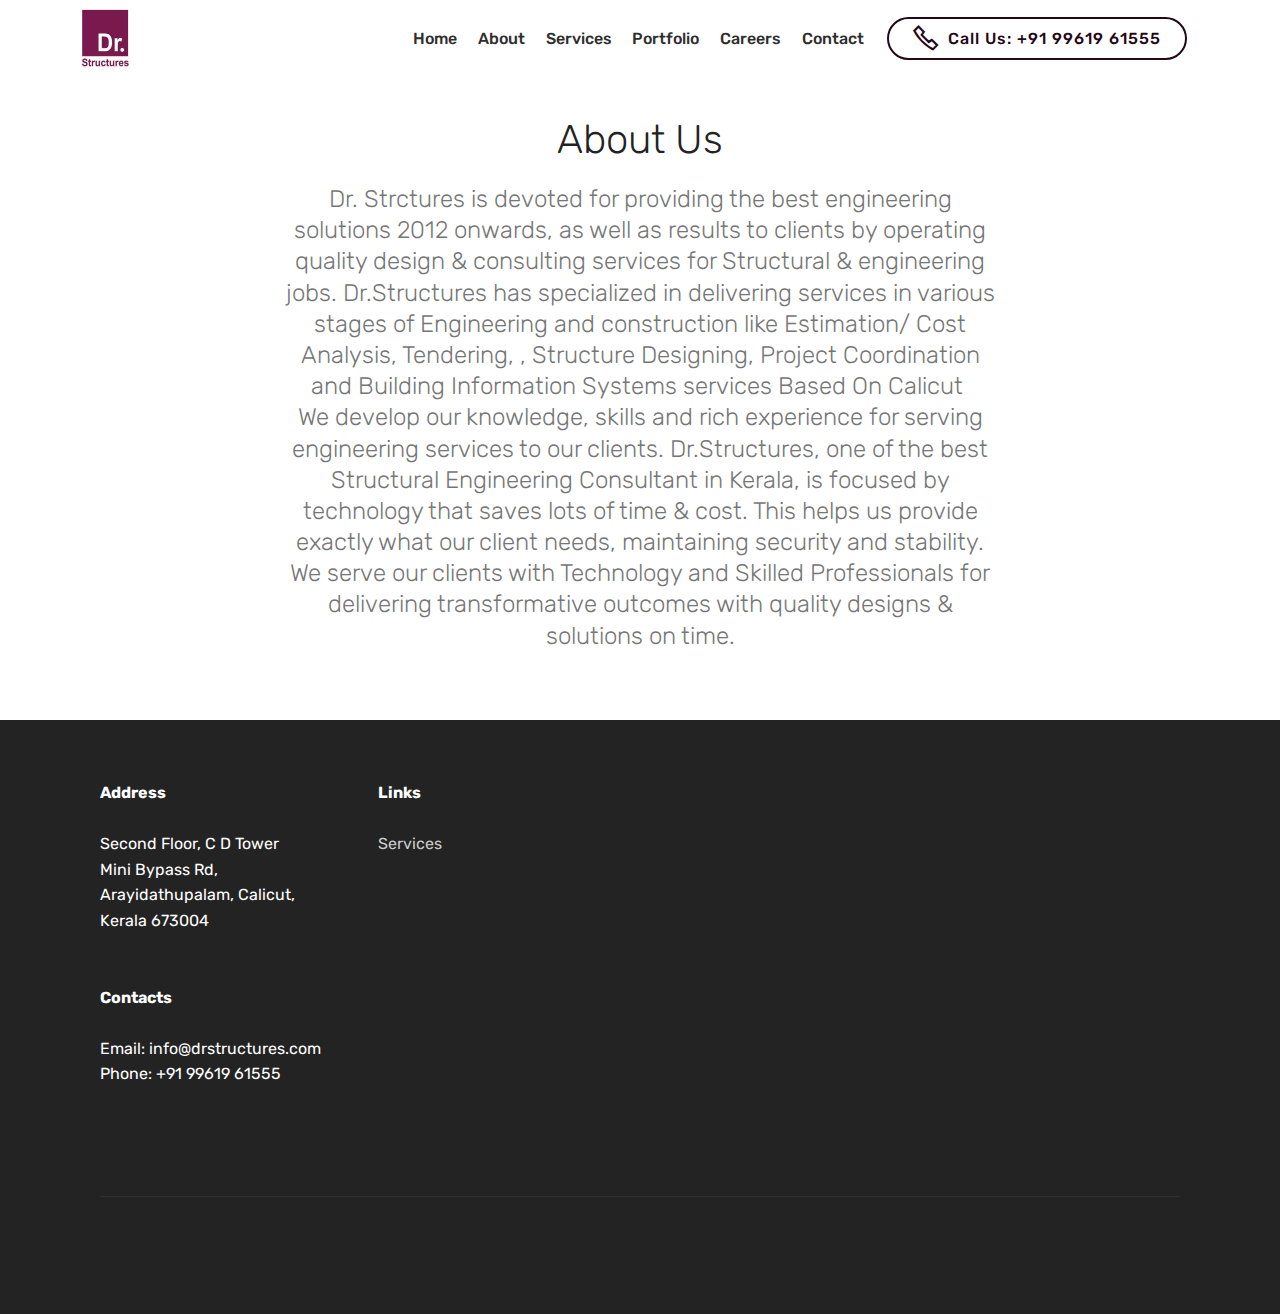
==== commit f53e78a3: "Added Services Link" ====
--- a/about.html
+++ b/about.html
@@ -53,7 +53,10 @@
                     <a class="nav-link link text-success display-4" href="index.html">
                         
                         Home</a>
-                </li><li class="nav-item"><a class="nav-link link text-success display-4" href="about.html">About</a></li><li class="nav-item"><a class="nav-link link text-success display-4" href="portfolio.html">
+                </li><li class="nav-item"><a class="nav-link link text-success display-4" href="about.html">About</a></li>  <li class="nav-item">
+                    <a class="nav-link link text-success display-4" href="services.html">
+                        Services</a>
+                </li><li class="nav-item"><a class="nav-link link text-success display-4" href="portfolio.html">
                         
                         Portfolio</a></li><li class="nav-item"><a class="nav-link link text-success display-4" href="careers.html">
                         Careers</a></li><li class="nav-item"><a class="nav-link link text-success display-4" href="contact.html">Contact</a></li></ul>
--- a/assets/dropdown/css/style.css
+++ b/assets/dropdown/css/style.css
@@ -6,7 +6,7 @@
   top: 0;
   transition: all 0.45s ease;
   z-index: 1030;
-  background: #282828; }
+  background: #fff; }
   .navbar-dropdown .navbar-logo {
     margin-right: 0.8rem;
     transition: margin 0.3s ease-in-out;
@@ -59,9 +59,9 @@
     display: inline-block;
     vertical-align: middle;
     width: 16px;
-    -webkit-box-shadow: 0 -6px 0 1px #282828,0 0 0 1px #282828,0 6px 0 1px #282828;
-    -moz-box-shadow: 0 -6px 0 1px #282828,0 0 0 1px #282828,0 6px 0 1px #282828;
-    box-shadow: 0 -6px 0 1px #282828,0 0 0 1px #282828,0 6px 0 1px #282828; }
+    -webkit-box-shadow: 0 -6px 0 1px #fff,0 0 0 1px #fff,0 6px 0 1px #fff;
+    -moz-box-shadow: 0 -6px 0 1px #fff,0 0 0 1px #fff,0 6px 0 1px #fff;
+    box-shadow: 0 -6px 0 1px #fff,0 0 0 1px #fff,0 6px 0 1px #fff; }
 
 .dropdown-menu .dropdown-toggle[data-toggle="dropdown-submenu"]::after {
   border-bottom: 0.35em solid transparent;
@@ -174,7 +174,7 @@
     -webkit-transform: translateX(0);
     transition: all 0.25s ease-out;
     -webkit-transition: all 0.25s ease-out;
-    background: #282828; }
+    background: #fff; }
   .nav-dropdown-sm.collapsing[aria-expanded="false"] {
     transform: translateX(-100%);
     -ms-transform: translateX(-100%);
@@ -195,7 +195,7 @@
     .nav-dropdown-sm .link:focus, .nav-dropdown-sm .link:hover,
     .nav-dropdown-sm .dropdown-item:focus,
     .nav-dropdown-sm .dropdown-item:hover {
-      background: rgba(0, 0, 0, 0.2) !important;
+      background: rgba(255, 255, 255, 0.1) !important;
       color: #c0a375; }
   .nav-dropdown-sm .nav-btn {
     position: relative;
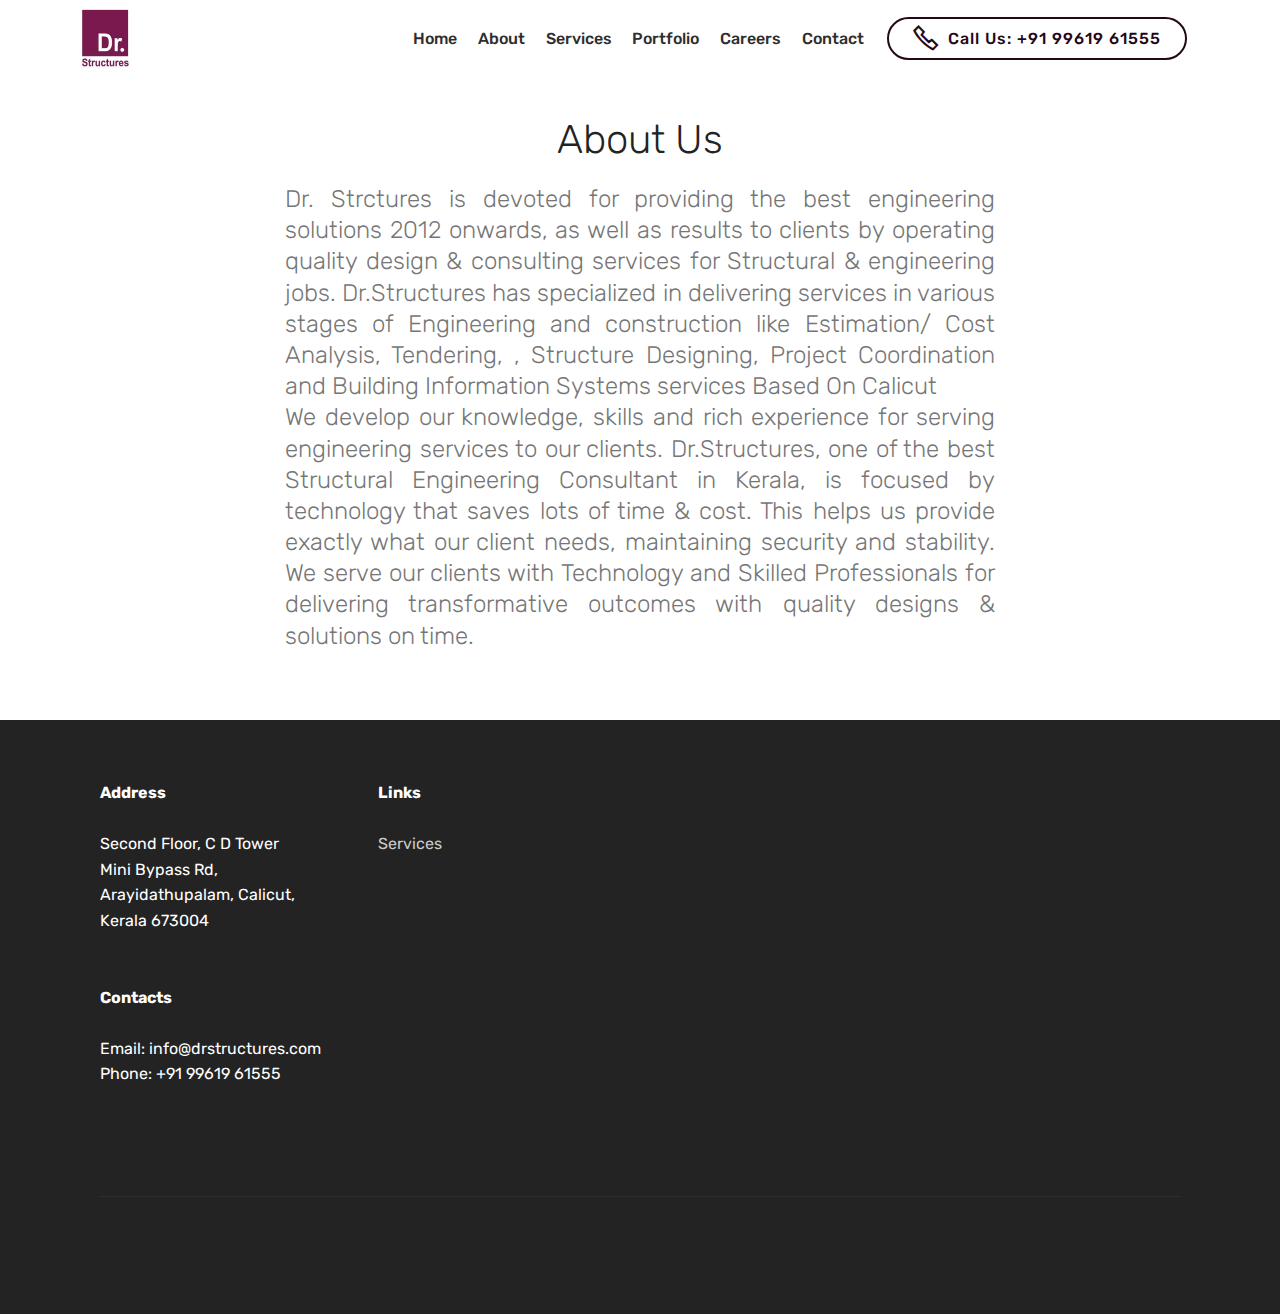
==== commit e04b48f7: "bug fix" ====
--- a/about.html
+++ b/about.html
@@ -53,10 +53,7 @@
                     <a class="nav-link link text-success display-4" href="index.html">
                         
                         Home</a>
-                </li><li class="nav-item"><a class="nav-link link text-success display-4" href="about.html">About</a></li>  <li class="nav-item">
-                    <a class="nav-link link text-success display-4" href="services.html">
-                        Services</a>
-                </li><li class="nav-item"><a class="nav-link link text-success display-4" href="portfolio.html">
+                </li><li class="nav-item"><a class="nav-link link text-success display-4" href="about.html">About</a></li><li class="nav-item"><a class="nav-link link text-success display-4" href="services.html">Services</a></li><li class="nav-item"><a class="nav-link link text-success display-4" href="portfolio.html">
                         
                         Portfolio</a></li><li class="nav-item"><a class="nav-link link text-success display-4" href="careers.html">
                         Careers</a></li><li class="nav-item"><a class="nav-link link text-success display-4" href="contact.html">Contact</a></li></ul>
@@ -66,7 +63,7 @@
     </nav>
 </section>
 
-<section class="engine"><a href="https://mobirise.info/u">bootstrap responsive templates</a></section><section class="mbr-section content4 cid-rxqOEi7TjO" id="content4-18">
+<section class="engine"><a href="https://mobirise.info/o">portfolio website templates</a></section><section class="mbr-section content4 cid-rxqOEi7TjO" id="content4-18">
 
     
 
@@ -74,7 +71,7 @@
         <div class="media-container-row">
             <div class="title col-12 col-md-8">
                 <h2 class="align-center pb-3 mbr-fonts-style display-2">About Us</h2>
-                <h3 class="mbr-section-subtitle align-center mbr-light mbr-fonts-style display-5">Dr. Strctures is devoted for providing the best engineering solutions 2012 onwards, as well as results to clients by operating quality design &amp; consulting services for Structural &amp; engineering jobs. Dr.Structures has specialized in delivering services in various stages of Engineering and construction like Estimation/ Cost Analysis, Tendering, , Structure Designing, Project Coordination and Building Information Systems services Based On Calicut&nbsp;<div>We develop our knowledge, skills and rich experience for serving engineering services to our clients. Dr.Structures, one of the best Structural Engineering Consultant in Kerala, is focused by technology that saves lots of time &amp; cost. This helps us provide exactly what our client needs, maintaining security and stability. We serve our clients with Technology and Skilled Professionals for delivering transformative outcomes with quality designs &amp; solutions on time.</div></h3>
+                <h3 style="text-align: justify;" class="mbr-section-subtitle align-center mbr-light mbr-fonts-style display-5">Dr. Strctures is devoted for providing the best engineering solutions 2012 onwards, as well as results to clients by operating quality design &amp; consulting services for Structural &amp; engineering jobs. Dr.Structures has specialized in delivering services in various stages of Engineering and construction like Estimation/ Cost Analysis, Tendering, , Structure Designing, Project Coordination and Building Information Systems services Based On Calicut&nbsp;<div>We develop our knowledge, skills and rich experience for serving engineering services to our clients. Dr.Structures, one of the best Structural Engineering Consultant in Kerala, is focused by technology that saves lots of time &amp; cost. This helps us provide exactly what our client needs, maintaining security and stability. We serve our clients with Technology and Skilled Professionals for delivering transformative outcomes with quality designs &amp; solutions on time.</div></h3>
                 
             </div>
         </div>
--- a/assets/dropdown/css/style.css
+++ b/assets/dropdown/css/style.css
@@ -6,7 +6,7 @@
   top: 0;
   transition: all 0.45s ease;
   z-index: 1030;
-  background: #fff; }
+  background: #282828; }
   .navbar-dropdown .navbar-logo {
     margin-right: 0.8rem;
     transition: margin 0.3s ease-in-out;
@@ -59,9 +59,9 @@
     display: inline-block;
     vertical-align: middle;
     width: 16px;
-    -webkit-box-shadow: 0 -6px 0 1px #fff,0 0 0 1px #fff,0 6px 0 1px #fff;
-    -moz-box-shadow: 0 -6px 0 1px #fff,0 0 0 1px #fff,0 6px 0 1px #fff;
-    box-shadow: 0 -6px 0 1px #fff,0 0 0 1px #fff,0 6px 0 1px #fff; }
+    -webkit-box-shadow: 0 -6px 0 1px #282828,0 0 0 1px #282828,0 6px 0 1px #282828;
+    -moz-box-shadow: 0 -6px 0 1px #282828,0 0 0 1px #282828,0 6px 0 1px #282828;
+    box-shadow: 0 -6px 0 1px #282828,0 0 0 1px #282828,0 6px 0 1px #282828; }
 
 .dropdown-menu .dropdown-toggle[data-toggle="dropdown-submenu"]::after {
   border-bottom: 0.35em solid transparent;
@@ -174,7 +174,7 @@
     -webkit-transform: translateX(0);
     transition: all 0.25s ease-out;
     -webkit-transition: all 0.25s ease-out;
-    background: #fff; }
+    background: #282828; }
   .nav-dropdown-sm.collapsing[aria-expanded="false"] {
     transform: translateX(-100%);
     -ms-transform: translateX(-100%);
@@ -195,7 +195,7 @@
     .nav-dropdown-sm .link:focus, .nav-dropdown-sm .link:hover,
     .nav-dropdown-sm .dropdown-item:focus,
     .nav-dropdown-sm .dropdown-item:hover {
-      background: rgba(255, 255, 255, 0.1) !important;
+      background: rgba(0, 0, 0, 0.2) !important;
       color: #c0a375; }
   .nav-dropdown-sm .nav-btn {
     position: relative;
--- a/assets/mobirise/css/mbr-additional.css
+++ b/assets/mobirise/css/mbr-additional.css
@@ -1750,6 +1750,9 @@
     width: 100% !important;
   }
 }
+.cid-rzWXj1nhAj {
+  background-image: url("../../../assets/images/collage-2000x1500.jpg");
+}
 .cid-rvqPA6MCp2 {
   padding-top: 60px;
   padding-bottom: 60px;
@@ -2007,7 +2010,7 @@
   width: 30px;
   height: 2px;
   border-right: 5px;
-  background-color: #333333;
+  background-color: #ffffff;
 }
 .cid-rxBUaYtRy3 button.navbar-toggler .hamburger span:nth-child(1) {
   top: 0;
@@ -2245,26 +2248,26 @@
 .cid-rvqYBxu6OU .mbr-section-subtitle {
   color: #767676;
 }
-.cid-rxqH8JEOYO {
-  padding-top: 90px;
-  padding-bottom: 90px;
+.cid-rzX2Motztn {
+  padding-top: 0px;
+  padding-bottom: 0px;
   background-color: #ffffff;
 }
-.cid-rxqH8JEOYO .mbr-slider .carousel-control {
+.cid-rzX2Motztn .mbr-slider .carousel-control {
   background: #1b1b1b;
 }
-.cid-rxqH8JEOYO .mbr-slider .carousel-control-prev {
+.cid-rzX2Motztn .mbr-slider .carousel-control-prev {
   left: 0;
   margin-left: 2.5rem;
 }
-.cid-rxqH8JEOYO .mbr-slider .carousel-control-next {
+.cid-rzX2Motztn .mbr-slider .carousel-control-next {
   right: 0;
   margin-right: 2.5rem;
 }
-.cid-rxqH8JEOYO .mbr-slider .modal-body .close {
+.cid-rzX2Motztn .mbr-slider .modal-body .close {
   background: #1b1b1b;
 }
-.cid-rxqH8JEOYO .mbr-gallery-item > div::before {
+.cid-rzX2Motztn .mbr-gallery-item > div::before {
   content: '';
   position: absolute;
   left: 0;
@@ -2277,13 +2280,13 @@
   transition: 0.2s opacity ease-in-out;
   background: linear-gradient(to left, #554346, #45505b) !important;
 }
-.cid-rxqH8JEOYO .mbr-gallery-item > div:hover .mbr-gallery-title::before {
+.cid-rzX2Motztn .mbr-gallery-item > div:hover .mbr-gallery-title::before {
   background: transparent !important;
 }
-.cid-rxqH8JEOYO .mbr-gallery-item > div:hover:before {
+.cid-rzX2Motztn .mbr-gallery-item > div:hover:before {
   opacity: 0.7 !important;
 }
-.cid-rxqH8JEOYO .mbr-gallery-title {
+.cid-rzX2Motztn .mbr-gallery-title {
   font-size: .9em;
   position: absolute;
   display: block;
@@ -2293,7 +2296,7 @@
   color: #fff;
   z-index: 2;
 }
-.cid-rxqH8JEOYO .mbr-gallery-title:before {
+.cid-rzX2Motztn .mbr-gallery-title:before {
   content: " ";
   width: 100%;
   height: 100%;
@@ -3209,6 +3212,9 @@
     margin: 1rem 0 0 0;
   }
 }
+.cid-rxC0Hzw5f3 P {
+  text-align: left;
+}
 .cid-rxC1AYCYHu {
   padding-top: 60px;
   padding-bottom: 60px;
@@ -4270,6 +4276,94 @@
 .cid-rxBVdiPuOc .dropdown-item:hover {
   color: #c1c1c1 !important;
 }
+.cid-rxC8ouyaWB {
+  padding-top: 60px;
+  padding-bottom: 60px;
+  background-color: #232323;
+}
+@media (max-width: 767px) {
+  .cid-rxC8ouyaWB .content {
+    text-align: center;
+  }
+  .cid-rxC8ouyaWB .content > div:not(:last-child) {
+    margin-bottom: 2rem;
+  }
+}
+.cid-rxC8ouyaWB .map {
+  height: 18.75rem;
+}
+@media (max-width: 767px) {
+  .cid-rxC8ouyaWB .footer-lower .copyright {
+    margin-bottom: 1rem;
+    text-align: center;
+  }
+}
+.cid-rxC8ouyaWB .footer-lower hr {
+  margin: 1rem 0;
+  border-color: #fff;
+  opacity: .05;
+}
+.cid-rxC8ouyaWB .footer-lower .social-list {
+  padding-left: 0;
+  margin-bottom: 0;
+  list-style: none;
+  display: flex;
+  -webkit-justify-content: flex-end;
+  justify-content: flex-end;
+  -webkit-flex-wrap: wrap;
+  flex-wrap: wrap;
+}
+.cid-rxC8ouyaWB .footer-lower .social-list .mbr-iconfont-social {
+  font-size: 1.3rem;
+  color: #fff;
+}
+.cid-rxC8ouyaWB .footer-lower .social-list .soc-item {
+  margin: 0 .5rem;
+}
+.cid-rxC8ouyaWB .footer-lower .social-list a {
+  margin: 0;
+  opacity: .5;
+  -webkit-transition: .2s linear;
+  transition: .2s linear;
+}
+.cid-rxC8ouyaWB .footer-lower .social-list a:hover {
+  opacity: 1;
+}
+@media (max-width: 767px) {
+  .cid-rxC8ouyaWB .footer-lower .social-list {
+    -webkit-justify-content: center;
+    justify-content: center;
+  }
+}
+.cid-rxC8ouyaWB .google-map {
+  height: 25rem;
+  position: relative;
+}
+.cid-rxC8ouyaWB .google-map iframe {
+  height: 100%;
+  width: 100%;
+}
+.cid-rxC8ouyaWB .google-map [data-state-details] {
+  color: #6b6763;
+  font-family: Montserrat;
+  height: 1.5em;
+  margin-top: -0.75em;
+  padding-left: 1.25rem;
+  padding-right: 1.25rem;
+  position: absolute;
+  text-align: center;
+  top: 50%;
+  width: 100%;
+}
+.cid-rxC8ouyaWB .google-map[data-state] {
+  background: #e9e5dc;
+}
+.cid-rxC8ouyaWB .google-map[data-state="loading"] [data-state-details] {
+  display: none;
+}
+.cid-rxC8ouyaWB P {
+  color: #ffffff;
+}
 .cid-rxqOEi7TjO {
   padding-top: 120px;
   padding-bottom: 60px;
